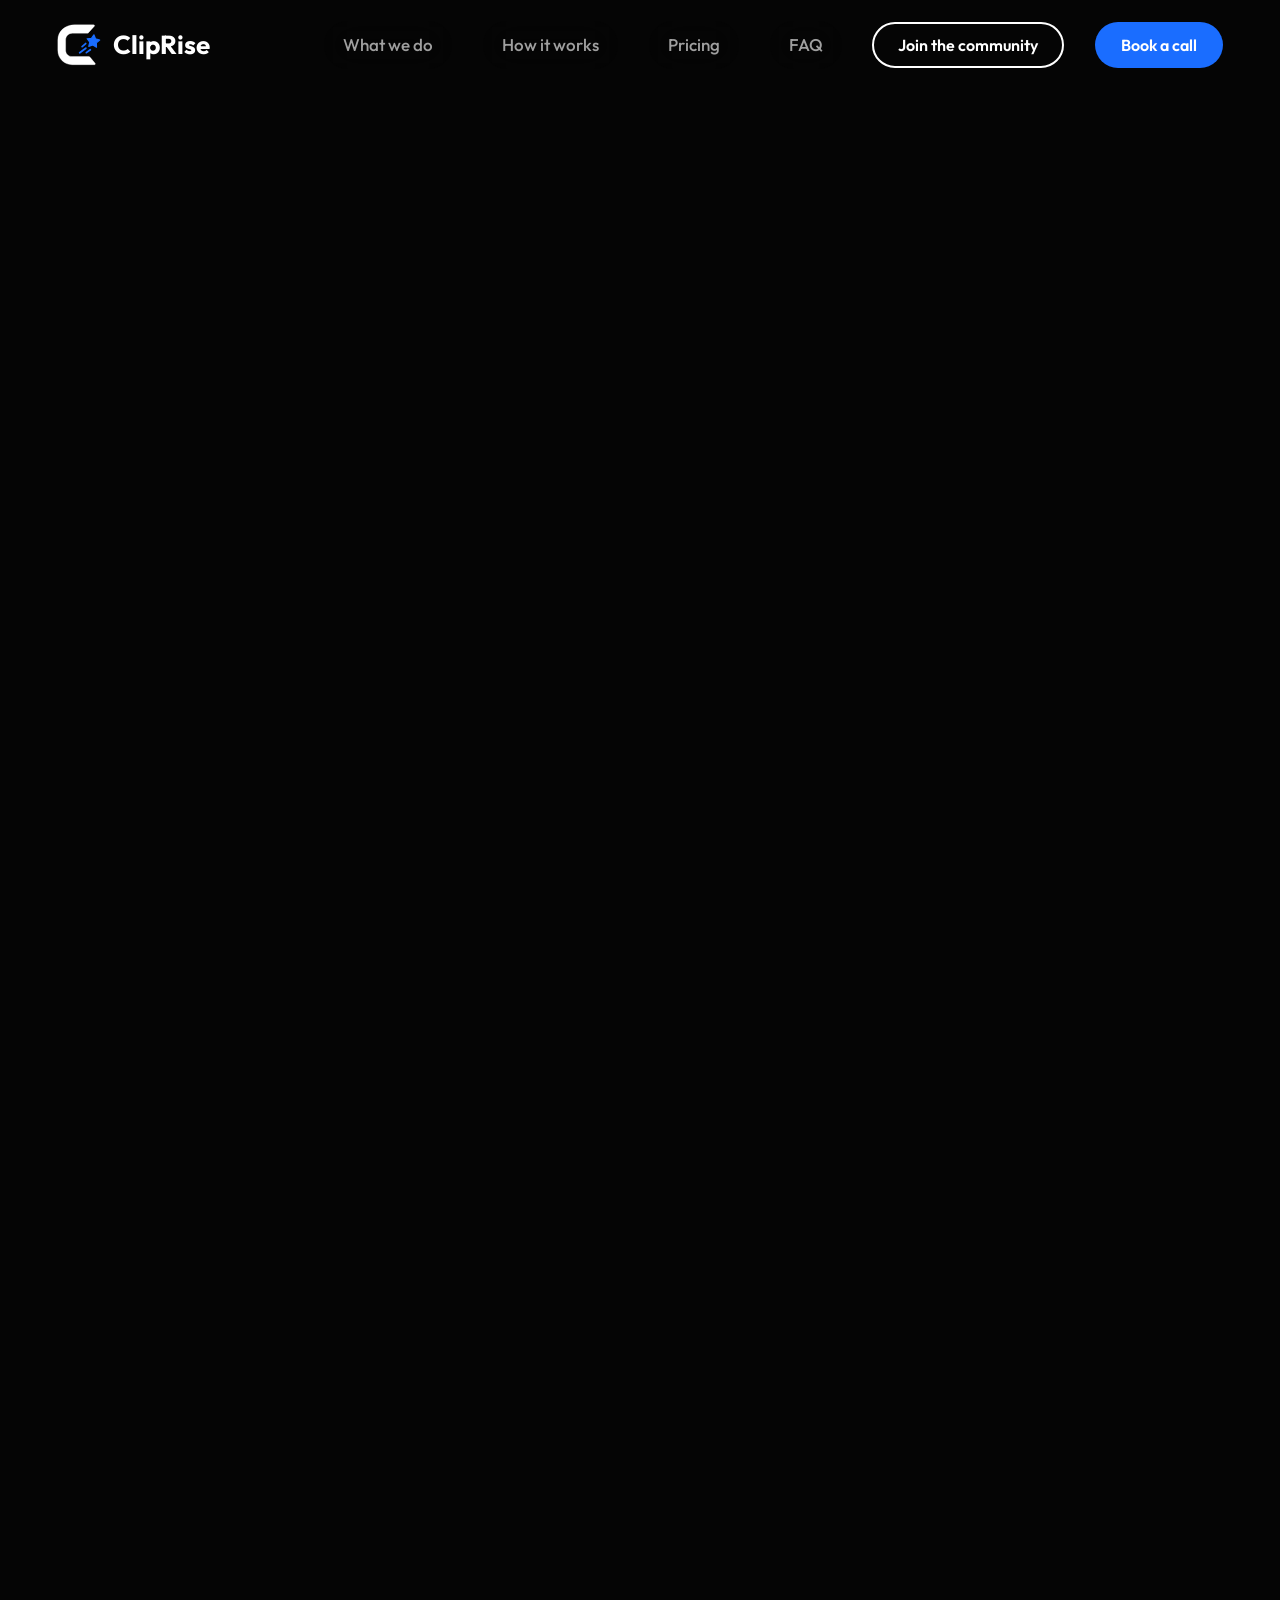
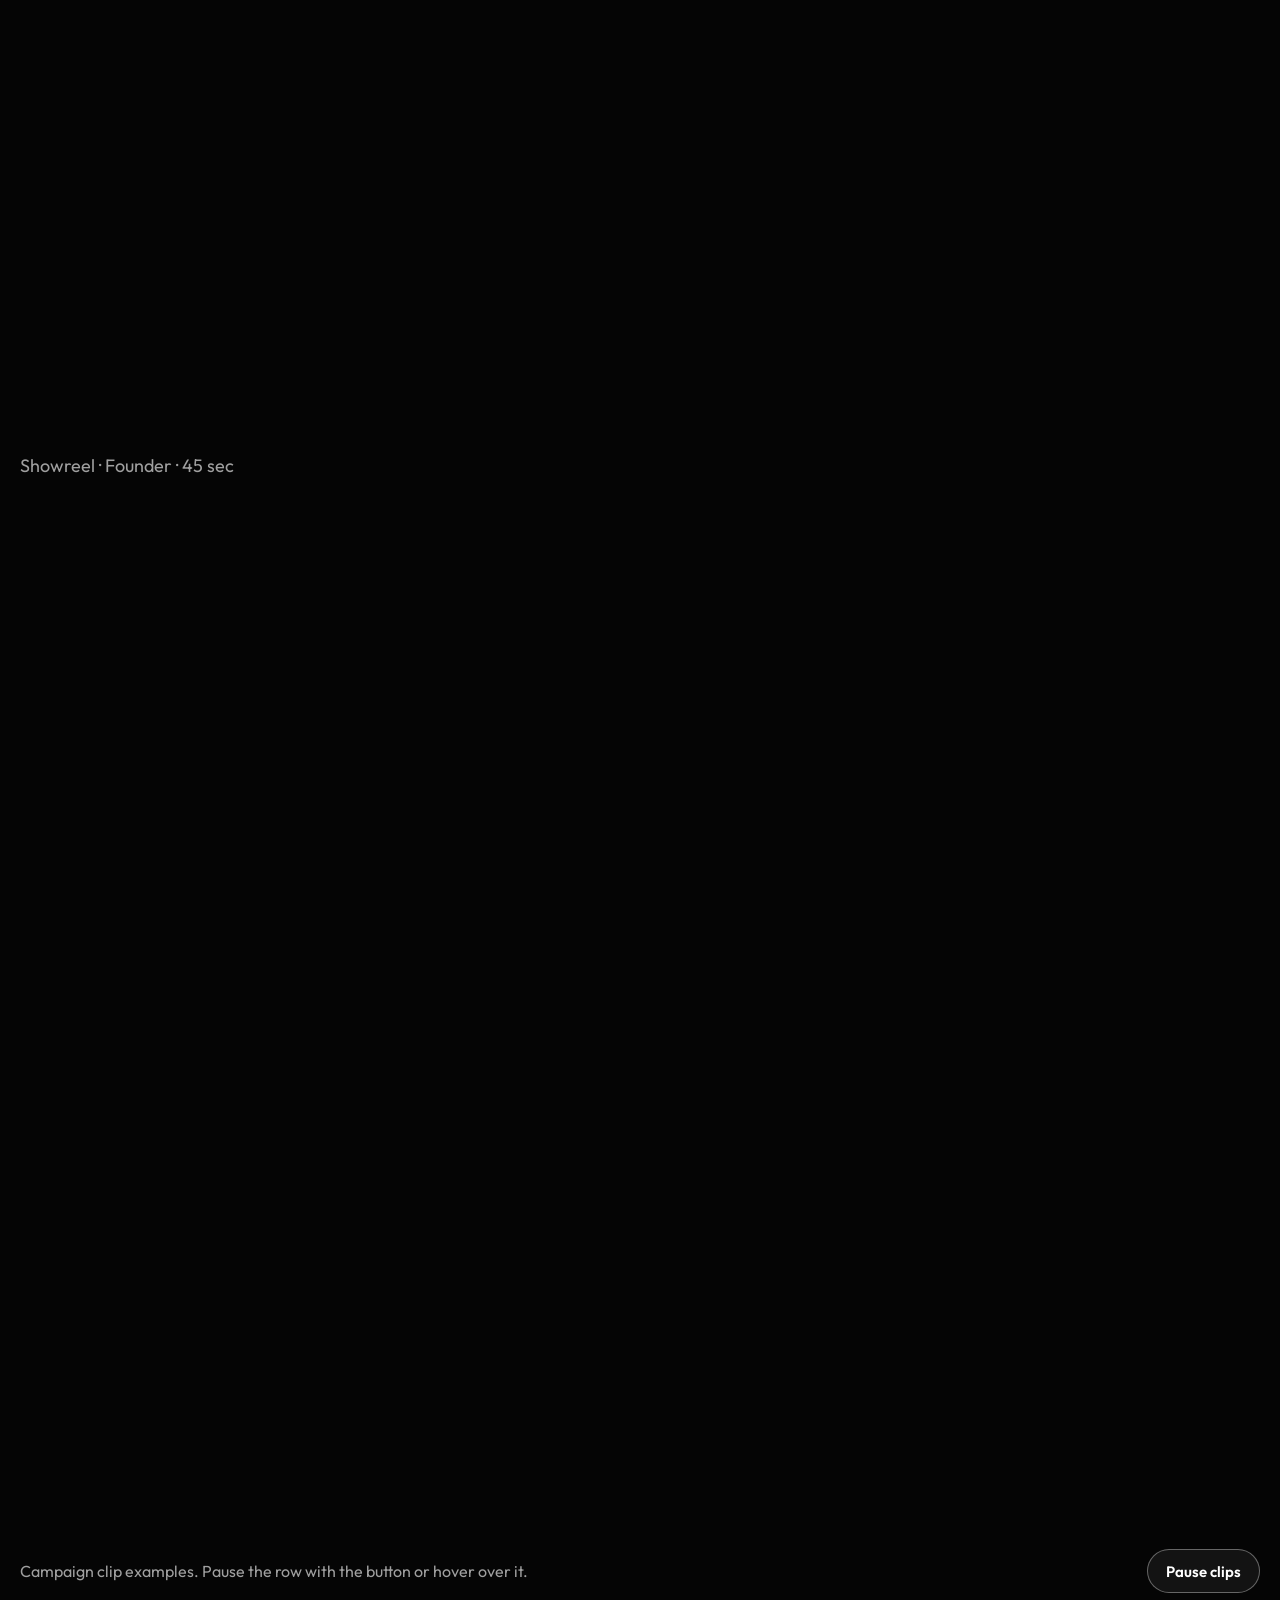
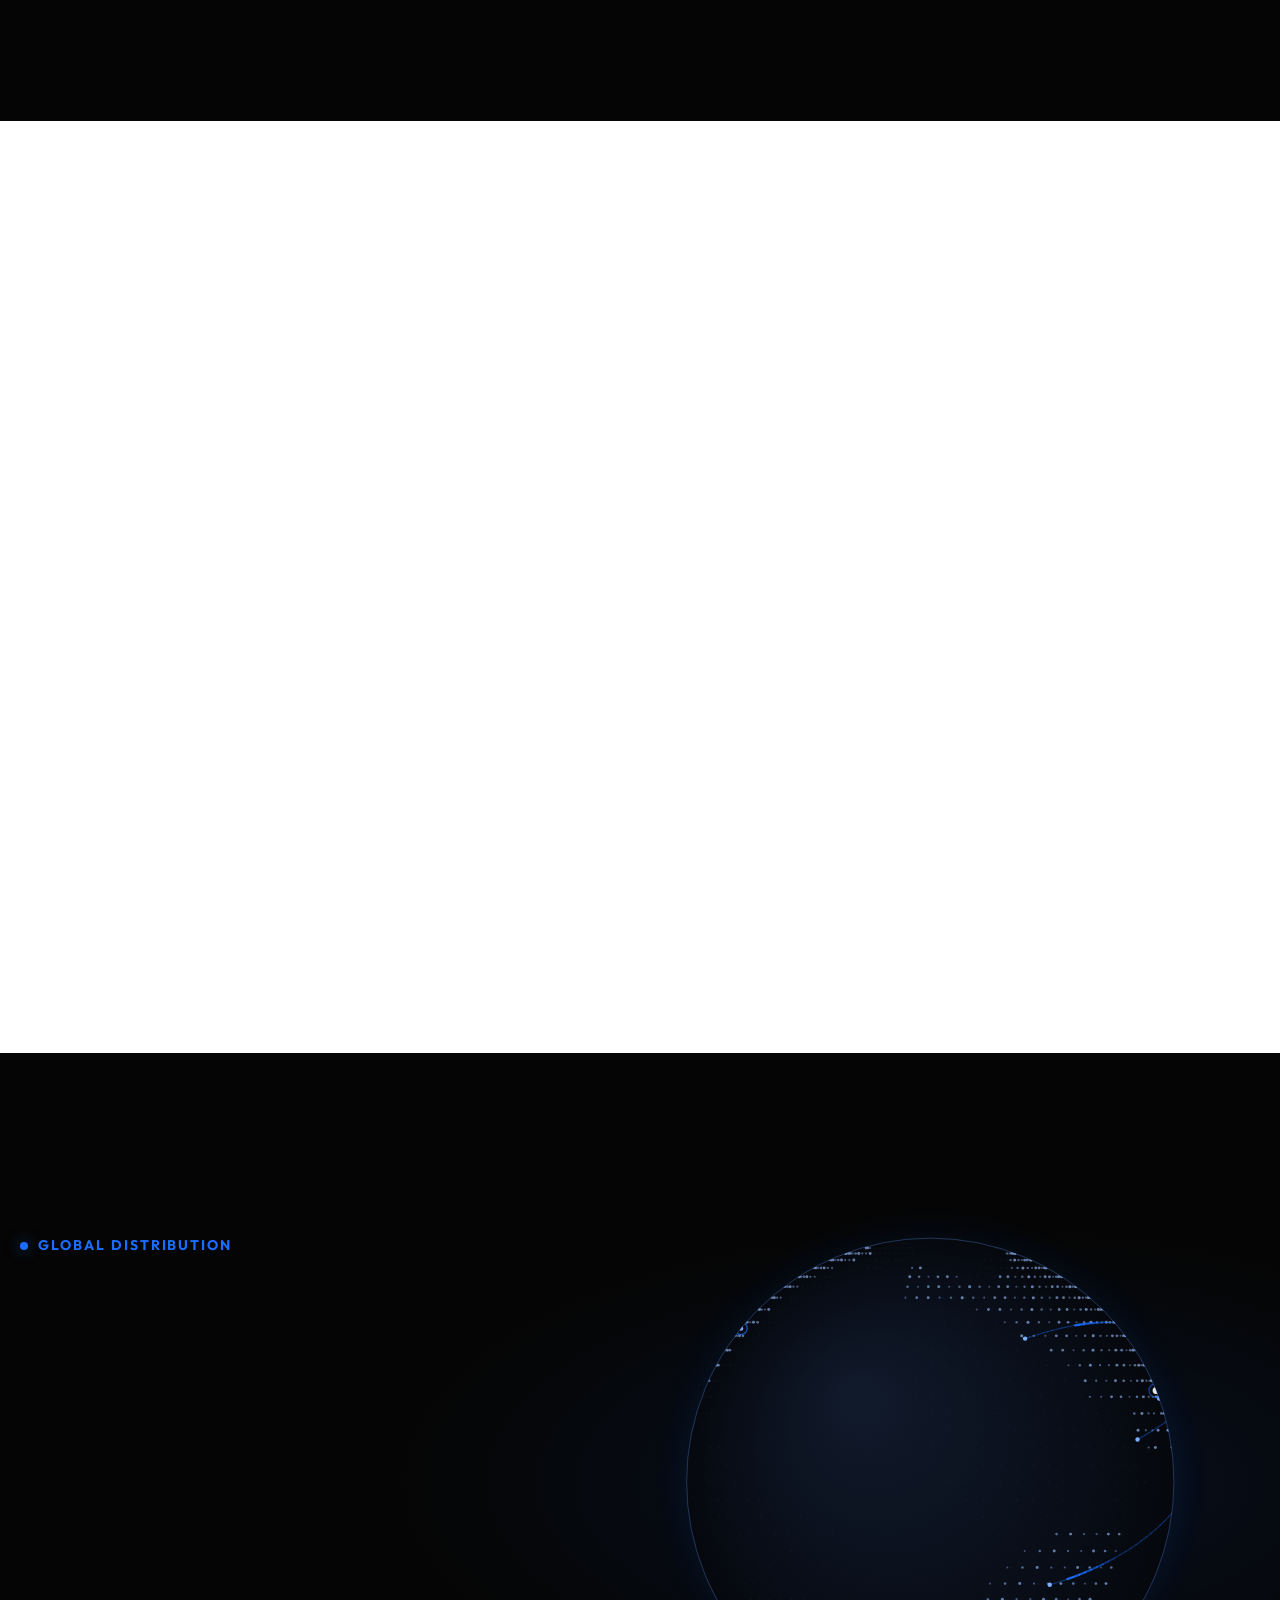
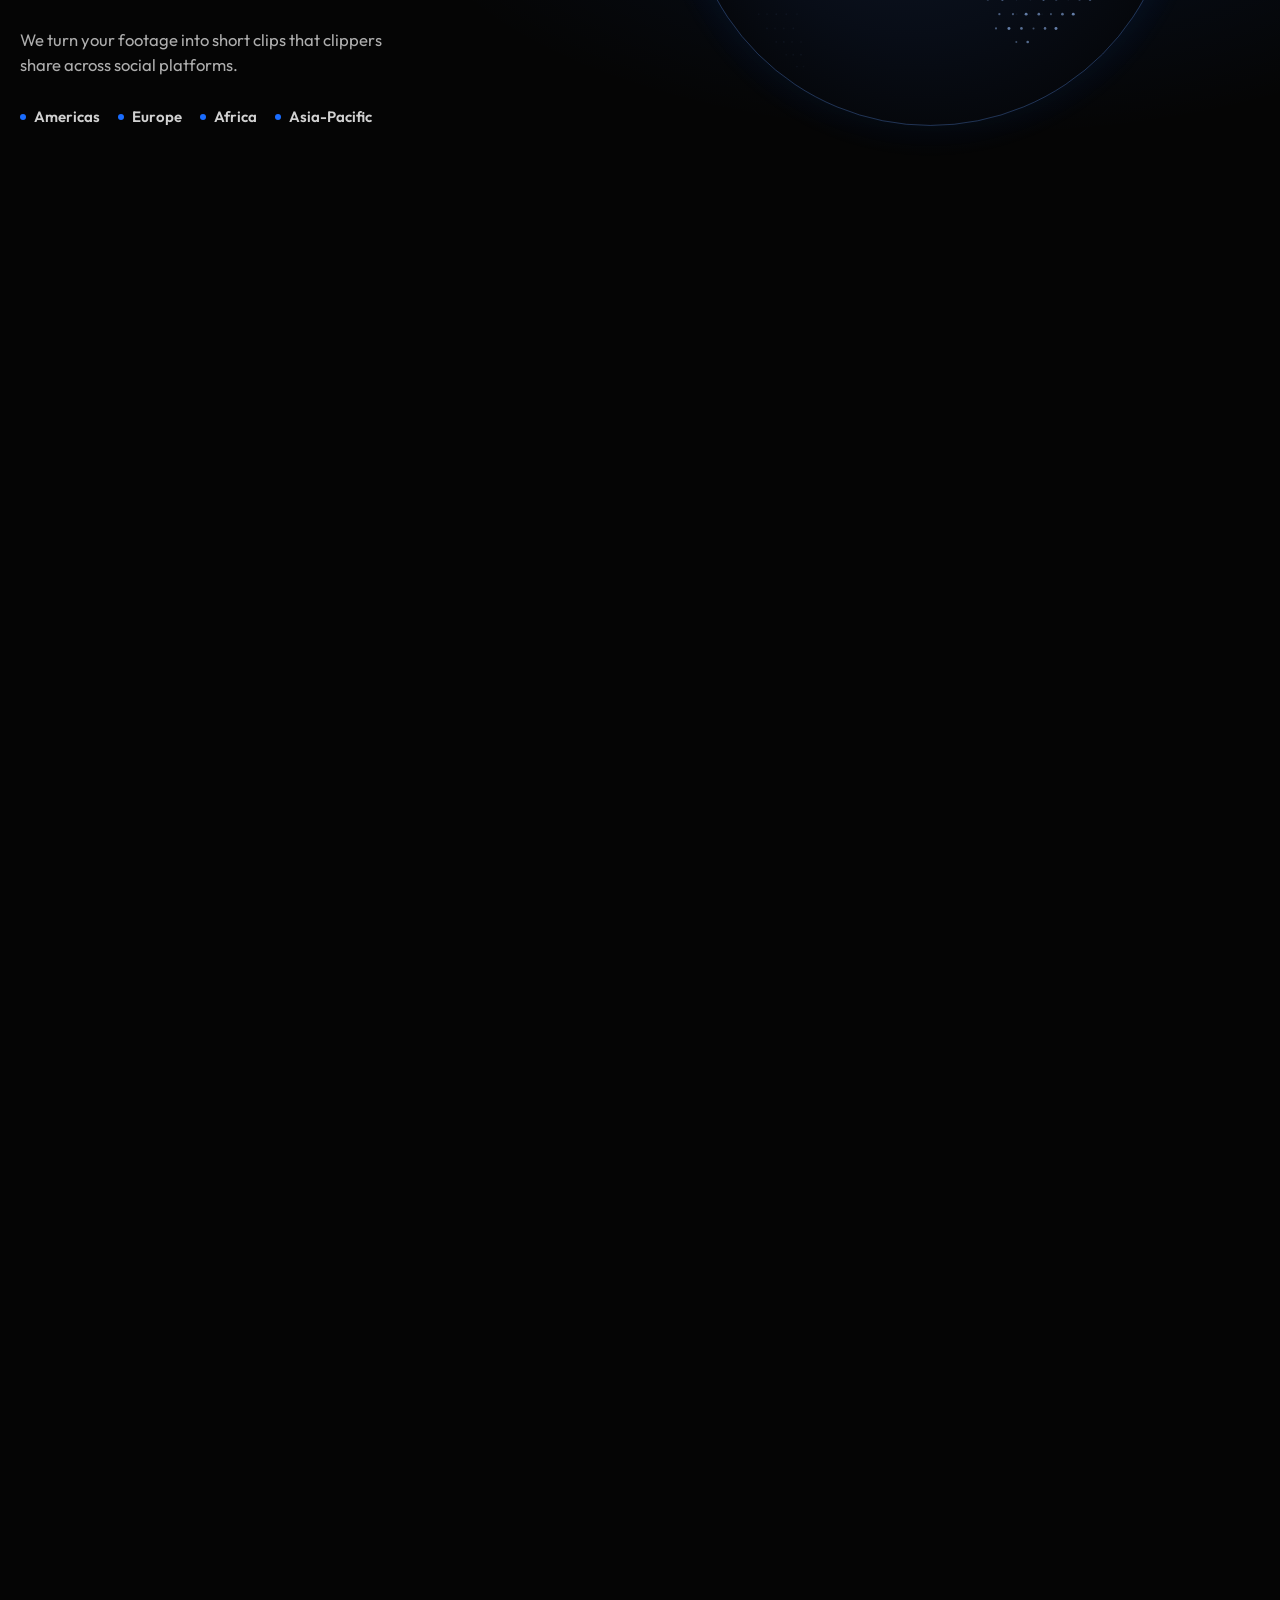
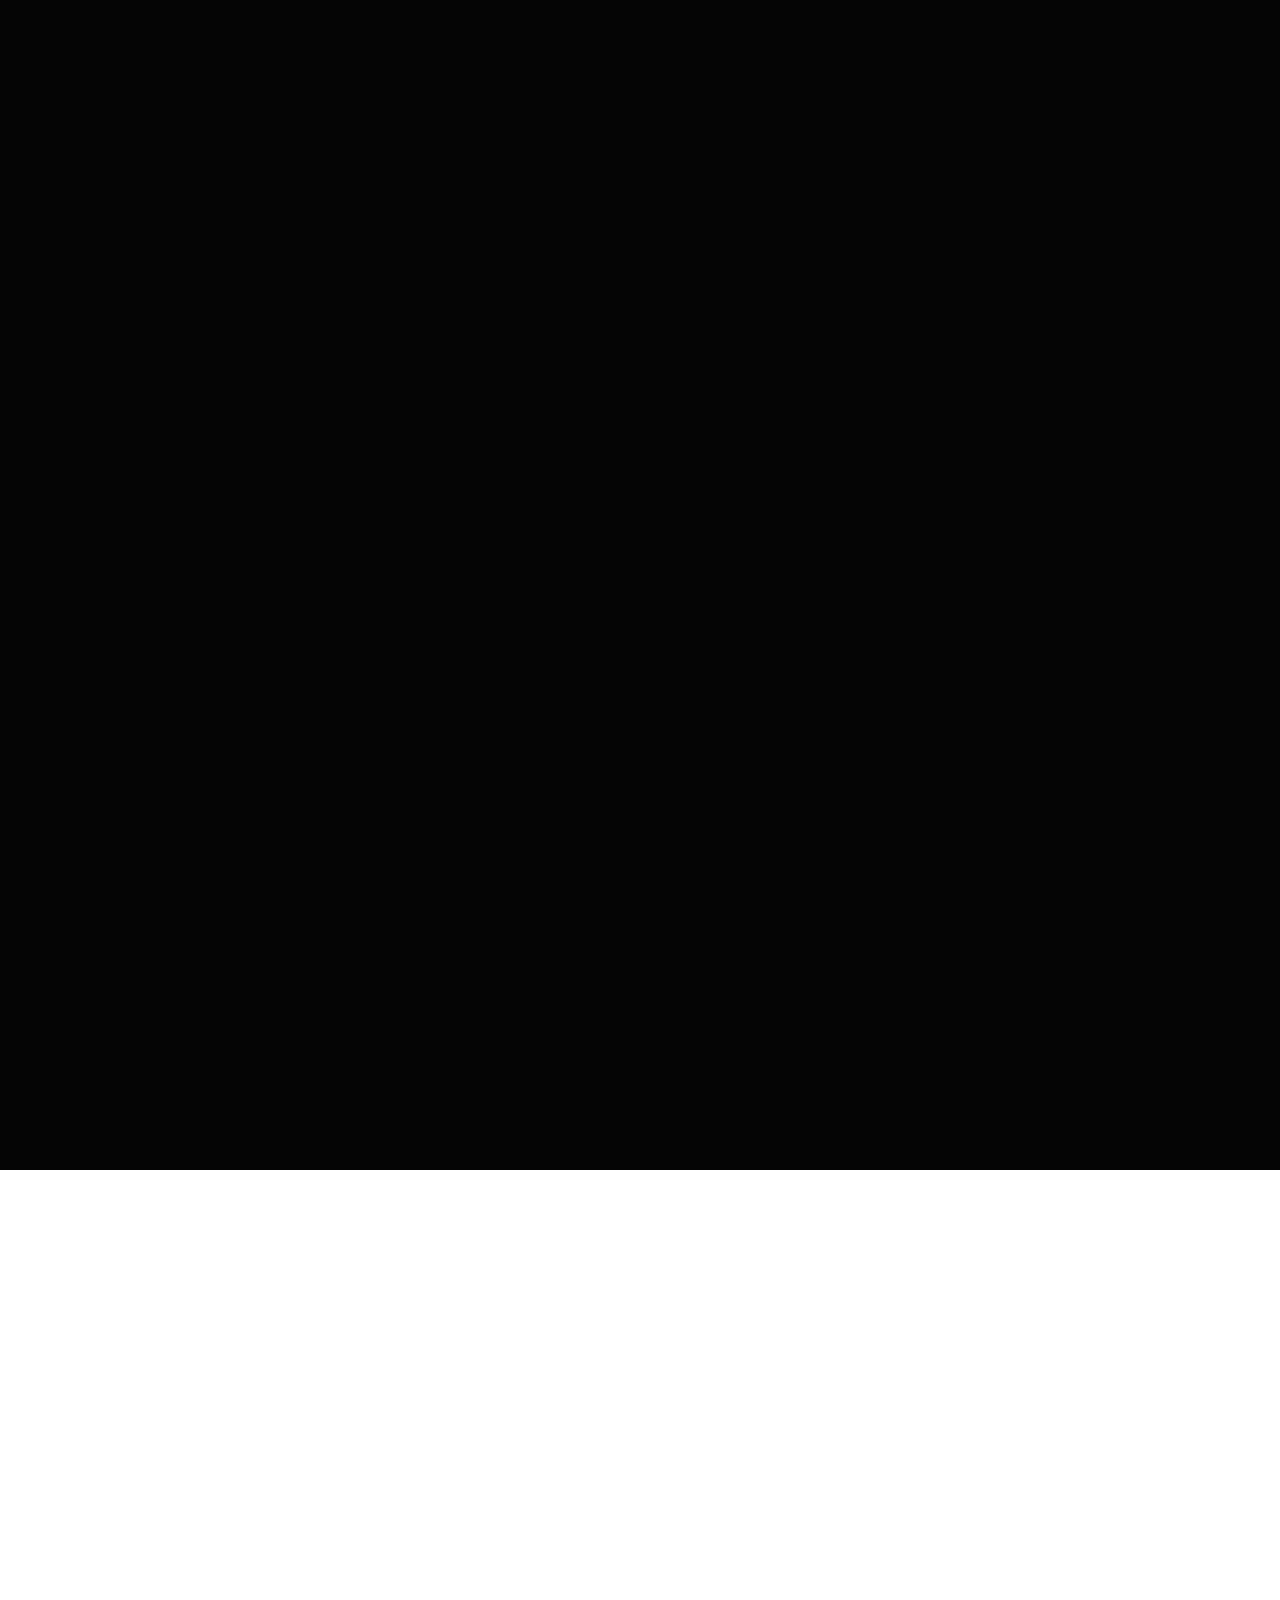
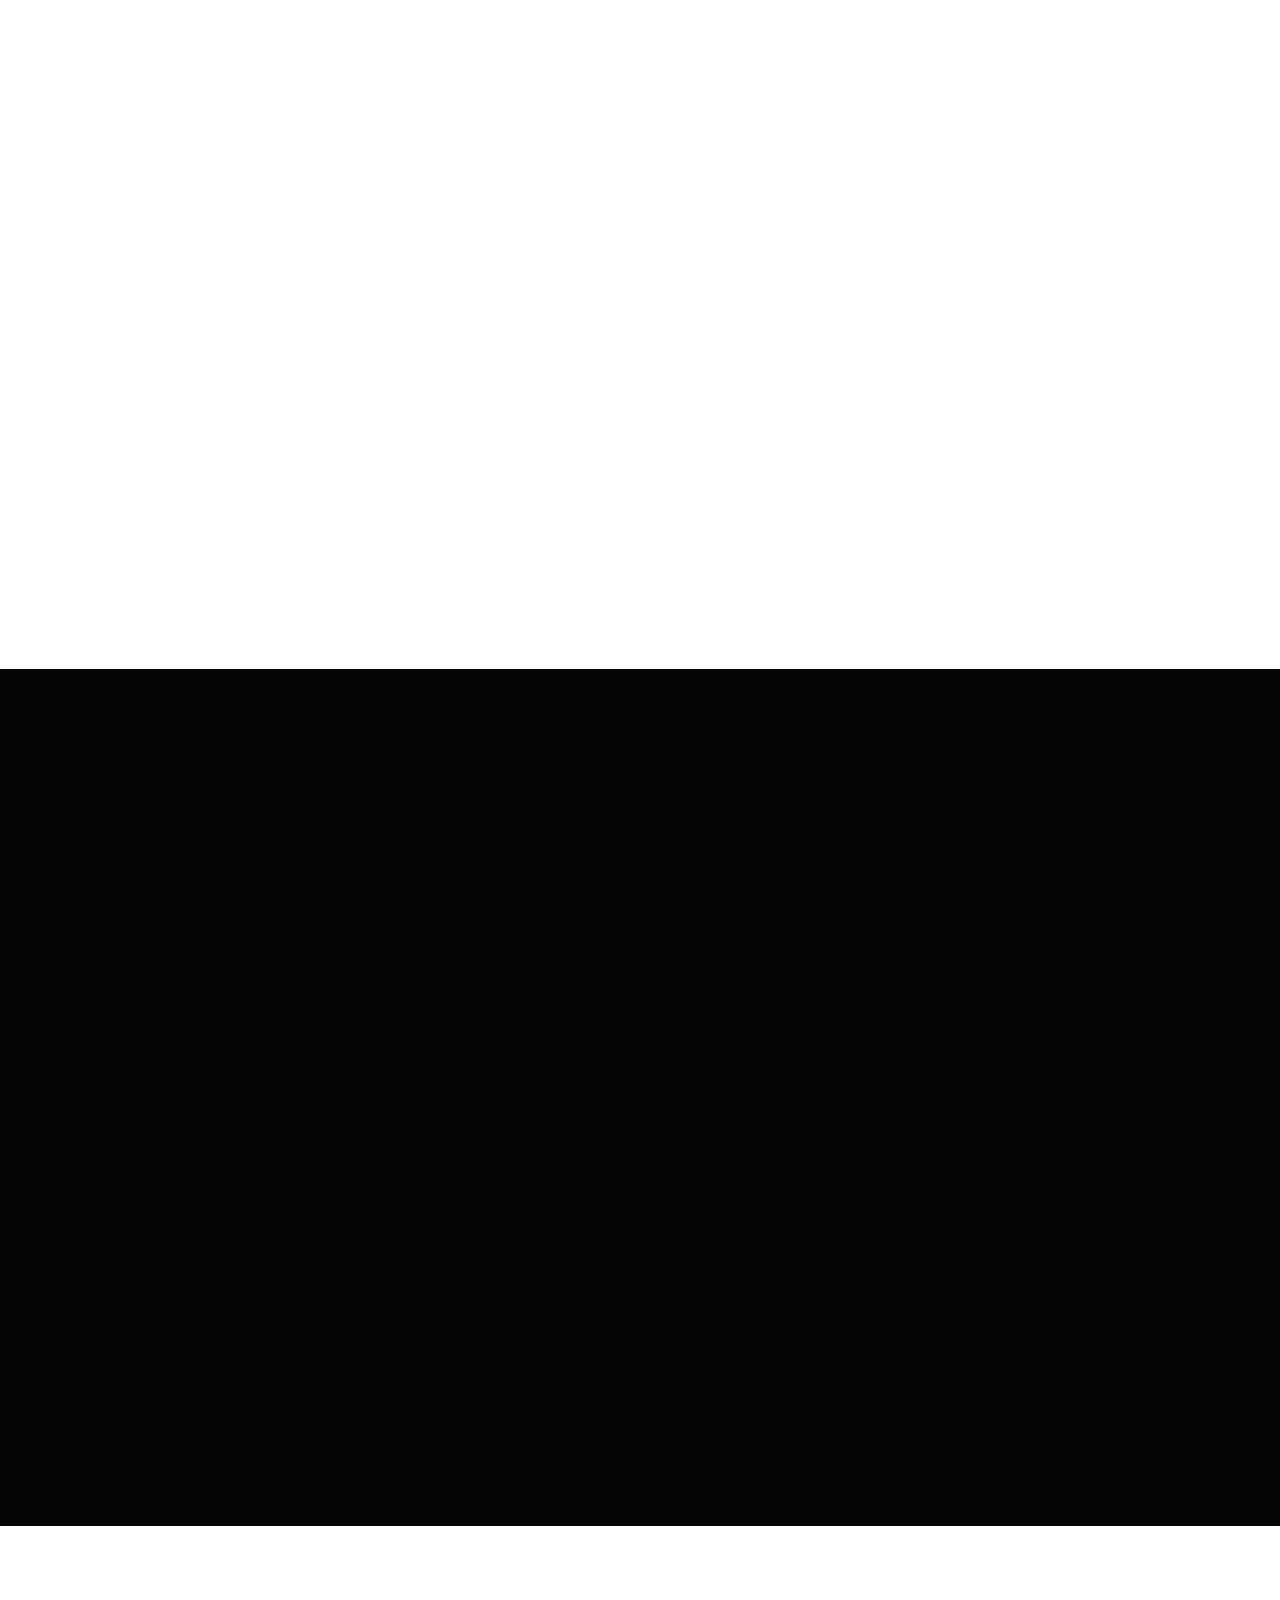
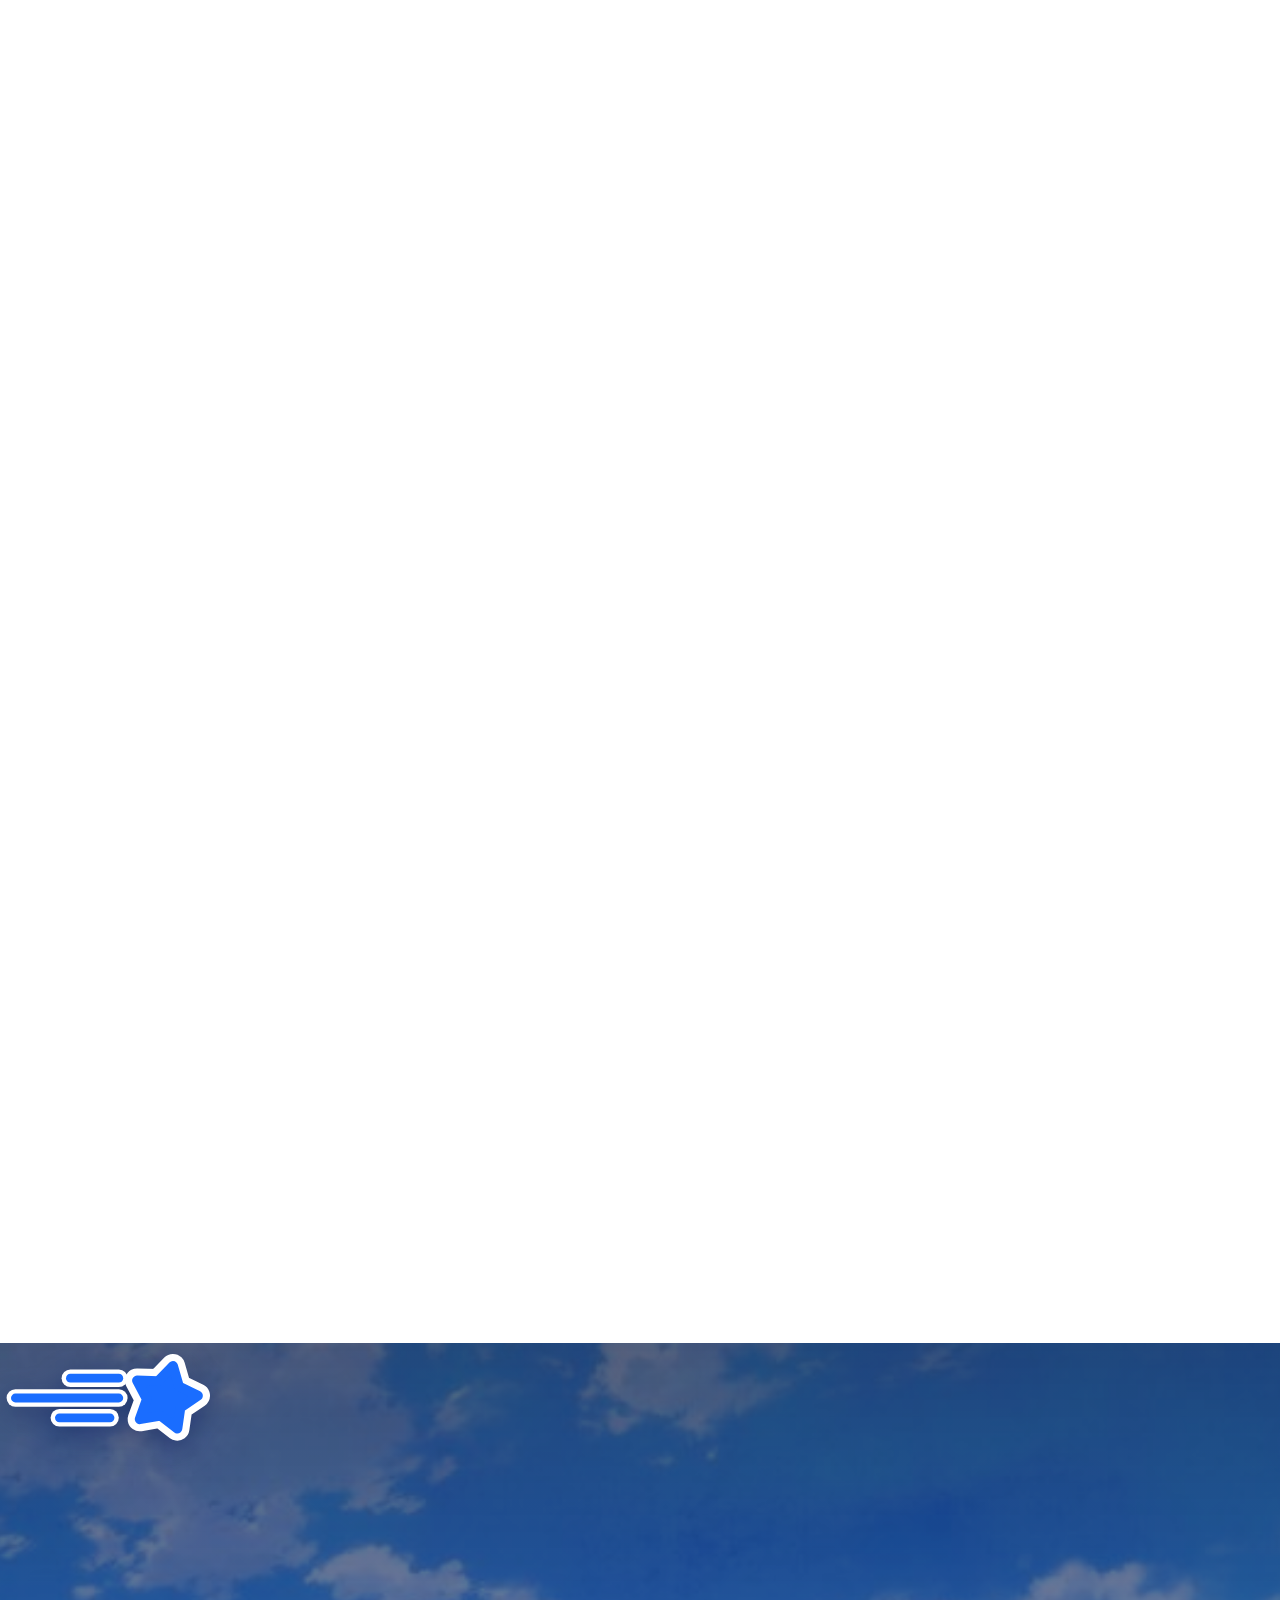
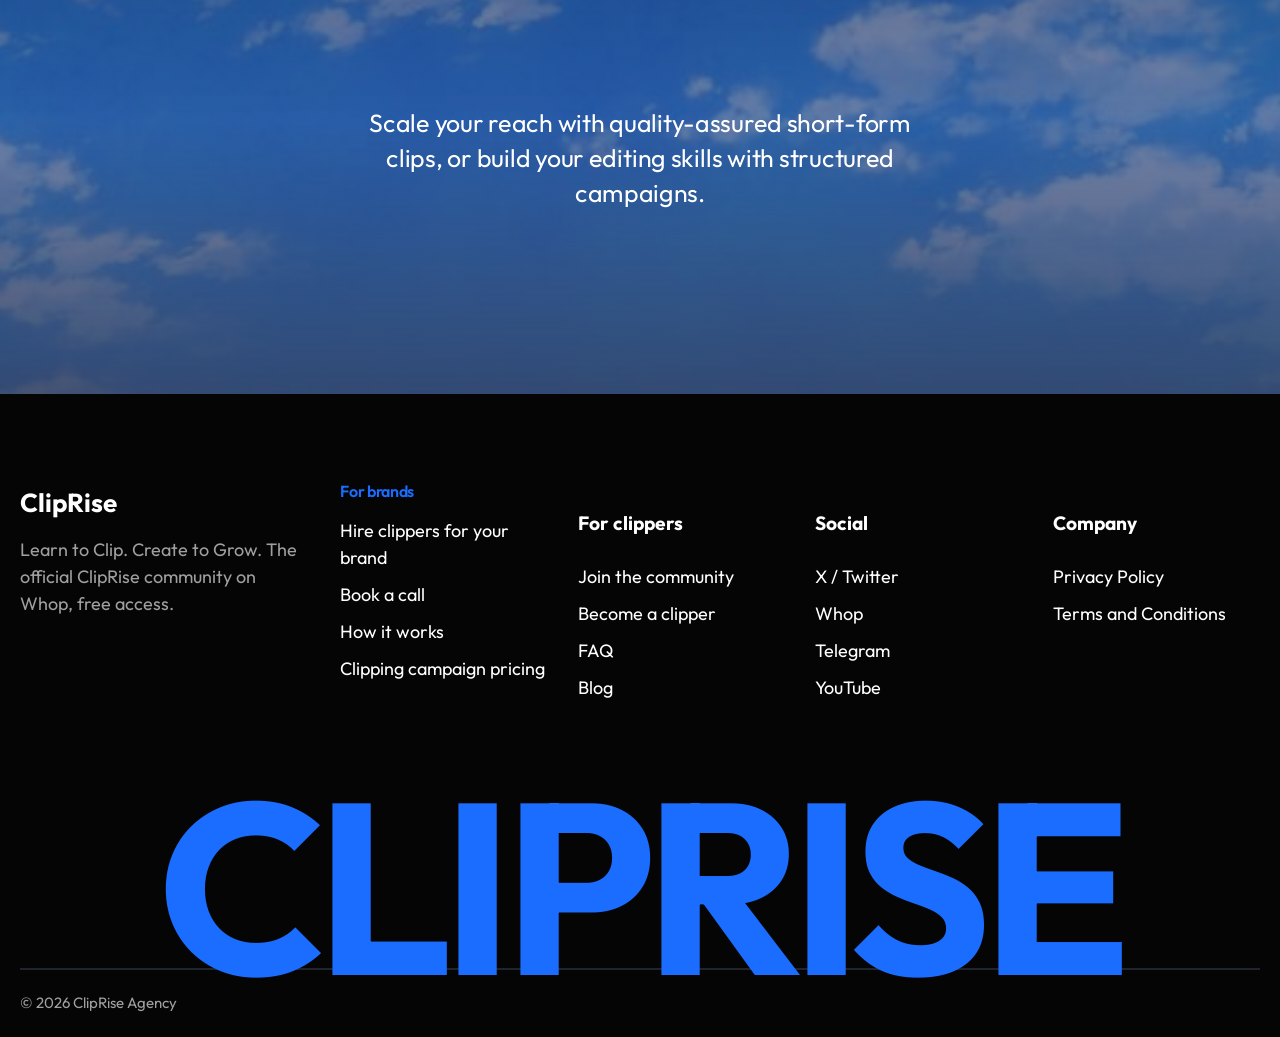
==== index.html @ 5222ac0c "Initial ClipRise site" ====
<!DOCTYPE html>
<html lang="en" class="intro-lock">
<head>
<meta charset="utf-8">
<script>if('scrollRestoration' in history)history.scrollRestoration='manual';</script>
<meta name="viewport" content="width=device-width, initial-scale=1, viewport-fit=cover">
<meta name="theme-color" content="#040508">
<title>ClipRise | Clipping Community and Agency for Brands</title>
<meta name="description" content="ClipRise is a clipping community. Launch campaigns free for now, get raw footage turned into short clips, and every view checked. From $0.75 per 1K views.">
<link rel="canonical" href="https://cliptorise.site/">
<link rel="icon" type="image/png" sizes="128x128" href="assets/logos/favicon.png">
<meta property="og:type" content="website">
<meta property="og:site_name" content="ClipRise">
<meta property="og:title" content="ClipRise | Clipping Community and Agency for Brands">
<meta property="og:description" content="ClipRise is a clipping community. Launch campaigns free for now, get raw footage turned into short clips, and every view checked. From $0.75 per 1K views.">
<meta property="og:url" content="https://cliptorise.site/"><meta property="og:image" content="https://cliptorise.site/assets/social/cliprise-og.jpg"><meta property="og:image:width" content="1200"><meta property="og:image:height" content="630"><meta property="og:image:alt" content="ClipRise managed clipping campaigns, view review, and campaign pricing."><meta name="twitter:card" content="summary_large_image">
<script type="application/ld+json">{"@context":"https://schema.org","@type":"Organization","name":"ClipRise","url":"https://cliptorise.site/","logo":"https://cliptorise.site/assets/logos/cliprise-mark-centered.png","description":"A managed clipping community for brands and creators. Structured briefs, short-form clips, and view review.","sameAs":["https://x.com/CliptoRise","https://t.me/ClipRiseAcademy","https://www.youtube.com/@CliptoRisee"]}</script>
<link rel="preload" href="assets/fonts/outfit-latin.woff2" as="font" type="font/woff2" crossorigin><link rel="preload" href="assets/fonts/instrument-serif-latin-italic.woff2" as="font" type="font/woff2" crossorigin><link rel="stylesheet" href="assets/css/site-fonts.css">
<style>
:root{--bg:#050505;--fg:#fff;--muted:rgba(255,255,255,.62);--blue:#1a6dff;--line:rgba(255,255,255,.14);
color-scheme:dark;box-sizing:border-box;padding-top:env(safe-area-inset-top,0px);padding-bottom:env(safe-area-inset-bottom,0px)}
html{scroll-padding-top:env(safe-area-inset-top,0px);background:var(--bg)}
html.intro-lock{overflow:hidden}
*,*::before,*::after{box-sizing:inherit}
body{margin:0;color:var(--fg);font-family:'Outfit',system-ui,-apple-system,'Segoe UI',sans-serif;min-height:100vh;min-height:100dvh;overflow-x:hidden}
@media(min-width:1600px){body{zoom:.85}}

/* ---------- Website ---------- */
html{scroll-behavior:smooth}
@media(prefers-reduced-motion:reduce){html{scroll-behavior:auto}html.intro-lock{overflow:auto;animation:none}html.intro-lock .site{opacity:1;animation:none}html.intro-lock #intro{display:none;animation:none}}
.site{opacity:1;transition:opacity .45s ease;font-size:clamp(18px,1.5vw,22px);line-height:1.5}
html.intro-lock .site{opacity:0;animation:intro-site-fallback 1ms linear 7s forwards}
@keyframes intro-site-fallback{to{opacity:1}}
html.intro-lock{animation:intro-scroll-fallback 1ms linear 7s forwards}
@keyframes intro-scroll-fallback{to{overflow:auto}}
html.intro-lock #intro{animation:intro-overlay-fallback 1ms linear 7s forwards}
@keyframes intro-overlay-fallback{to{visibility:hidden;opacity:0;pointer-events:none}}
.ready .site{opacity:1}html.intro-lock body.ready .site{opacity:1}
.wrap{width:min(1280px,100% - 40px);margin-inline:auto}
section{padding:clamp(72px,10vw,150px) 0}
.dk{background:var(--bg);color:#fff}.lt{background:#fff;color:#0a0a0b}.bl{background:#1968f2;color:#fff}.bl .sub{opacity:1}
.world-section{position:relative;isolation:isolate;overflow:hidden;padding-block:clamp(86px,10vw,148px);background:#050505;color:#fff}
.world-section::before{position:absolute;z-index:-1;inset:0;content:"";pointer-events:none;background:radial-gradient(ellipse at 76% 50%,rgb(26 109 255 / .11),transparent 42%)}
.world-layout{display:grid;grid-template-columns:minmax(290px,.88fr) minmax(0,1.12fr);align-items:center;gap:clamp(28px,5vw,80px)}
.world-copy{position:relative;z-index:1}
.world-eyebrow{display:flex;align-items:center;gap:10px;margin:0 0 20px;color:var(--blue);font-size:14px;font-weight:700;letter-spacing:.14em}
.world-eyebrow::before{width:8px;height:8px;border-radius:50%;content:"";background:var(--blue);box-shadow:0 0 14px rgb(26 109 255 / .55)}
.world-title{max-width:14ch;margin:0}
.world-title .focus{font-family:inherit;font-style:inherit;font-weight:inherit;font-size:inherit;line-height:inherit;letter-spacing:inherit;color:var(--blue)}
.world-description{max-width:36ch;margin:18px 0 0;color:rgba(255,255,255,.68);font-size:clamp(16px,1.3vw,18px);line-height:1.5}
.world-regions{display:flex;flex-wrap:wrap;gap:10px 18px;margin:28px 0 0;padding:0;list-style:none}
.world-regions li{display:flex;align-items:center;gap:8px;color:rgba(255,255,255,.82);font-size:15px;font-weight:600}
.world-regions li::before{width:6px;height:6px;border-radius:50%;content:"";background:var(--blue)}
.world-visual{position:relative;min-width:0;height:clamp(370px,47vw,620px);max-height:660px;touch-action:pan-y;user-select:none}
.world-visual::before{position:absolute;inset:9%;border-radius:50%;content:"";background:radial-gradient(circle,rgb(26 109 255 / .13),rgb(26 109 255 / .035) 44%,transparent 72%);filter:blur(22px);pointer-events:none}
.world-canvas{position:absolute;inset:0;width:100%;height:100%;cursor:grab;outline:none}
.world-canvas:active{cursor:grabbing}
.world-canvas:focus-visible{border-radius:20px;outline:2px solid var(--blue);outline-offset:2px}
.world-tip{position:absolute;z-index:2;display:none;max-width:180px;padding:8px 11px;border:1px solid rgb(255 255 255 / .12);border-radius:10px;background:rgb(9 12 18 / .88);color:#fff;font-size:13px;font-weight:700;line-height:1.3;box-shadow:0 8px 28px rgb(0 0 0 / .28);pointer-events:none;backdrop-filter:blur(12px)}
.world-tip.is-visible{display:block}
@media(max-width:760px){.world-layout{grid-template-columns:1fr;gap:18px}.world-title{max-width:14ch}.world-description{margin-top:18px}.world-regions{margin-top:22px}.world-visual{height:clamp(330px,92vw,500px);margin-inline:-10px}}
@media(prefers-reduced-motion:reduce){.world-eyebrow::before{box-shadow:none}}
h1,h2,h3,p{margin:0}
h1,h2,h3{font-weight:700;letter-spacing:-.03em;line-height:1.02}
h1{font-size:clamp(46px,9vw,132px)}
h2{font-size:clamp(38px,6.4vw,92px)}
h3{font-size:clamp(26px,2.6vw,36px);letter-spacing:-.02em;line-height:1.1}
.sub{font-size:clamp(19px,2vw,28px);line-height:1.4;max-width:36ch;margin-top:22px;opacity:.72}
.hl{display:inline-block;background:var(--blue);color:#fff;font-family:'Instrument Serif',Georgia,serif;font-style:italic;font-weight:400;padding:.02em .22em .08em;border-radius:.14em;letter-spacing:-.01em}
.hl.verified{filter:drop-shadow(0 0 9px rgba(26,109,255,.34)) drop-shadow(0 0 20px rgba(26,109,255,.14))}
.hl.verified .ph.on{text-shadow:0 0 8px rgba(255,255,255,.26),0 0 18px rgba(26,109,255,.46)}
.btn{display:inline-flex;align-items:center;justify-content:center;min-height:62px;padding:0 36px;border-radius:999px;font:inherit;font-weight:600;font-size:clamp(18px,1.5vw,21px);text-decoration:none;border:2px solid transparent;cursor:pointer;color:inherit;background:transparent}
.btn.pri{background:var(--blue);color:#fff}.btn.pri:hover{background:#0f56d6}
.btn.out{border-color:currentColor}.btn.out:hover{background:#fff;color:#0a0a0b;border-color:#fff}
.btn.community-btn{--wipe-x:50%;--wipe-y:50%;--wipe-radius:0px;isolation:isolate}
.btn.community-btn::before{content:"";position:absolute;top:0;right:0;bottom:0;left:0;inset:0;z-index:0;border-radius:inherit;background:#fff;clip-path:circle(0 at var(--wipe-x) var(--wipe-y));transition:clip-path .52s cubic-bezier(.2,.8,.2,1);pointer-events:none}
.btn.community-btn:hover::before,.btn.community-btn:focus-visible::before{clip-path:circle(var(--wipe-radius,150%) at var(--wipe-x) var(--wipe-y))}
.btn.out.community-btn:hover,.btn.out.community-btn:focus-visible{background:transparent;color:#0a0a0b;border-color:#fff;transition:transform .35s var(--e),color .18s ease .12s,border-color .2s,box-shadow .35s}
.btn.community-btn>span{position:relative;z-index:1}.btn.community-btn::after{z-index:2}
.btn.wht{background:#fff;color:#0a0a0b}.btn.wht:hover{background:#e8eefc}
.btn.sm{min-height:46px;padding:0 24px;font-size:16px}
.btn:focus-visible,summary:focus-visible,.tab:focus-visible{outline:3px solid var(--blue);outline-offset:3px}
.row{display:flex;flex-wrap:wrap;gap:14px}

nav{display:flex;align-items:center;justify-content:space-between;gap:16px;padding:20px clamp(20px,5vw,56px)}
.brand{display:flex;align-items:center;gap:12px;font-weight:700;font-size:26px;color:inherit;text-decoration:none}
#slot{display:block;width:44px;height:41.5px;aspect-ratio:530/500}#slot .logo-fallback{display:block;width:100%;height:100%;object-fit:contain}.intro-running #slot .logo-fallback{visibility:hidden}
.links{display:flex;align-items:center;gap:clamp(14px,2.4vw,34px);font-size:17px}
.links>a:not(.btn){color:var(--muted);text-decoration:none;font-weight:500}.links>a:not(.btn):hover{color:var(--blue)}
.mobile-nav-toggle{display:none;width:44px;height:44px;flex:none;align-items:center;justify-content:center;border:1px solid rgba(255,255,255,.22);border-radius:50%;background:rgba(255,255,255,.06);color:#fff;cursor:pointer;transition:background .2s,border-color .2s,transform .25s var(--e)}
.mobile-nav-toggle svg{display:block;width:21px;height:21px;fill:none;stroke:currentColor;stroke-width:1.8;stroke-linecap:round}
.mobile-nav-toggle:hover,.mobile-nav-toggle:focus-visible{background:rgba(26,109,255,.16);border-color:var(--blue);outline:none}
@media(max-width:1100px){.mobile-nav-toggle{display:flex}.links{display:none}.nv{position:relative}.dd{display:none}}
@media(max-width:1100px){#nav.menu-open .links{position:absolute;top:calc(100% + 8px);right:clamp(10px,4vw,28px);z-index:20;display:flex;flex-direction:column;align-items:stretch;gap:4px;width:min(290px,calc(100vw - 28px));padding:12px;border:1px solid rgba(255,255,255,.14);border-radius:20px;background:rgba(12,14,20,.97);box-shadow:0 20px 50px -24px #000;-webkit-backdrop-filter:blur(18px)}#nav.menu-open .links>a:not(.btn){display:flex;backdrop-filter:blur(18px)}#nav.menu-open .links>a:not(.btn){display:flex;padding:12px 14px;border:1px solid transparent}#nav.menu-open .links .btn{display:inline-flex;width:100%;min-height:46px;justify-content:center;padding:0 16px;font-size:15px}}

.hero{text-align:center;padding:clamp(36px,6vw,90px) 0 clamp(48px,6vw,90px)}
.hero h1{max-width:12ch;margin:0 auto}
.hero .sub{margin-inline:auto;max-width:40ch}
.hero .row{justify-content:center;margin-top:36px}
.trust{margin-top:22px;font-size:16px;color:var(--muted)}
.trust-link{display:inline-flex;align-items:center;gap:8px;min-height:32px;color:inherit;text-decoration:none;transition:color .25s,transform .3s var(--e)}
.trust-logo{display:block;width:78px;height:18px;flex:none;object-fit:contain}
.trust-arrow{display:grid;place-items:center;width:26px;height:26px;flex:none;border:1px solid rgba(255,255,255,.28);border-radius:50%;background:rgba(255,255,255,.05);color:#fff;transition:transform .3s var(--e),background .3s,border-color .3s,box-shadow .3s}
.trust-arrow svg{display:block;width:14px;height:14px;fill:none;stroke:currentColor;stroke-width:2;stroke-linecap:round;stroke-linejoin:round}
.trust-link:hover{color:#fff;transform:translateY(-1px)}
.trust-link:hover .trust-arrow{transform:translateY(-3px);background:var(--blue);border-color:var(--blue);box-shadow:0 4px 12px rgba(26,109,255,.28)}
.trust-link:focus-visible{outline:2px solid var(--blue);outline-offset:4px;border-radius:5px}
.trust-link:active{transform:scale(.97)}
@media(max-width:420px){.trust-link{gap:6px;font-size:14px}.trust-logo{width:68px;height:16px}.trust-arrow{width:24px;height:24px}}
.tick{overflow:hidden;border-block:2px solid #20242c;margin-top:clamp(40px,6vw,80px);padding:20px 0;font-size:clamp(20px,2vw,28px);font-weight:600}
.tick .track{animation-duration:30s;align-items:center}
.tick span{display:inline-flex;align-items:center;gap:48px;margin-right:56px;white-space:nowrap}
.tick-logo{display:block;width:28px;height:28px;flex:none;object-fit:contain;filter:drop-shadow(0 1px 2px rgba(0,0,0,.35))}
.tick-logo.whop{width:34px;height:28px}
.tick-logo.x-logo{fill:#fff}
@media(max-width:560px){.marq-controls{align-items:flex-start;flex-direction:column}.marq-toggle{align-self:flex-start}.tick span{gap:24px;margin-right:28px}.tick-logo{width:24px;height:24px}.tick-logo.whop{width:30px;height:24px}}

.slot{--ar:9/16;aspect-ratio:var(--ar);background:#11141a;border:2px solid #262b35;border-radius:22px;display:grid;place-items:center;overflow:hidden;position:relative;text-align:center;color:var(--muted);font-size:17px;line-height:1.3}
.slot video,.slot .static-video-poster{position:absolute;top:0;right:0;bottom:0;left:0;inset:0;width:100%;height:100%;object-fit:cover}
@supports not (aspect-ratio:1/1){.slot{height:0;padding-bottom:177.78%}.slot.wide{padding-bottom:56.25%}.slot video,.slot .static-video-poster{top:0;right:0;bottom:0;left:0}}
.video-play-fallback{position:absolute;z-index:3;left:50%;top:50%;display:none;place-items:center;width:68px;height:68px;padding:0;transform:translate(-50%,-50%);border:1px solid rgba(255,255,255,.44);border-radius:50%;background:rgba(26,109,255,.92);color:#fff;box-shadow:0 10px 30px -14px rgba(26,109,255,.85);cursor:pointer;-webkit-backdrop-filter:blur(12px)}

.video-play-fallback span{width:0;backdrop-filter:blur(12px)}

.video-play-fallback span{width:0;height:0;margin-left:5px;border-top:13px solid transparent;border-bottom:13px solid transparent;border-left:19px solid currentColor}
.slot.needs-play .video-play-fallback{display:grid}
.video-play-fallback:focus-visible{outline:3px solid #fff;outline-offset:4px}
.dashboard-sequence{isolation:isolate;background:#0d1118}
.dashboard-shot{position:absolute;top:0;right:0;bottom:0;left:0;inset:0;width:100%;height:100%;object-fit:contain;opacity:0;filter:blur(2px);transform:scale(1.018);transition:opacity .7s ease,filter .7s ease,transform 1s var(--e);pointer-events:none}
.dashboard-shot.active{opacity:1;filter:none;transform:scale(1)}
.dashboard-sequence.is-transitioning .dashboard-shot.active{opacity:.28;filter:blur(2px);transform:scale(1.015)}
.dashboard-shade,.dashboard-loader{position:absolute;top:0;right:0;bottom:0;left:0;inset:0;pointer-events:none;z-index:2}
.dashboard-shade{background:rgba(5,7,12,.62);opacity:0;transition:opacity .45s ease}
.dashboard-loader{display:grid;place-items:center;opacity:0;transition:opacity .3s ease}
.dashboard-loader svg{width:clamp(88px,12vw,136px);height:auto;overflow:visible;filter:drop-shadow(0 8px 26px rgba(26,109,255,.32))}
.dashboard-star{transform-box:fill-box;transform-origin:center;will-change:transform,opacity}
.dashboard-beam{opacity:0;stroke-dasharray:120;stroke-dashoffset:120;transform-box:view-box;transform-origin:center;will-change:transform,stroke-dashoffset,opacity}
.dashboard-sequence.is-transitioning .dashboard-shade,.dashboard-sequence.is-transitioning .dashboard-loader{opacity:1}
.dashboard-sequence.is-transitioning .dashboard-star{animation:dashboard-star-arrive .82s cubic-bezier(.2,.8,.2,1) .08s both}
.dashboard-sequence.is-transitioning .dashboard-beam{animation:dashboard-beam-draw .72s cubic-bezier(.2,.8,.2,1) calc(var(--beam-order)*.07s) both}
@keyframes dashboard-star-arrive{0%{opacity:0;transform:scale(.58) rotate(-10deg)}48%{opacity:1;transform:scale(1.04) rotate(2deg)}76%{transform:scale(.99) rotate(-.7deg)}100%{opacity:1;transform:scale(1) rotate(0)}}
@keyframes dashboard-beam-draw{0%{opacity:0;stroke-dashoffset:120;transform:translate(-10px,10px)}34%{opacity:1;stroke-dashoffset:0;transform:translate(0,0)}78%{opacity:.9;stroke-dashoffset:0;transform:translate(0,0)}100%{opacity:0;stroke-dashoffset:-36;transform:translate(9px,-9px)}}
@media(prefers-reduced-motion:reduce){.dashboard-shot,.dashboard-shade,.dashboard-loader{transition:none}.dashboard-sequence.is-transitioning .dashboard-star,.dashboard-sequence.is-transitioning .dashboard-beam{animation:none}}
.slot p{margin-top:14px;font-weight:600;color:#fff}.slot small{font-weight:400;color:var(--muted);font-size:15px}
.pl{display:block;margin:0 auto;width:76px;height:76px;border-radius:50%;background:var(--blue);position:relative}
.pl::after{content:"";position:absolute;left:31px;top:23px;border-left:24px solid #fff;border-block:15px solid transparent}
.wide{--ar:16/9}
.cap{margin-top:16px;font-size:18px;color:var(--muted)}
.showreel-controls{display:flex;justify-content:flex-end;align-items:center;gap:10px;margin-top:12px}
.showreel-controls button{display:inline-flex;align-items:center;justify-content:center;gap:8px;min-height:42px;padding:0 15px;border:1px solid rgba(255,255,255,.18);border-radius:999px;background:#101218;color:#fff;font:600 15px/1 'Outfit',sans-serif;cursor:pointer;transition:transform .3s var(--e),border-color .25s,background .25s,color .25s,box-shadow .3s}
.showreel-controls button:hover,.showreel-controls button:focus-visible{transform:translateY(-2px);border-color:var(--blue);background:rgba(26,109,255,.12);box-shadow:0 8px 22px -14px rgba(26,109,255,.75);outline:none}
.showreel-controls button:active{transform:scale(.97)}
.showreel-controls svg{display:block;width:17px;height:17px;fill:none;stroke:currentColor;stroke-width:1.8;stroke-linecap:round;stroke-linejoin:round}
.settings-wrap{position:relative}
.settings-menu{position:absolute;right:0;top:calc(100% + 8px);z-index:8;display:grid;gap:12px;width:min(260px,calc(100vw - 48px));padding:16px;border:1px solid rgba(255,255,255,.14);border-radius:16px;background:rgba(12,14,20,.97);box-shadow:0 18px 40px -20px #000;opacity:0;visibility:hidden;pointer-events:none;transform:translateY(-6px);transition:opacity .2s,transform .25s var(--e),visibility 0s .25s}
.settings-menu::before{content:"";position:absolute;top:-10px;right:0;left:0;inset:-10px 0 auto;height:10px}
.settings-wrap:hover .settings-menu,.settings-wrap:focus-within .settings-menu,.settings-wrap.open .settings-menu{opacity:1;visibility:visible;pointer-events:auto;transform:none;transition:opacity .2s,transform .25s var(--e),visibility 0s}
.settings-menu label{display:flex;align-items:center;justify-content:space-between;gap:12px;color:var(--muted);font-size:14px}
.settings-menu select{max-width:130px;padding:7px 9px;border:1px solid rgba(255,255,255,.18);border-radius:9px;background:#080a0f;color:#fff;font:500 14px 'Outfit',sans-serif;color-scheme:dark}
@media(max-width:560px){.showreel-controls{justify-content:center}.settings-menu{right:0}}

.marq{overflow:hidden;margin-top:clamp(36px,5vw,64px)}
.marq-controls{display:flex;align-items:center;justify-content:space-between;gap:16px}.marq-toggle{min-height:44px;padding:0 18px;border:1px solid rgba(255,255,255,.35);border-radius:999px;background:rgba(255,255,255,.06);color:#fff;font:600 15px Outfit,system-ui,sans-serif;cursor:pointer}.marq-toggle:hover{border-color:var(--blue);background:rgba(26,109,255,.15)}.marq-toggle:focus-visible{outline:3px solid #fff;outline-offset:3px}
.track{display:flex;width:max-content;animation:mv 42s linear infinite}
.marq .track{padding-block:12px}
@keyframes mv{to{transform:translateX(-50%)}}
.marq:hover .track,.marq:focus-within .track{animation-play-state:paused}
@media(prefers-reduced-motion:reduce){.track{animation:none}.marq{overflow-x:auto}}
.card{width:clamp(230px,23vw,330px);margin-right:22px;flex:none}
.card .slot{width:100%}
.card h3{margin-top:16px;font-size:clamp(17px,1.5vw,21px);font-weight:600;letter-spacing:-.01em;white-space:nowrap;overflow:hidden;text-overflow:ellipsis}.card h3 b{color:var(--blue);font-weight:inherit}
.hint{margin-top:22px;color:var(--muted);font-size:16px}.marq-controls .hint{margin:0}

.head{max-width:15ch}
.focus{position:relative;display:inline-block;max-width:100%;isolation:isolate;background:transparent;--focus-base:#fff}
.lt .focus{--focus-base:#0a0a0b}
.focus.static{color:var(--blue)}
.focus.done{color:transparent;-webkit-text-fill-color:transparent;background-color:transparent;background-repeat:no-repeat;
  background-image:var(--focus-fill-layers,none),var(--focus-base-layers,none);
  background-size:var(--focus-fill-sizes,0px 0px),var(--focus-base-sizes,0px 0px);
  background-position:var(--focus-fill-positions,0px 0px),var(--focus-fill-positions,0px 0px);
  -webkit-background-clip:text;background-clip:text}
.focus::after{content:attr(data-focus-text);position:absolute;z-index:3;top:0;right:0;bottom:0;left:0;inset:0;display:block;color:transparent;-webkit-text-fill-color:transparent;
  background-image:var(--focus-spark,none);background-repeat:no-repeat;background-size:var(--spark-width,0px) var(--spark-height,0px);
  background-position:var(--spark-left,0px) var(--spark-top,0px);-webkit-background-clip:text;background-clip:text;
  opacity:var(--spark-alpha,0);pointer-events:none;white-space:inherit}
.head+.sub{max-width:44ch}
.offers{margin-top:clamp(40px,6vw,80px);border-top:3px solid #0a0a0b}
.offer{display:grid;grid-template-columns:1fr 1.25fr;gap:clamp(16px,4vw,64px);padding:clamp(28px,4vw,52px) 0;border-bottom:3px solid #0a0a0b}
.offer p{color:#3b4350}
.offer b{display:block;margin-top:14px;color:var(--blue);font-size:1.05em}
.more{display:inline-block;margin-top:28px;font-size:clamp(20px,2vw,28px);font-weight:600;color:inherit;text-decoration:underline;text-decoration-color:rgba(10,10,11,.32);text-decoration-thickness:1px;text-underline-offset:.18em;transition:color .25s,text-decoration-color .25s,transform .3s var(--e)}
.more:hover{color:var(--blue);text-decoration-color:rgba(26,109,255,.55);transform:translateY(-1px)}
@media(max-width:760px){.offer{grid-template-columns:1fr}}

.steps{display:grid;grid-template-columns:repeat(auto-fit,minmax(260px,1fr));gap:22px;margin-top:clamp(40px,6vw,80px)}
.step{background:#11141a;border:2px solid #262b35;border-radius:22px;padding:clamp(26px,3vw,40px)}
.step i{display:grid;place-items:center;width:64px;height:64px;border-radius:50%;background:var(--blue);font:700 30px/1 'Outfit',sans-serif;font-style:normal;margin-bottom:28px}
.step p{margin-top:12px;color:var(--muted)}

.clips{display:grid;grid-template-columns:repeat(4,1fr);gap:20px;margin-top:20px}
@media(max-width:760px){.clips{grid-template-columns:repeat(2,1fr)}}
.tags{display:flex;flex-wrap:wrap;gap:8px;margin-top:12px}
.tags span{background:#fff;color:#0a0a0b;border-radius:999px;padding:6px 14px;font-weight:600;font-size:16px}
.down{margin:26px 0 6px;font-size:clamp(20px,2vw,28px);font-weight:600}
.pills{display:flex;flex-wrap:wrap;gap:14px;margin-top:clamp(28px,4vw,48px)}
.pill{border-radius:999px;padding:16px 30px;font-weight:600;font-size:clamp(18px,1.8vw,24px)}
.pill.ok{background:var(--blue)}.pill.no{border:2px solid #fff}

.stats{display:grid;grid-template-columns:repeat(auto-fit,minmax(240px,1fr));gap:22px;margin-top:clamp(40px,6vw,80px)}
.stat{border:3px solid #0a0a0b;border-radius:22px;padding:clamp(26px,3vw,40px)}
.stat.hi{background:var(--blue);border-color:var(--blue);color:#fff}
.stat strong{display:block;font-size:clamp(64px,8vw,120px);line-height:.95;letter-spacing:-.04em}
.stat span{display:block;margin-top:12px;font-size:clamp(18px,1.6vw,22px)}
.vs{margin-top:22px;border:3px solid #0a0a0b;border-radius:22px;padding:clamp(26px,3vw,40px)}
.vs h3{margin-bottom:26px}
.bar{display:grid;grid-template-columns:minmax(220px,270px) minmax(0,1fr) auto;align-items:center;gap:18px;margin-top:18px;font-weight:600;font-size:clamp(18px,1.8vw,24px)}
.bar-label{display:flex;align-items:center;gap:9px;min-width:0;white-space:nowrap}
.brand-mark{display:grid;place-items:center;width:38px;height:38px;flex:none;border-radius:50%;background:#050505;border:1px solid rgba(10,10,11,.2)}
.brand-mark img{display:block;width:33px;height:33px;object-fit:contain}
.platform-pricing-note{display:flex;align-items:center;gap:14px;margin-top:18px;color:#aeb4c0;font-size:16px}.platform-pricing-note strong{color:#fff}.platform-stack{display:inline-flex;align-items:center;height:38px;flex:none}
.platform-stack img{display:block;width:30px;height:30px;flex:none;object-fit:contain;border:2px solid #fff;border-radius:50%;background:#fff;box-shadow:0 2px 7px rgba(10,10,11,.16)}
.platform-stack img+img{margin-left:-9px}
.bar div{height:34px;background:#eef0f4;border-radius:999px;overflow:hidden}
.bar div i{display:block;height:100%;border-radius:999px;background:#9aa3b2}
.bar.me div i{background:var(--blue)}
.bar.me em{color:var(--blue)}
.bar em{font-style:normal}
.vs small{display:block;margin-top:24px;font-size:16px;color:#4a5260}
@media(max-width:760px){.bar{grid-template-columns:minmax(190px,230px) minmax(0,1fr) auto;gap:12px}}
@media(max-width:560px){.bar{grid-template-columns:minmax(0,1fr) auto;gap:10px}.bar div{grid-column:1/-1;order:3}}

.team{display:grid;grid-template-columns:repeat(auto-fit,minmax(300px,1fr));gap:22px;margin-top:clamp(40px,6vw,80px)}
.who{background:#11141a;border:2px solid #262b35;border-radius:22px;padding:clamp(26px,3vw,44px)}
.who .top{display:flex;align-items:center;gap:20px;margin-bottom:22px}
.av{display:block;width:96px;height:96px;border-radius:50%;border:3px solid var(--blue);object-fit:cover;object-position:center;flex:none}
.telegram-glass{display:inline-grid;place-items:center;width:50px;height:50px;flex:none;margin-top:20px;margin-right:10px;padding:0;border:1px solid rgba(255,255,255,.3);border-radius:50%;background:linear-gradient(145deg,rgba(255,255,255,.16),rgba(255,255,255,.045));box-shadow:inset 0 1px 0 rgba(255,255,255,.24),0 8px 26px -18px rgba(26,109,255,.55);-webkit-backdrop-filter:blur(16px);backdrop-filter:blur(16px);color:#fff;text-decoration:none;transition:background .25s,border-color .25s,transform .3s var(--e),box-shadow .3s}
.telegram-glass img{display:block;width:34px;height:34px;object-fit:contain}
.telegram-glass:hover{background:rgba(255,255,255,.2);border-color:rgba(255,255,255,.58);transform:translateY(-2px);box-shadow:inset 0 1px 0 rgba(255,255,255,.36),0 8px 26px -14px rgba(26,109,255,.75)}
.who h3{font-size:clamp(30px,3vw,42px)}.who h3 a{color:inherit;text-decoration:underline;text-decoration-color:rgba(255,255,255,.5);text-decoration-thickness:1px;text-underline-offset:.14em;transition:color .2s,text-decoration-color .2s}.who h3 a:hover{color:var(--blue);text-decoration-color:var(--blue)}.who h3 a:focus-visible{outline:2px solid var(--blue);outline-offset:4px;border-radius:2px}.who .top span{color:var(--muted);font-size:18px}
.who p{color:var(--muted)}

.tabs{display:inline-flex;gap:6px;padding:6px;margin:clamp(28px,4vw,48px) 0;border-radius:999px;background:#eef0f4;flex-wrap:wrap}
.tab{font:inherit;font-weight:600;font-size:clamp(16px,1.5vw,20px);padding:14px 28px;border-radius:999px;border:0;background:transparent;color:#0a0a0b;cursor:pointer}
.tab[aria-pressed=true]{background:#0a0a0b;color:#fff}
details{border-top:3px solid #0a0a0b;transition:border-color .3s var(--e)}details:last-child{border-bottom:3px solid #0a0a0b}details:hover{border-color:var(--blue)}
summary{cursor:pointer;list-style:none;padding:28px 0;font-size:clamp(22px,2.4vw,34px);font-weight:600;letter-spacing:-.02em;display:flex;justify-content:space-between;gap:20px;transition:color .3s var(--e),transform .3s var(--e)}
summary:hover,details[open] summary{color:var(--blue)}
summary::-webkit-details-marker{display:none}
summary::after{content:"+";color:var(--blue);font-size:1.3em;line-height:.9;transition:transform .3s var(--e),color .25s}
details[open] summary::after{content:"\2013";transform:rotate(180deg)}
details p{margin:0 0 30px;max-width:62ch;color:#3b4350}

.cta{text-align:center}
.cta h2{max-width:11ch;margin:0 auto}
.cta .sub{margin-inline:auto;opacity:.9}.bl.cta .sub{opacity:1;color:#fff}
.cta .row{justify-content:center;margin-top:36px}
.skyfx-anchor{position:relative;isolation:isolate}
.skyfx-anchor>.wrap{position:relative;z-index:4}
.skyfx-layer{position:absolute;inset:0;z-index:0;overflow:hidden;pointer-events:none;container-type:inline-size;isolation:isolate}
.skyfx-layer .skyfx-bg{position:absolute;inset:0 -20%;z-index:0;background:#1968f2 url('assets/skyfx/blue_sky.jpg') center/cover no-repeat;will-change:transform}
.skyfx-layer .skyfx-tint{position:absolute;inset:0;z-index:1;background:linear-gradient(180deg,rgba(4,20,62,.68),rgba(8,39,105,.59) 58%,rgba(4,18,62,.72))}
.skyfx-layer .skyfx-cloud{position:absolute;left:0;z-index:2;pointer-events:none;fill:#fff;filter:blur(2px);will-change:transform}
.skyfx-layer .skyfx-star{position:absolute;left:0;z-index:3;width:220px;pointer-events:none;will-change:transform;filter:drop-shadow(0 8px 14px rgba(0,20,90,.42))}
.skyfx-layer .skyfx-header-shield{position:absolute;z-index:4;left:0;top:0;width:0;height:0;border-radius:999px;background:#050505;pointer-events:none;opacity:0}
.skyfx-layer .skyfx-star svg{display:block;width:100%;overflow:visible}
.skyfx-layer .skyfx-trail{transform-origin:108px 50px}
.skyfx-layer .skyfx-spark,.skyfx-layer .skyfx-ring{position:absolute;z-index:3;pointer-events:none;will-change:transform,opacity}
.skyfx-layer .skyfx-spark{border-radius:50%}
.skyfx-layer .skyfx-spark.skyfx-spark-star{border-radius:0;clip-path:polygon(50% 0,61% 35%,98% 35%,68% 57%,79% 91%,50% 70%,21% 91%,32% 57%,2% 35%,39% 35%)}
.skyfx-layer .skyfx-ring{width:30px;height:30px;margin:-15px 0 0 -15px;border:3px solid #fff;border-radius:50%}
@media(max-width:639px){.skyfx-layer .skyfx-star{width:140px}}
@media(prefers-reduced-motion:reduce){.skyfx-layer .skyfx-bg,.skyfx-layer .skyfx-cloud,.skyfx-layer .skyfx-star{will-change:auto}}

footer{background:var(--bg);color:#fff;padding:clamp(56px,7vw,100px) 0 0;overflow:hidden}
.fg{display:grid;grid-template-columns:1.4fr repeat(4,1fr);gap:30px}
@media(max-width:860px){.fg{grid-template-columns:1fr 1fr}}
footer h3{margin:0 0 16px;font-size:16px;font-weight:600;color:var(--blue)}
footer a{display:block;color:#fff;text-decoration:none;margin-bottom:10px;font-size:18px}footer a:hover{color:var(--blue)}
footer .brand{margin-bottom:14px}footer .fine{color:var(--muted);font-size:18px;max-width:30ch}
.mark{font-size:clamp(72px,19vw,290px);font-weight:700;letter-spacing:-.04em;line-height:.8;color:var(--blue);text-align:center;margin:clamp(40px,6vw,80px) 0 -.06em;user-select:none}
.copy{padding:22px 0;border-top:2px solid #20242c;color:var(--muted);font-size:15px}

/* ---------- Intro ---------- */
#intro{--lw:min(48vw,260px);position:fixed;top:0;right:0;bottom:0;left:0;inset:0;z-index:100;display:grid;place-items:center;overflow:hidden}
.veil{position:absolute;top:0;right:0;bottom:0;left:0;inset:0;background:var(--bg)}
.lockup{position:relative;display:flex;flex-direction:column;align-items:center;gap:calc(var(--lw)*.16)}
#wrap{position:relative;width:var(--lw);height:245px;aspect-ratio:530/500}
#logo{position:relative;display:block;width:100%;height:100%;overflow:visible}
.glow{position:absolute;left:81.9%;top:41.4%;width:150%;height:150%;aspect-ratio:1;translate:-50% -50%;background:radial-gradient(circle,rgba(26,109,255,.6),transparent 62%);filter:blur(10px);opacity:0;pointer-events:none}
.foot{display:flex;flex-direction:column;align-items:center;gap:calc(var(--lw)*.07);text-align:center}
.word{font-size:calc(var(--lw)*.26);font-weight:600;line-height:1;opacity:0}
.tag{display:inline-block;font-size:calc(var(--lw)*.15);font-weight:500;line-height:1;opacity:0;color:inherit;text-decoration:none;transition:color .25s var(--e)}
.tag:hover{color:var(--blue)}
#skip{position:absolute;right:20px;bottom:calc(env(safe-area-inset-bottom,0px) + 18px);font:inherit;font-size:14px;color:var(--muted);background:none;border:0;padding:8px;cursor:pointer}
#skip:hover{color:var(--blue)}
/* ---------- Motion + upgrades ---------- */
:root{--e:cubic-bezier(.22,1,.36,1)}
html{scroll-behavior:auto}
[data-r]{opacity:0;transform:translateY(44px) scale(.975);transition:opacity 1s var(--e) var(--d,0s),transform 1s var(--e) var(--d,0s),translate .45s var(--e),box-shadow .45s var(--e),border-color .35s}
[data-r].in{opacity:1;transform:none}
@media(prefers-reduced-motion:reduce){[data-r]{opacity:1;transform:none;transition:none}}
.btn,.tab{position:relative;overflow:hidden;transition:transform .35s var(--e),background .3s,color .3s,border-color .3s,box-shadow .35s}
.btn:hover{transform:translateY(-3px);box-shadow:0 16px 36px -12px rgba(26,109,255,.75)}
.btn:active{transform:translateY(0) scale(.94);transition-duration:.12s}
.btn::after{content:"";position:absolute;top:0;right:0;bottom:0;left:0;inset:0;background:linear-gradient(110deg,transparent 35%,rgba(255,255,255,.35) 50%,transparent 65%);transform:translateX(-130%);pointer-events:none}
.btn:hover::after{transform:translateX(130%);transition:transform .8s ease}
.rip{position:absolute;border-radius:50%;background:rgba(255,255,255,.5);transform:scale(0);animation:rp .75s ease-out forwards;pointer-events:none}
@keyframes rp{to{transform:scale(3.2);opacity:0}}

/* hero rotating highlight */
.hero{padding-top:calc(clamp(36px,6vw,90px) + 74px)}
.hl{position:relative;white-space:nowrap;clip-path:inset(0 round .14em);transition:width .8s cubic-bezier(.65,0,.35,1),filter .35s ease}
#hl{display:block;width:max-content;max-width:100%;margin:.06em auto 0}
#hl::after{position:absolute;top:0;bottom:0;left:0;width:30%;content:"";opacity:0;pointer-events:none;background:linear-gradient(100deg,transparent,rgba(255,255,255,.22),transparent);transform:translateX(-150%) skewX(-18deg)}
#hl.is-swapping::after{animation:hl-sheen .82s ease-out both}
@keyframes hl-sheen{18%{opacity:.85}100%{opacity:0;transform:translateX(430%) skewX(-18deg)}}
.hl b{font-weight:inherit;visibility:hidden}
.hl .ph{position:absolute;z-index:1;left:.22em;top:.02em;color:#fff;opacity:0;transform:translateY(.18em);filter:blur(3px);transition:opacity .34s ease,transform .52s cubic-bezier(.2,.75,.3,1),filter .34s ease}
.hl .ph.on{opacity:1;transform:translateY(0);filter:none}
.hl .ph.out{opacity:0;transform:translateY(-.14em);filter:blur(3px)}
@media(prefers-reduced-motion:reduce){#hl::after{display:none}.hl .ph{transition:opacity .2s ease,filter .2s ease;transform:none}.hl .ph.out{transform:none}}

/* nav: full width at top, floating pill on scroll, hover menu */
nav{position:fixed;top:0;right:0;left:0;inset:0 0 auto;z-index:60;display:block;padding:env(safe-area-inset-top,0px) 0 0;pointer-events:none}
.nv{pointer-events:auto;display:flex;align-items:center;justify-content:space-between;gap:16px;width:100%;max-width:100%;margin:0 auto;padding:20px clamp(20px,5vw,56px);border:1px solid transparent;border-radius:0;transition:max-width .7s var(--e),margin .7s var(--e),padding .7s var(--e),border-radius .7s var(--e),background .5s,border-color .5s,box-shadow .6s}
.scrolled .nv{max-width:1120px;margin-top:12px;padding:9px 10px 9px 22px;border-radius:999px;background:rgba(12,14,20,.74);border-color:rgba(26,109,255,.2);box-shadow:0 20px 50px -20px #000;-webkit-backdrop-filter:blur(18px) saturate(1.4)}

.links>a:not(.btn){padding:10px 18px;backdrop-filter:blur(18px) saturate(1.4)}

.links>a:not(.btn){padding:10px 18px;border-radius:999px;border:1px solid transparent;transition:color .3s,background .3s,border-color .3s,transform .3s var(--e)}
.links>a:not(.btn):hover{transform:translateY(-2px);background:rgba(26,109,255,.1)}
.links>a.act{color:var(--blue);border-color:rgba(26,109,255,.36);background:rgba(26,109,255,.12)}
.dd{position:absolute;left:50%;top:100%;width:min(980px,100% - 24px);margin-top:12px;padding:30px 34px;border-radius:30px;background:rgba(12,14,20,.94);border:1px solid rgba(255,255,255,.14);box-shadow:0 40px 80px -30px #000;-webkit-backdrop-filter:blur(22px);backdrop-filter:blur(22px);opacity:0;visibility:hidden;pointer-events:none;transform:translate(-50%,-12px) scale(.98);transform-origin:50% 0;transition:opacity .35s,transform .5s var(--e),visibility 0s .5s}
.dd::before{content:"";position:absolute;top:-16px;right:0;left:0;inset:-16px 0 auto;height:16px}
.nav-open .dd{opacity:1;visibility:visible;pointer-events:auto;transform:translate(-50%,0);transition:opacity .35s,transform .5s var(--e),visibility 0s}
.pn{display:none;grid-template-columns:repeat(3,1fr);gap:34px}
.pn.on{display:grid;animation:pin .5s var(--e)}
@keyframes pin{from{opacity:0;transform:translateY(10px)}}
.dd h5{margin:0 0 12px;font-size:15px;font-weight:500;color:var(--muted)}
.dd a{display:flex;align-items:center;gap:14px;padding:9px 10px;margin:0 -10px;border-radius:14px;color:#fff;text-decoration:none;font-size:18px;font-weight:500;transition:background .25s,translate .3s var(--e)}
.dd a:hover{background:rgba(26,109,255,.18);translate:4px 0}
.dd a i{flex:none;width:38px;height:38px;border-radius:11px;border:1px solid rgba(255,255,255,.16);background:rgba(255,255,255,.04);display:grid;place-items:center}
.dd a i::before{content:"";width:16px;height:16px;background:var(--blue);clip-path:polygon(50% 0,62% 36%,100% 38%,70% 60%,80% 100%,50% 76%,20% 100%,30% 60%,0 38%,38% 36%)}
.pn.t a{flex-direction:column;align-items:flex-start;gap:6px;margin:0;padding:24px;border-radius:22px;background:rgba(255,255,255,.05);border:1px solid rgba(255,255,255,.12)}
.pn.t a:first-child{background:var(--blue);border-color:var(--blue)}
.pn.t strong{font-size:48px;line-height:1;letter-spacing:-.03em}
.pn.t span{font-size:16px;opacity:.8}
@media(max-width:900px){.dd{display:none}}

/* visual sections */
.card .slot{transition:translate .5s var(--e),border-color .35s,box-shadow .5s}
.card:hover .slot{translate:0 -6px;border-color:var(--blue);box-shadow:0 18px 34px -24px rgba(26,109,255,.4)}
.tiles{display:grid;grid-template-columns:repeat(auto-fit,minmax(240px,1fr));gap:22px;margin-top:clamp(40px,6vw,80px)}
.tile{background:#f1f5ff;border-radius:26px;padding:clamp(26px,3vw,38px)}
.tile:hover{translate:0 -8px;box-shadow:0 26px 50px -24px rgba(26,109,255,.55)}
.tile svg{display:block;width:76px;height:76px;padding:16px;border-radius:50%;background:var(--blue);color:#fff;fill:none;stroke:currentColor;stroke-width:3;stroke-linecap:round;stroke-linejoin:round;margin-bottom:26px;transition:transform .6s var(--e)}
.tile:hover svg{transform:rotate(-8deg) scale(1.1)}
.tile p{margin-top:10px;color:#3b4350}
.tile.hi{background:var(--blue);color:#fff}.tile.hi p{color:rgba(255,255,255,.88)}.tile.hi svg{background:#fff;color:var(--blue)}
.steps{grid-template-columns:repeat(3,1fr)}
@media(max-width:900px){.steps{grid-template-columns:1fr}.step::after{display:none}}
.step{position:relative}
.step:hover{translate:0 -8px;border-color:var(--blue)}
.step .art{border-radius:16px;background:radial-gradient(circle at 50% 0,rgba(26,109,255,.38),transparent 70%),#0b0e14;margin-bottom:26px;padding:14px}
.art svg{display:block;width:100%;height:auto}
.step i{width:48px;height:48px;font-size:24px;margin-bottom:18px}
.step:not(:last-child)::after{content:"";position:absolute;right:-22px;top:50%;width:22px;height:3px;background:var(--blue)}
.tl{position:relative;height:16px;margin-top:16px;border-radius:99px;background:#1a1f29;overflow:hidden}
.tl span{position:absolute;top:0;bottom:0;border-radius:99px;background:var(--blue);transform:scaleX(0);transform-origin:left;transition:transform .9s var(--e) calc(.3s + var(--k)*.18s)}
.tl.in span{transform:none}
.cuts{display:grid;grid-template-columns:repeat(4,1fr);gap:20px;height:clamp(36px,5vw,64px)}
.cuts span{justify-self:center;border-left:3px dashed var(--blue);transform:scaleY(0);transform-origin:top;transition:transform .7s var(--e) calc(.5s + var(--k)*.12s)}
.cuts.in span{transform:none}
.feed{display:flex;flex-wrap:wrap;gap:14px;margin-top:clamp(28px,4vw,48px)}
.vw{display:inline-flex;align-items:center;gap:10px;padding:14px 24px;border-radius:999px;font-weight:600;font-size:clamp(16px,1.7vw,22px)}
.vw.ok{background:var(--blue)}.vw.ok::before{content:"\2713"}
.vw.no{border:2px dashed rgba(255,255,255,.45);color:var(--muted);text-decoration:line-through}.vw.no::before{content:"\2715"}
.feed.in .vw.no{animation:rej 1s .9s var(--e) forwards}
@keyframes rej{to{opacity:.4;transform:translateY(8px) scale(.94)}}
.vs .bar i{transform:scaleX(0);transform-origin:left;transition:transform 1.5s var(--e) .35s}
.vs.in .bar i{transform:none}
.pan{animation:pin .5s var(--e)}

@media(max-width:760px){.team{grid-template-columns:repeat(auto-fit,minmax(min(300px,100%),1fr))}.clips{grid-template-columns:repeat(2,minmax(0,1fr))}.fg{grid-template-columns:repeat(2,minmax(0,1fr))}}
@media(max-width:560px){.wrap{width:calc(100% - 32px)}section{padding:clamp(62px,12vw,88px) 0}.hero{padding-top:40px}.hero h1{font-size:clamp(38px,11vw,58px)}h2{font-size:clamp(32px,8.5vw,58px)}.showreel-controls{flex-wrap:wrap;justify-content:center}.feed{gap:9px}.vw{padding:11px 16px}.vs{padding:20px}.bar.other .bar-label{gap:7px;font-size:15px}.bar.other .platform-stack{height:32px}.bar.other .platform-stack img{width:26px;height:26px}.fg{grid-template-columns:1fr}.who{padding:22px}.who .top{gap:14px}.av{width:78px;height:78px}}
@media(max-width:430px){.clips{grid-template-columns:1fr}.tags span{padding:6px 11px;font-size:14px}.bar{font-size:17px}.brand-mark{width:34px;height:34px}.brand-mark img{width:30px;height:30px}.trust-link{max-width:100%}}
@media(max-width:360px){.nv{padding:14px 14px}.brand{gap:8px;font-size:22px}#slot{width:38px}.mobile-nav-toggle{width:40px;height:40px}.hero h1{font-size:38px}.btn{min-height:52px;padding:0 20px}}
/* Mobile layout: keep the fixed header clear of content and controls usable */
@media(max-width:760px){
  nav{padding-top:max(env(safe-area-inset-top,0px),8px)}
  .nv{position:relative;width:calc(100% - 24px);min-height:62px;margin:8px auto 0;padding:9px 12px 9px 14px;gap:10px;border:1px solid rgba(26,109,255,.2);border-radius:999px;background:rgba(12,14,20,.9);box-shadow:0 12px 32px -24px #000;-webkit-backdrop-filter:blur(18px) saturate(1.3)}
  
  .brand{align-items:center;backdrop-filter:blur(18px) saturate(1.3)}
  
  .brand{align-items:center;gap:9px;font-size:23px;line-height:1}
  #slot{width:38px;flex:none}
  .scrolled .nv{width:calc(100% - 24px);max-width:1120px;margin:8px auto 0;padding:8px 11px 8px 13px;border-radius:999px}
  .hero{padding-top:calc(98px + env(safe-area-inset-top,0px))}
  .hero .row,.cta .row{display:grid;grid-template-columns:minmax(0,1fr);width:min(100%,360px);margin:28px auto 0;gap:12px}
  .hero .row>.btn,.cta .row>.btn{width:100%;min-height:54px;padding:0 18px;font-size:17px;line-height:1.2;text-align:center;white-space:normal}
  .tabs{display:grid;grid-template-columns:repeat(2,minmax(0,1fr));width:100%;padding:5px;gap:4px;border-radius:999px}
  .tab{min-width:0;padding:12px 8px;font-size:15px;line-height:1.2;white-space:normal}
  .actions .button{width:100%}
}
@media(max-width:420px){
  .brand{gap:8px;font-size:21px}
  #slot{width:36px}
  .hero{padding-top:calc(96px + env(safe-area-inset-top,0px))}
  .hero h1{font-size:clamp(36px,10.5vw,44px);line-height:1.06}
  .hero .sub{max-width:34ch;font-size:18px}
  .tab{padding:12px 6px;font-size:14px}
  summary{gap:12px;padding:22px 0;font-size:clamp(19px,5.8vw,24px)}
  .fg{gap:22px}
}.skip-link{position:fixed;top:8px;left:8px;z-index:200;transform:translateY(-160%);padding:12px 16px;border-radius:10px;background:#fff;color:#050505;font-size:16px;font-weight:700;text-decoration:none;transition:transform .2s}.skip-link:focus{transform:translateY(0);outline:3px solid var(--blue);outline-offset:3px}.noscript-note{padding:10px 16px;background:#11141a;color:#fff;text-align:center;font-size:15px}

@supports not (translate:0 0){.glow{transform:translate(-50%,-50%)}.dd a:hover{transform:translateX(4px)}.card:hover .slot{transform:translateY(-6px)}.tile:hover,.step:hover{transform:translateY(-8px)}}
@supports not (aspect-ratio:1/1){#wrap{height:245px}.glow{height:150%}.slot{height:0;padding-bottom:177.78%}.slot.wide{padding-bottom:56.25%}.slot video,.slot .static-video-poster{top:0;right:0;bottom:0;left:0}}
@media(max-width:540px){#wrap{height:45.28vw}}
@supports not (-webkit-backdrop-filter:blur(1px)){#nav.menu-open .links,.scrolled .nv,.dd,.video-play-fallback,.telegram-glass{background-color:#11141a}}
</style>
<noscript><style>#intro{display:none}.site{opacity:1}html.intro-lock{overflow:auto}.marq .track,.tick .track{animation:none}</style></noscript>
<link rel="manifest" href="site.webmanifest"></head>
<body>

<a class="skip-link" href="#main-content">Skip to main content</a>
<noscript><p class="noscript-note">ClipRise works without animation or video playback. Campaign details, links, founder photos, and video posters remain available.</p></noscript>

<div class="site">
<div class="dk">
  <nav id="nav"><div class="nv">
    <a class="brand" href="#"><span id="slot"><img class="logo-fallback" src="assets/logos/cliprise-mark-small.png" width="152" height="144" alt="" aria-hidden="true"></span>ClipRise</a>
    <button class="mobile-nav-toggle" type="button" aria-label="Open navigation menu" aria-expanded="false" aria-controls="primary-links"><svg viewBox="0 0 24 24" aria-hidden="true"><path d="M4 7h16M4 12h16M4 17h16"/></svg></button>
    <div class="links" id="primary-links"><a href="#offer" data-p="do">What we do</a><a href="#how" data-p="how">How it works</a><a href="#pricing" data-p="price">Pricing</a><a href="#faq">FAQ</a>
      <a class="btn out sm community-btn" href="https://whop.com/cliptorise" target="_blank" rel="noopener noreferrer"><span>Join the community</span></a>
      <a class="btn pri sm" href="https://cal.com/abir-ahmed-6wh8jy/cliprise-organization" target="_blank" rel="noopener noreferrer">Book a call</a></div></div>
    <div class="dd" aria-hidden="true">
      <div class="pn on" data-p="do">
        <div><h5>By content type</h5><a href="#clippers"><i></i>Podcasts</a><a href="#clippers"><i></i>Livestreams</a><a href="#clippers"><i></i>Gaming</a><a href="#clippers"><i></i>Interviews</a><a href="#clippers"><i></i>Courses</a></div>
        <div><h5>By platform</h5><a href="#clippers"><i></i>TikTok</a><a href="#clippers"><i></i>Instagram Reels</a><a href="#clippers"><i></i>YouTube Shorts</a><a href="#clippers"><i></i>Twitter / X</a><a href="#clippers"><i></i>Spotify Video</a></div>
        <div><h5>For brands</h5><a href="#offer"><i></i>What we offer</a><a href="https://cal.com/abir-ahmed-6wh8jy/cliprise-organization" target="_blank" rel="noopener noreferrer"><i></i>Book a call</a><a href="https://whop.com/cliptorise" target="_blank" rel="noopener noreferrer"><i></i>Join the community</a></div>
      </div>
      <div class="pn t" data-p="how"><a href="#how"><strong>1</strong><span>Brand drops the brief</span></a><a href="#how"><strong>2</strong><span>Clippers edit and post</span></a><a href="#how"><strong>3</strong><span>We approve the views</span></a></div>
      <div class="pn t" data-p="price"><a href="#pricing"><strong>$0</strong><span>To launch a campaign</span></a><a href="#pricing"><strong>$1k</strong><span>Minimum campaign</span></a><a href="#pricing"><strong>$0.75</strong><span>Per 1K views, from</span></a></div>
    </div>
  </nav>
  <main id="main-content">
  <header class="hero wrap">
    <h1>The Clipping Agency Creators Hire For <span class="hl" id="hl"><b>Organic Reach</b><span class="ph on">Organic Reach</span><span class="ph">Proven Views</span><span class="ph">Verified Growth</span><span class="ph">Real Views</span></span></h1>
    <p class="sub">A managed clipping community for podcasters, brands and creators. Structured briefs, frame-level 4-point QA and escrow payouts, all in one place.</p>
    <div class="row"><a class="btn pri" href="https://cal.com/abir-ahmed-6wh8jy/cliprise-organization" target="_blank" rel="noopener noreferrer">Book a call</a><a class="btn out community-btn" href="https://whop.com/cliptorise" target="_blank" rel="noopener noreferrer"><span>Join the community</span></a></div>
    <p class="trust"><a class="trust-link" href="https://whop.com/cliptorise" target="_blank" rel="noopener noreferrer" aria-label="Listed clipping community on Whop"><span>Listed clipping community on</span><img height="110" width="540" class="trust-logo" src="assets/logos/whop-lockup.png" alt=""><span class="trust-arrow" aria-hidden="true"><svg viewBox="0 0 24 24"><path d="M12 19V5M5 12l7-7 7 7"/></svg></span></a></p>
  </header>
  <div class="tick" aria-label="Platforms we post to"><div class="track"><span>TikTok<img height="32" width="32" class="tick-logo" src="assets/One long video. Many short clips/tiktok-svgrepo-com.svg" alt="" aria-hidden="true"></span><span>Instagram Reels<img height="48" width="48" class="tick-logo" src="assets/One long video. Many short clips/instagram.png" alt="" aria-hidden="true"></span><span>YouTube Shorts<img height="171" width="241" class="tick-logo" src="assets/logos/youtube-small.png" alt="" aria-hidden="true"></span><span>Twitter / X<svg class="tick-logo x-logo" viewBox="0 0 24 24" aria-hidden="true"><path d="M18.901 1.153h3.68L14.54 10.23 24 22.846h-7.406l-5.8-7.584-6.638 7.584H.474l8.6-9.831L0 1.153h7.594l5.243 6.932L18.9 1.153Zm-1.293 19.47h2.039L6.49 3.259H4.302z"/></svg></span><span>Spotify Video<img height="24" width="24" class="tick-logo" src="assets/One long video. Many short clips/spotify-svgrepo-com.svg" alt="" aria-hidden="true"></span><span>Whop Creator Network<img height="110" width="220" class="tick-logo whop" src="assets/logos/whop-mark.png" alt="" aria-hidden="true"></span></div></div>
  <section><div class="wrap">
    <div class="slot wide" data-v="showreel" data-l="Showreel · Founder · 45 sec"><noscript><img height="360" width="640" class="static-video-poster" src="media/posters/clips/showreel-1080.webp" alt="Showreel · Founder · 45 sec" loading="lazy" decoding="async"></noscript></div>
    <div class="showreel-controls" aria-label="Showreel controls">
      <button class="speed-button" type="button" data-speed-button aria-label="Cycle showreel playback speed"><span>Speed</span><strong data-speed-label>1×</strong></button>
      <div class="settings-wrap">
        <button class="settings-button" type="button" aria-expanded="false" aria-controls="showreel-settings"><svg viewBox="0 0 24 24"><circle cx="12" cy="12" r="3"/><path d="M19.4 15a1.7 1.7 0 0 0 .3 1.9l.1.1-1.7 2.9-.2-.1a1.7 1.7 0 0 0-1.9.1 1.7 1.7 0 0 0-.8 1.6v.2h-3.4v-.2a1.7 1.7 0 0 0-1.1-1.6 1.7 1.7 0 0 0-1.9.1l-.2.1-1.7-2.9.1-.1a1.7 1.7 0 0 0 .3-1.9 1.7 1.7 0 0 0-1.5-1H5.5v-3.4h.2a1.7 1.7 0 0 0 1.5-1 1.7 1.7 0 0 0-.3-1.9l-.1-.1 1.7-2.9.2.1a1.7 1.7 0 0 0 1.9-.1 1.7 1.7 0 0 0 .8-1.6V3h3.4v.2a1.7 1.7 0 0 0 1.1 1.6 1.7 1.7 0 0 0 1.9-.1l.2-.1 1.7 2.9-.1.1a1.7 1.7 0 0 0-.3 1.9 1.7 1.7 0 0 0 1.5 1h.2v3.4h-.2a1.7 1.7 0 0 0-1.5 1Z"/></svg><span>Settings</span></button>
        <div class="settings-menu" id="showreel-settings">
          <label>Quality<select data-quality><option value="1080" selected>1080p</option><option value="720">720p</option><option value="480">480p</option></select></label>
          <label>Playback speed<select data-speed-select><option value="1" selected>1×</option><option value="1.25">1.25×</option><option value="1.5">1.5×</option><option value="2">2×</option></select></label>
        </div>
      </div>
    </div>
    <p class="cap">Showreel · Founder · 45 sec</p>
  </div></section>
  <section id="clippers" style="padding-top:0"><div class="wrap">
    <h2 class="head" style="max-width:18ch">Our clippers turn your raw footage into <span class="focus">short-form content</span></h2>
  </div>
  <div class="marq"><div class="track">
    <div class="card"><div class="slot" data-v="c1" data-l="Vertical 9:16 clip"><noscript><img height="640" width="360" class="static-video-poster" src="media/posters/clips/Cruz0044k.webp" alt="Vertical 9:16 clip" loading="lazy" decoding="async"></noscript></div><h3><b>@</b>Cruz0044k</h3><p class="cap">Short-form campaign clip</p></div>
    <div class="card"><div class="slot" data-v="c2" data-l="Vertical 9:16 clip"><noscript><img height="640" width="360" class="static-video-poster" src="media/posters/clips/elmijinlara.webp" alt="Vertical 9:16 clip" loading="lazy" decoding="async"></noscript></div><h3><b>@</b>elmijinlara</h3><p class="cap">Short-form campaign clip</p></div>
    <div class="card"><div class="slot" data-v="c3" data-l="Vertical 9:16 clip"><noscript><img height="640" width="360" class="static-video-poster" src="media/posters/clips/girlkisser13.webp" alt="Vertical 9:16 clip" loading="lazy" decoding="async"></noscript></div><h3><b>@</b>girlkisser13</h3><p class="cap">Short-form campaign clip</p></div>
    <div class="card"><div class="slot" data-v="c4" data-l="Vertical 9:16 clip"><noscript><img height="640" width="361" class="static-video-poster" src="media/posters/clips/hs6027284e.webp" alt="Vertical 9:16 clip" loading="lazy" decoding="async"></noscript></div><h3><b>@</b>hs6027284e</h3><p class="cap">Short-form campaign clip</p></div>
    <div class="card"><div class="slot" data-v="c5" data-l="Vertical 9:16 clip"><noscript><img height="640" width="360" class="static-video-poster" src="media/posters/clips/ishowspeedofficial_fanpage.webp" alt="Vertical 9:16 clip" loading="lazy" decoding="async"></noscript></div><h3><b>@</b>ishowspeedofficial_fanpage</h3><p class="cap">Short-form campaign clip</p></div>
    <div class="card"><div class="slot" data-v="c6" data-l="Vertical 9:16 clip"><noscript><img height="640" width="360" class="static-video-poster" src="media/posters/clips/mahdihs1010.webp" alt="Vertical 9:16 clip" loading="lazy" decoding="async"></noscript></div><h3><b>@</b>mahdihs1010</h3><p class="cap">Short-form campaign clip</p></div>
    <div class="card"><div class="slot" data-v="c7" data-l="Vertical 9:16 clip"><noscript><img height="640" width="360" class="static-video-poster" src="media/posters/clips/mariana_beijinhonoombro.webp" alt="Vertical 9:16 clip" loading="lazy" decoding="async"></noscript></div><h3><b>@</b>mariana_beijinhonoombro</h3><p class="cap">Short-form campaign clip</p></div>
    <div class="card"><div class="slot" data-v="c8" data-l="Vertical 9:16 clip"><noscript><img height="640" width="360" class="static-video-poster" src="media/posters/clips/paybackmotion.webp" alt="Vertical 9:16 clip" loading="lazy" decoding="async"></noscript></div><h3><b>@</b>paybackmotion</h3><p class="cap">Short-form campaign clip</p></div>
    <div class="card"><div class="slot" data-v="c9" data-l="Vertical 9:16 clip"><noscript><img height="640" width="360" class="static-video-poster" src="media/posters/clips/r2i3p.webp" alt="Vertical 9:16 clip" loading="lazy" decoding="async"></noscript></div><h3><b>@</b>r2i3p</h3><p class="cap">Short-form campaign clip</p></div>
    <div class="card"><div class="slot" data-v="c10" data-l="Vertical 9:16 clip"><noscript><img height="640" width="360" class="static-video-poster" src="media/posters/clips/sellina_noami.webp" alt="Vertical 9:16 clip" loading="lazy" decoding="async"></noscript></div><h3><b>@</b>sellina_noami</h3><p class="cap">Short-form campaign clip</p></div>
  </div></div>
  <div class="wrap marq-controls"><p class="hint">Campaign clip examples. Pause the row with the button or hover over it.</p><button class="marq-toggle" type="button" aria-pressed="false">Pause clips</button></div></section>
</div>

<section class="lt" id="offer"><div class="wrap">
  <h2 class="head">What we offer <span class="focus">brands</span></h2>
  <p class="sub">You send long videos. We return short clips that carry your brand, with views we have checked.</p>
  <div class="tiles">
    <div class="tile"><svg viewBox="0 0 48 48" aria-hidden="true"><rect x="14" y="4" width="20" height="40" rx="5"/><path d="M21 19l9 5-9 5z"/></svg><h3>Short clips from your long videos</h3><p>Vertical 9:16, ready for TikTok, Reels and Shorts.</p></div>
    <div class="tile"><svg viewBox="0 0 48 48" aria-hidden="true"><path d="M18 8l-4 32M34 8l-4 32M8 18h32M8 30h32"/></svg><h3>Your brand on every clip</h3><p>Your style, audience, hashtags and mentions.</p></div>
    <div class="tile"><svg viewBox="0 0 48 48" aria-hidden="true"><path d="M24 5l15 6v12c0 10-7 17-15 20C16 40 9 33 9 23V11z"/><path d="M17 24l5 5 9-10"/></svg><h3>Real views, checked by us</h3><p>Real views approved. Botted views rejected.</p></div>
    <div class="tile hi"><svg viewBox="0 0 48 48" aria-hidden="true"><circle cx="24" cy="24" r="17"/><path d="M24 12v24M30 18c-1-3-11-3-11 2 0 6 12 3 12 9 0 5-11 5-12 1"/></svg><h3>Pay only for approved views</h3><p>$0 to launch. From $0.75 per 1K views.</p></div>
  </div>
  <a class="more" href="https://cal.com/abir-ahmed-6wh8jy/cliprise-organization" target="_blank" rel="noopener noreferrer">Need something else? You set the brief.</a>
</div></section>

<section class="world-section" id="global-reach" aria-labelledby="global-reach-title">
  <div class="wrap world-layout">
    <div class="world-copy">
      <p class="world-eyebrow">GLOBAL DISTRIBUTION</p>
      <h2 class="world-title" id="global-reach-title">We distribute your content <span class="focus">around the world.</span></h2>
      <p class="world-description">We turn your footage into short clips that clippers share across social platforms.</p>
      <ul class="world-regions" aria-label="Distribution regions"><li>Americas</li><li>Europe</li><li>Africa</li><li>Asia-Pacific</li></ul>
    </div>
    <div class="world-visual" data-world-globe>
      <canvas class="world-canvas" tabindex="0" role="img" aria-label="Animated globe showing content routes from ClipRise to audiences around the world">A globe with routes connecting audiences across the world.</canvas>
      <div class="world-tip" aria-hidden="true"></div>
    </div>
  </div>
</section>

<section class="dk" id="how"><div class="wrap">
  <h2 class="head" style="max-width:16ch">You send footage. <span class="focus">We handle the rest.</span></h2>
  <div class="steps">
    <div class="step"><div class="art"><svg viewBox="0 0 200 120" aria-hidden="true"><rect x="14" y="12" width="172" height="96" rx="14" fill="#fff" fill-opacity=".06" stroke="#fff" stroke-opacity=".2" stroke-width="2"/><rect x="28" y="26" width="70" height="44" rx="8" fill="#1a6dff"/><path d="M55 40l18 8-18 8z" fill="#fff"/><rect x="110" y="28" width="62" height="8" rx="4" fill="#fff" fill-opacity=".6"/><rect x="110" y="46" width="48" height="8" rx="4" fill="#fff" fill-opacity=".3"/><rect x="28" y="82" width="34" height="16" rx="8" fill="#fff"/><rect x="68" y="82" width="34" height="16" rx="8" fill="#fff" fill-opacity=".5"/><text x="45" y="94" font-size="12" font-weight="700" text-anchor="middle" fill="#0a0a0b">#</text><text x="85" y="94" font-size="12" font-weight="700" text-anchor="middle" fill="#fff">@</text></svg></div><i>1</i><h3>Brand drops the brief</h3><p>Raw video plus your guidelines.</p></div>
    <div class="step"><div class="art"><svg viewBox="0 0 200 120" aria-hidden="true"><rect x="24" y="14" width="46" height="92" rx="9" fill="#11141a" stroke="#1a6dff" stroke-width="3"/><path d="M39 52l16 8-16 8z" fill="#fff"/><rect x="77" y="14" width="46" height="92" rx="9" fill="#1a6dff" stroke="#1a6dff" stroke-width="3"/><path d="M92 52l16 8-16 8z" fill="#fff"/><rect x="130" y="14" width="46" height="92" rx="9" fill="#11141a" stroke="#1a6dff" stroke-width="3"/><path d="M145 52l16 8-16 8z" fill="#fff"/></svg></div><i>2</i><h3>Clippers edit and post</h3><p>Hooks, cuts and distribution.</p></div>
    <div class="step"><div class="art"><svg viewBox="0 0 200 120" aria-hidden="true"><rect x="20" y="22" width="160" height="30" rx="15" fill="#1a6dff"/><path d="M40 37l7 7 12-14" stroke="#fff" stroke-width="4" fill="none" stroke-linecap="round" stroke-linejoin="round"/><rect x="70" y="33" width="90" height="8" rx="4" fill="#fff" fill-opacity=".7"/><rect x="20" y="68" width="160" height="30" rx="15" fill="none" stroke="#fff" stroke-opacity=".4" stroke-width="2" stroke-dasharray="6 6"/><path d="M40 76l14 14M54 76L40 90" stroke="#fff" stroke-opacity=".6" stroke-width="4" stroke-linecap="round"/><rect x="70" y="79" width="90" height="8" rx="4" fill="#fff" fill-opacity=".25"/></svg></div><i>3</i><h3>We approve the views</h3><p>Real in. Botted out.</p></div>
  </div>
</div></section>

<section class="dk" style="padding-top:0"><div class="wrap">
  <h2 class="head" style="max-width:16ch">One long video. <span class="focus">Many short clips.</span></h2>
  <p class="sub">You upload. Clippers do the cutting.</p>
  <div style="margin-top:clamp(32px,5vw,64px)"><div class="slot wide" data-v="long" data-l="Long video (16:9) · Raw recording"><noscript><img height="360" width="640" class="static-video-poster" src="media/posters/campaigns/16-9-big-video.webp" alt="Long video (16:9) · Raw recording" loading="lazy" decoding="async"></noscript></div></div>
  <div class="tl"><span style="--k:0;left:3%;width:16%"></span><span style="--k:1;left:28%;width:14%"></span><span style="--k:2;left:52%;width:18%"></span><span style="--k:3;left:78%;width:15%"></span></div>
  <p class="down">Cut into clips that carry your brand</p>
  <div class="cuts"><span style="--k:0"></span><span style="--k:1"></span><span style="--k:2"></span><span style="--k:3"></span></div>
  <div class="clips">
    <div><div class="slot" data-v="clip1" data-l="Vertical clip 1"><noscript><img height="640" width="480" class="static-video-poster" src="media/posters/campaigns/short-video-1.webp" alt="Vertical clip 1" loading="lazy" decoding="async"></noscript></div><div class="tags"><span>#YourBrand</span><span>@YourBrand</span></div><p class="cap">Vertical short-form clip for the campaign</p></div>
    <div><div class="slot" data-v="clip2" data-l="Vertical clip 2"><noscript><img height="640" width="360" class="static-video-poster" src="media/posters/campaigns/short-video-2.webp" alt="Vertical clip 2" loading="lazy" decoding="async"></noscript></div><div class="tags"><span>#YourBrand</span><span>@YourBrand</span></div><p class="cap">Vertical short-form clip for the campaign</p></div>
    <div><div class="slot" data-v="clip3" data-l="Vertical clip 3"><noscript><img height="640" width="360" class="static-video-poster" src="media/posters/campaigns/short-video-3.webp" alt="Vertical clip 3" loading="lazy" decoding="async"></noscript></div><div class="tags"><span>#YourBrand</span><span>@YourBrand</span></div><p class="cap">Vertical short-form clip for the campaign</p></div>
    <div><div class="slot" data-v="clip4" data-l="Vertical clip 4"><noscript><img height="640" width="360" class="static-video-poster" src="media/posters/campaigns/short-video-4.webp" alt="Vertical clip 4" loading="lazy" decoding="async"></noscript></div><div class="tags"><span>#YourBrand</span><span>@YourBrand</span></div><p class="cap">Vertical short-form clip for the campaign</p></div>
  </div>
</div></section>

<section class="dk" style="padding-top:0"><div class="wrap">
  <h2 class="head" style="max-width:14ch">We check <span class="focus">every view</span></h2>
  <p class="sub">Real views are approved. Botted views are rejected.</p>
  <div class="feed"><span class="vw ok">Real view</span><span class="vw no">Botted view</span><span class="vw ok">Real view</span><span class="vw ok">Real view</span><span class="vw no">Botted view</span><span class="vw ok">Real view</span></div>
  <div style="margin-top:clamp(28px,4vw,48px)"><div class="slot wide" data-v="dashboard" data-l="Dashboard recording · Real-time analytics and view verification"><noscript><img class="static-video-poster" src="assets/Verification%20bots/21321312312.avif" width="1452" height="816" alt="Sample campaign analytics dashboard screenshot" loading="lazy" decoding="async"></noscript></div></div>
</div></section>

<section class="lt" id="pricing"><div class="wrap">
  <h2 class="head" style="max-width:14ch"><span class="focus">Free to launch.</span> Low cost per view.</h2>
  <div class="stats">
    <div class="stat hi"><strong>$0</strong><span>To launch a campaign</span></div>
    <div class="stat"><strong>$1k</strong><span>Minimum campaign</span></div>
    <div class="stat"><strong>$0.75</strong><span>Per 1K views, from</span></div>
  </div>
  <div class="vs"><h3>Cost per 1,000 views</h3>
    <div class="bar me"><span class="bar-label"><span class="brand-mark" aria-hidden="true"><img width="38" height="38" src="assets/logos/cliprise-mark-small.png" alt=""></span><span>ClipRise</span></span><div><i style="width:6.25%"></i></div><em>$0.75</em></div>
    <div class="platform-pricing-note"><span class="platform-stack" role="img" aria-label="YouTube, TikTok, and Meta"><img height="171" width="241" src="assets/logos/youtube-small.png" alt=""><img height="474" width="474" src="assets/logos/tiktok-small.png" alt=""><img height="243" width="361" src="assets/logos/meta-small.png" alt=""></span><span><strong>Other platform rates vary.</strong> Check each campaign’s current terms before comparing.</span></div>
    <small>Launch pricing. Campaign rates may change and are shown before launch.</small></div>
  <a class="more" href="pricing/index.html">View clipping campaign pricing</a>
</div></section>

<section class="dk"><div class="wrap">
  <h2 id="founders">Meet the founders</h2>
  <div class="team">
    <div class="who"><div class="top"><picture><source srcset="assets/founders/abir.webp" type="image/webp"><img height="675" width="900" class="av" src="assets/founders/abir.png" alt="Abir, ClipRise co-founder" loading="lazy" decoding="async"></picture><div><h3><a class="founder-name-link" href="about/abir/index.html">Abir</a></h3><span>Co-founder</span></div></div><p>Abir co-founded ClipRise after working at an editing and marketing agency, where he ran campaigns for 80+ brands. That experience built his skill in marketing and in turning content into reach. At ClipRise, he brings the same hands-on approach to every campaign, so brands get organic reach they can see and trust.</p><a class="telegram-glass" href="https://t.me/Ghostfinds" target="_blank" rel="noopener noreferrer" aria-label="Message Abir on Telegram" title="Message Abir on Telegram"><img height="256" width="256" src="assets/logos/telegram-icon.svg" alt=""></a></div>
    <div class="who"><div class="top"><picture><source srcset="assets/founders/sakib.webp" type="image/webp"><img height="834" width="900" class="av" src="assets/founders/sakib.jpg" alt="Sakib, ClipRise co-founder" loading="lazy" decoding="async"></picture><div><h3><a class="founder-name-link" href="about/sakib/index.html">Sakib</a></h3><span>Co-founder</span></div></div><p>Sakib co-founded ClipRise as a former clipper, SEO expert and content strategist. He has worked with 900+ clients around the world and knows how a clip is made, how it gets found, and what gets a video seen.</p><a class="telegram-glass" href="https://t.me/sakib_co_founder" target="_blank" rel="noopener noreferrer" aria-label="Message Sakib on Telegram" title="Message Sakib on Telegram"><img height="256" width="256" src="assets/logos/telegram-icon.svg" alt=""></a></div>
  </div>
</div></section>

<section class="lt" id="faq"><div class="wrap" style="max-width:980px">
  <h2>Frequently asked questions</h2>
  <div class="tabs"><button class="tab" data-t="c" aria-pressed="true">Clients and brands</button><button class="tab" data-t="e" aria-pressed="false">Clippers and editors</button></div>
  <div class="pan" data-t="c">
    <details open><summary>ClipRise is new. Why should I trust it?</summary><p>Honest answer: we are new and haven’t run campaigns for external clients yet. What we can offer is transparency: a public rate card, a documented 4-point QA standard, and an escrow-based payment model, so money only moves when work is approved. You can inspect our free Whop community before spending anything. We think that’s a more trustworthy starting point than unverifiable case studies.</p></details>
    <details><summary>How does ClipRise verify clip quality?</summary><p>Every clip goes through our documented 4-point QA. Real views are approved and botted views are rejected before any payout.</p></details>
    <details><summary>What is the turnaround time?</summary><p>Book a call and we will confirm the turnaround for your campaign.</p></details>
    <details><summary>Who owns the copyright of the content?</summary><p>Book a call and we will confirm ownership terms before a campaign starts.</p></details>
    <details><summary>What is the minimum budget?</summary><p>$1k per campaign. Launching is $0 and views start from $0.75 per 1K.</p></details>
    <details><summary>Can marketing agencies work with ClipRise?</summary><p>Book a call and tell us how many clients you manage. We will set it up with you.</p></details>
    <details><summary>How do I get started?</summary><p>Book a call, or join the free Whop community to look around first.</p></details>
  </div>
  <div class="pan" data-t="e" hidden>
    <details open><summary>How do I join?</summary><p>Join the free ClipRise community on Whop.</p></details>
    <details><summary>How do I get paid?</summary><p>Payouts run through escrow. Money moves when your work is approved.</p></details>
    <details><summary>Which platforms do clips go to?</summary><p>TikTok, Instagram Reels, YouTube Shorts, Twitter / X and Spotify Video.</p></details>
  </div>
</div></section>

<section class="bl cta skyfx-anchor"><div class="wrap">
  <h2>Turn content into growth.</h2>
  <p class="sub">Scale your reach with quality-assured short-form clips, or build your editing skills with structured campaigns.</p>
  <div class="row"><a class="btn wht" href="https://cal.com/abir-ahmed-6wh8jy/cliprise-organization" target="_blank" rel="noopener noreferrer">Book a call</a><a class="btn out community-btn" href="https://whop.com/cliptorise" target="_blank" rel="noopener noreferrer"><span>Join the community</span></a></div>
</div><div class="skyfx-layer" aria-hidden="true"><div class="skyfx-bg"></div><div class="skyfx-tint"></div><div class="skyfx-star"><div class="skyfx-bob"><svg viewBox="0 0 200 100" aria-hidden="true"><defs><g id="skyfx-trail-lines" stroke-linecap="round" fill="none"><line x1="64" y1="32" x2="108" y2="32"/><line x1="14" y1="50" x2="108" y2="50"/><line x1="54" y1="68" x2="100" y2="68"/></g><polygon id="skyfx-star-shape" stroke-linejoin="round" points="0,-30 9.7,-13.35 28.53,-9.27 15.69,5.1 17.63,24.27 0,16.5 -17.63,24.27 -15.69,5.1 -28.53,-9.27 -9.7,-13.35"/></defs><g class="skyfx-stretch"><g class="skyfx-trail"><use href="#skyfx-trail-lines" stroke="#fff" stroke-width="16"/><use href="#skyfx-trail-lines" stroke="#1a6dff" stroke-width="8"/></g></g><g transform="translate(150 50) rotate(14)"><use href="#skyfx-star-shape" fill="#fff" stroke="#fff" stroke-width="22"/><use href="#skyfx-star-shape" fill="#1a6dff" stroke="#1a6dff" stroke-width="9"/></g></svg></div></div></div></section>

</main>
<footer><div class="wrap">
  <div class="fg">
    <div><div class="brand">ClipRise</div><p class="fine">Learn to Clip. Create to Grow. The official ClipRise community on Whop, free access.</p></div>
    <div><h3>For brands</h3><a href="brands/index.html">Hire clippers for your brand</a><a href="https://cal.com/abir-ahmed-6wh8jy/cliprise-organization" target="_blank" rel="noopener noreferrer">Book a call</a><a href="#how">How it works</a><a href="pricing/index.html">Clipping campaign pricing</a></div>
    <div><h4>For clippers</h3><a href="https://whop.com/cliptorise" target="_blank" rel="noopener noreferrer">Join the community</a><a href="clippers/index.html">Become a clipper</a><a href="#faq">FAQ</a><a href="blog/index.html">Blog</a></div>
    <div><h4>Social</h3><a href="https://x.com/CliptoRise" target="_blank" rel="noopener noreferrer">X / Twitter</a><a href="https://whop.com/cliptorise" target="_blank" rel="noopener noreferrer">Whop</a><a href="https://t.me/ClipRiseAcademy" target="_blank" rel="noopener noreferrer">Telegram</a><a href="https://www.youtube.com/@CliptoRisee" target="_blank" rel="noopener noreferrer">YouTube</a></div>
    <div><h4>Company</h3><a href="privacy.html">Privacy Policy</a><a href="terms.html">Terms and Conditions</a></div>
  </div>
  <div class="mark" aria-hidden="true">CLIPRISE</div>
  <div class="copy">© 2026 ClipRise Agency</div>
</div></footer>
</div>

<div id="intro" role="presentation">
  <div class="veil"></div>
  <div class="lockup" id="lockup">
    <div id="wrap">
      <div class="glow"></div>
      <svg id="logo" viewBox="366 373 530 500" role="img" aria-label="ClipRise logo">
        <defs><filter id="mb" x="-150%" y="-150%" width="400%" height="400%"><feGaussianBlur id="mbB" stdDeviation="0"/></filter></defs>
        <circle id="ring" cx="802" cy="583" r="70" fill="none" stroke="#1a6dff" stroke-opacity=".4" stroke-width="3" opacity="0"/>
        <path id="fillC" fill="#fff" fill-opacity="0" d="M578 383H806C818 383 823 392 816 400L746 477C743 481 739 484 733 484H553C505 484 470 520 470 566V688C470 733 505 765 548 765H749C756 765 759 768 763 772L825 846C831 854 827 863 817 863H548C451 863 376 787 376 690V565C376 461 463 383 578 383Z"/>
        <g fill="none" stroke="#fff" stroke-width="4" stroke-linejoin="round">
          <path id="oA" pathLength="1" stroke-dasharray="1 2" stroke-dashoffset="1" d="M816 400C823 392 818 383 806 383H578C463 383 376 461 376 565V690C376 787 451 863 548 863H817C827 863 831 854 825 846"/>
          <path id="oB" pathLength="1" stroke-dasharray="1 2" stroke-dashoffset="1" d="M816 400L746 477C743 481 739 484 733 484H553C505 484 470 520 470 566V688C470 733 505 765 548 765H749C756 765 759 768 763 772L825 846"/>
        </g>
        <g fill="none" stroke="#1a6dff" stroke-width="22" stroke-linecap="round">
          <path class="dash" pathLength="1" stroke-dasharray="1 2" stroke-dashoffset="1" d="M711 609L669 645"/>
          <path class="dash" pathLength="1" stroke-dasharray="1 2" stroke-dashoffset="1" d="M713 664L640 720"/>
          <path class="dash" pathLength="1" stroke-dasharray="1 2" stroke-dashoffset="1" d="M767 684L720 718"/>
        </g>
        <g id="trail" fill="none" stroke="#1a6dff" stroke-linecap="round"></g>
        <g id="flyG" filter="url(#mb)"><g id="starG" opacity="0"><polygon id="star" fill="#1a6dff" stroke="#1a6dff" stroke-width="14" stroke-linejoin="round"/></g></g>
      </svg>
    </div>
    <div class="foot"><div class="word">ClipRise</div><a class="tag" href="https://whop.com/cliptorise" target="_blank" rel="noopener noreferrer" aria-label="Visit the ClipRise Whop community">whop.com/cliptorise</a></div>
  </div>
  <button id="skip" type="button">Skip</button>
</div>

<script>
/* ===== Add your videos here: paste a video URL between the quotes ===== */
const VIDEOS={showreel:'media/optimized/clips/showreel-1080p.mp4',c1:'media/optimized/marquee/Cruz0044k-720.mp4',c2:'media/optimized/marquee/elmijinlara-720.mp4',c3:'media/optimized/marquee/girlkisser13-720.mp4',c4:'media/optimized/marquee/hs6027284e-720.mp4',c5:'media/optimized/marquee/ishowspeedofficial_fanpage-720.mp4',c6:'media/optimized/marquee/mahdihs1010-720.mp4',c7:'media/optimized/marquee/mariana_beijinhonoombro-720.mp4',c8:'media/optimized/marquee/paybackmotion-720.mp4',c9:'media/optimized/marquee/r2i3p-720.mp4',c10:'media/optimized/marquee/sellina_noami-720.mp4',long:'media/optimized/campaigns/16-9-big-video.mp4',clip1:'assets/The%20one%20long%20Video/short%20video%201.mp4',clip2:'assets/The%20one%20long%20Video/short%20video%202.mp4',clip3:'assets/The%20one%20long%20Video/short%20video%203.mp4',clip4:'assets/The%20one%20long%20Video/short%20video%204.mp4',dashboard:''};
const VIDEO_POSTERS={showreel:'media/posters/clips/showreel-1080.webp',c1:'media/posters/clips/Cruz0044k.webp',c2:'media/posters/clips/elmijinlara.webp',c3:'media/posters/clips/girlkisser13.webp',c4:'media/posters/clips/hs6027284e.webp',c5:'media/posters/clips/ishowspeedofficial_fanpage.webp',c6:'media/posters/clips/mahdihs1010.webp',c7:'media/posters/clips/mariana_beijinhonoombro.webp',c8:'media/posters/clips/paybackmotion.webp',c9:'media/posters/clips/r2i3p.webp',c10:'media/posters/clips/sellina_noami.webp',long:'media/posters/campaigns/16-9-big-video.webp',clip1:'media/posters/campaigns/short-video-1.webp',clip2:'media/posters/campaigns/short-video-2.webp',clip3:'media/posters/campaigns/short-video-3.webp',clip4:'media/posters/campaigns/short-video-4.webp'};
const connection=navigator.connection||navigator.mozConnection||navigator.webkitConnection;
const dataSaver=!!(connection&&(connection.saveData||/2g|3g/.test(connection.effectiveType||'')));
const reducedMotion=matchMedia('(prefers-reduced-motion: reduce)').matches;
const allowAutoPlay=!dataSaver&&!reducedMotion;
const DASHBOARD_SHOTS=['assets/Verification%20bots/21321312312.avif','assets/Verification%20bots/321321321.avif','assets/Verification%20bots/carvana-dashboard%20%281%29.avif','assets/Verification%20bots/carvana-dashboard.avif'];
function initDashboardSequence(slot){
  const points=Array.from({length:10},(_,i)=>{const a=(-84+i*36)*Math.PI/180,R=i%2?42:80;
    return (802+R*Math.cos(a)).toFixed(1)+','+(583+R*Math.sin(a)).toFixed(1)}).join(' ');
  slot.classList.add('dashboard-sequence');
  slot.setAttribute('role','img');slot.setAttribute('aria-label',slot.dataset.l||'Dashboard analytics screenshots');
  slot.innerHTML=DASHBOARD_SHOTS.map((src,i)=>'<img class="dashboard-shot'+(i===0?' active':'')+'" src="'+src+'" alt="" aria-hidden="true" loading="lazy" decoding="async" draggable="false">').join('')+
    '<div class="dashboard-shade" aria-hidden="true"></div><div class="dashboard-loader" aria-hidden="true"><svg viewBox="620 470 300 300" focusable="false"><g fill="none" stroke="#1a6dff" stroke-width="22" stroke-linecap="round"><path class="dashboard-beam" style="--beam-order:0" d="M711 609L669 645"/><path class="dashboard-beam" style="--beam-order:1" d="M713 664L640 720"/><path class="dashboard-beam" style="--beam-order:2" d="M767 684L720 718"/></g><polygon class="dashboard-star" points="'+points+'" fill="#1a6dff" stroke="#1a6dff" stroke-width="14" stroke-linejoin="round"/></svg></div>';
  const frames=[...slot.querySelectorAll('.dashboard-shot')];let current=0,timer=0;
  const nextFrame=()=>{
    if(document.hidden||slot.classList.contains('is-transitioning'))return;
    const next=(current+1)%frames.length;slot.classList.add('is-transitioning');
    setTimeout(()=>{frames[current].classList.remove('active');current=next;frames[current].classList.add('active')},620);
    setTimeout(()=>slot.classList.remove('is-transitioning'),1320);
  };
  if(reducedMotion||dataSaver||!('IntersectionObserver' in window))return;
  const observer=new IntersectionObserver(entries=>entries.forEach(entry=>{
    if(entry.isIntersecting&&!timer)timer=setInterval(nextFrame,5200);
    else if(!entry.isIntersecting&&timer){clearInterval(timer);timer=0}
  }),{threshold:.2});
  observer.observe(slot);
}
function initSite(){
  document.querySelectorAll('.slot').forEach(s=>{
    if(s.dataset.v==='dashboard'){initDashboardSequence(s);return}
    const src=VIDEOS[s.dataset.v];
    const poster=VIDEO_POSTERS[s.dataset.v]||'';
    s.innerHTML=src?'<video data-src="'+src+'" poster="'+poster+'" muted loop playsinline '+(allowAutoPlay?'autoplay ':'')+'preload="none" aria-label="'+(s.dataset.l||'ClipRise campaign video')+'"></video><button class="video-play-fallback" type="button" aria-label="Play video"><span></span></button>':'<div><i class="pl"></i><p>Video goes here<br><small>'+s.dataset.l+'</small></p></div>';
    const video=s.querySelector('video');if(video){video.loop=true;video.playsInline=true;video.preload='none';video.muted=true;video.autoplay=allowAutoPlay;if(!allowAutoPlay)s.classList.add('needs-play');video.addEventListener('playing',()=>s.classList.remove('needs-play'));video.addEventListener('error',()=>s.classList.add('needs-play'));const fallback=s.querySelector('.video-play-fallback');fallback.addEventListener('click',()=>{video.dataset.userRequested='1';if(!video.src&&video.dataset.src){video.src=video.dataset.src;video.load()}video.play().catch(()=>s.classList.add('needs-play'))})}
  });
  document.querySelectorAll('.track').forEach(t=>{t.innerHTML+=t.innerHTML});
  document.querySelectorAll('.tab').forEach(b=>b.onclick=()=>{
    document.querySelectorAll('.tab').forEach(x=>x.setAttribute('aria-pressed',x===b));
    document.querySelectorAll('.pan').forEach(p=>p.hidden=p.dataset.t!==b.dataset.t)});
}

(()=>{
const $=s=>document.querySelector(s),NS='http://www.w3.org/2000/svg';
const intro=$('#intro'),lockup=$('#lockup'),wrap=$('#wrap'),logo=$('#logo'),veil=$('.veil'),glow=$('.glow'),foot=$('.foot'),
      word=$('.word'),tag=$('.tag'),slot=$('#slot'),flyG=$('#flyG'),starG=$('#starG'),starEl=$('#star'),ring=$('#ring'),
      fillC=$('#fillC'),oA=$('#oA'),oB=$('#oB'),mbB=$('#mbB'),trail=$('#trail'),skipBtn=$('#skip'),
      dashes=[...document.querySelectorAll('.dash')];
let introSeen=false,canRememberIntro=false;try{introSeen=sessionStorage.getItem('cliprise-intro-seen')==='1';sessionStorage.setItem('cliprise-intro-seen','1');canRememberIntro=true}catch(e){}
let skip=matchMedia('(prefers-reduced-motion: reduce)').matches||introSeen||!canRememberIntro;

/* star (final logo shape) */
const CX=802,CY=583;
starEl.setAttribute('points',Array.from({length:10},(_,i)=>{const a=(-84+i*36)*Math.PI/180,R=i%2?42:80;
  return (CX+R*Math.cos(a)).toFixed(1)+','+(CY+R*Math.sin(a)).toFixed(1)}).join(' '));

/* shooting-star trail: 9 dashes that follow the star along its curve */
const N=9,OFF=[],LEN=[],W=[],trailEls=[];
for(let i=0;i<N;i++){OFF.push(.035+i*.062);LEN.push(.05*(1-i*.07));W.push(14*(1-i*.05));
  const p=document.createElementNS(NS,'path');p.setAttribute('opacity',0);trail.appendChild(p);trailEls.push(p)}

/* flight path: from the top-left corner of the screen to the star's place in the logo */
let P0,C1,C2;const P1=[CX,CY];
const bez=u=>{const v=1-u,a=v*v*v,b=3*v*v*u,c=3*v*u*u,d=u*u*u;
  return [a*P0[0]+b*C1[0]+c*C2[0]+d*P1[0],a*P0[1]+b*C1[1]+c*C2[1]+d*P1[1]]};
function prep(){
  const r=wrap.getBoundingClientRect(),k=r.width/530;
  P0=[366+(-30-r.left)/k,373+(-30-r.top)/k];
  const dx=P1[0]-P0[0],dy=P1[1]-P0[1];
  C1=[P0[0]+dx*.22,P0[1]+dy*.75];
  C2=[P1[0]-dx*.45,P1[1]];
}
function drawTrail(t,a){
  trailEls.forEach((el,i)=>{
    let u1=t-OFF[i],u2=u1+LEN[i];
    u1+=(1-u1)*a;u2+=(1-u2)*a;
    if(u2<=.001){el.setAttribute('opacity',0);return}
    const p=bez(Math.max(0,u1)),q=bez(Math.min(1,u2));
    el.setAttribute('d','M'+p[0].toFixed(1)+' '+p[1].toFixed(1)+'L'+q[0].toFixed(1)+' '+q[1].toFixed(1));
    el.setAttribute('stroke-width',W[i]);
    el.setAttribute('opacity',(1-i*.08)*(1-a));
  });
}
const fly=t=>{
  const p=bez(t);
  flyG.setAttribute('transform','translate('+(p[0]-CX).toFixed(1)+' '+(p[1]-CY).toFixed(1)+')');
  starG.setAttribute('transform','rotate('+(-540*(1-t)).toFixed(1)+' '+CX+' '+CY+')');
  mbB.setAttribute('stdDeviation',(7*(1-t)*(1-t)).toFixed(2));
  starG.setAttribute('opacity',1);
  drawTrail(t,0);
};
const c1=[26,109,255],c2=[150,196,255];
const supportsIndividualTranslate=!!(window.CSS&&CSS.supports&&CSS.supports('translate','0px 0px'));
const supportsIndividualScale=!!(window.CSS&&CSS.supports&&CSS.supports('scale','1'));
const setY=(el,y)=>{if(supportsIndividualTranslate)el.style.translate='0 '+y+'px';else el.style.transform='translateY('+y+'px)'};
const bloom=t=>{
  const I=Math.sin(Math.PI*t),c='rgb('+c1.map((v,i)=>Math.round(v+(c2[i]-v)*I)).join()+')';
  starEl.setAttribute('fill',c);starEl.setAttribute('stroke',c);
  glow.style.opacity=.18*(1-t)+.82*I;const z=.85+.45*I;if(supportsIndividualScale)glow.style.scale=String(z);else glow.style.transform=(supportsIndividualTranslate?'':'translate(-50%,-50%) ')+'scale('+z+')';ring.setAttribute('opacity',1-t);
};

/* helpers */
const ease={lin:t=>t,out:t=>1-Math.pow(1-t,3),inOut:t=>t<.5?4*t*t*t:1-Math.pow(-2*t+2,3)/2};
const MOTION_SCALE=2.25;
const tween=(ms,fn,e=ease.inOut,delay=0)=>new Promise(res=>setTimeout(()=>{
  const s=performance.now();
  const f=n=>{const t=skip?1:Math.min(1,(n-s)/(ms*MOTION_SCALE));fn(e(t));t<1?requestAnimationFrame(f):res()};
  f(s);
},skip?0:delay*MOTION_SCALE));
const wait=ms=>new Promise(r=>setTimeout(r,skip?0:ms*MOTION_SCALE));
const A=(el,kf,o)=>el.animate(kf,{fill:'forwards',...o,duration:skip?1:o.duration,delay:skip?0:(o.delay||0)});

async function run(){
  await Promise.race([document.fonts.ready,new Promise(r=>setTimeout(r,180))]);
  /* the lockup is centred as a group; start with the logo alone at screen centre */
  const shift=(foot.offsetHeight+parseFloat(getComputedStyle(lockup).rowGap))/2;
  lockup.style.transform='translateY('+shift+'px)';
  prep();

  /* 1. shooting star sweeps in from the top-left, trailing dashes; a ring forms as it lands */
  tween(320,t=>{ring.setAttribute('r',70+26*t);ring.setAttribute('opacity',t)},ease.out,180);
  tween(420,t=>glow.style.opacity=.18*t,ease.out,180);
  await tween(340,fly,ease.out,40);
  flyG.removeAttribute('filter');

  /* 2. trail dissolves into the star while the three logo dashes draw out */
  await Promise.all([
    tween(230,t=>drawTrail(1,t),ease.inOut),
    ...dashes.map((d,k)=>tween(200,t=>d.style.strokeDashoffset=1-t,ease.out,25+k*22))
  ]);
  await wait(35);

  /* 3. the C is drawn as a thin outline from its top tip, then fills to solid white */
  await tween(230,t=>{oA.style.strokeDashoffset=oB.style.strokeDashoffset=1-t},ease.inOut);
  await tween(140,t=>fillC.setAttribute('fill-opacity',t),ease.inOut);
  await wait(80);

  /* 4. blue bloom around the star */
  await tween(220,bloom,ease.lin);

  /* 5. ClipRise and the link fade in, the logo lifts to make room */
  await Promise.all([
    tween(240,t=>lockup.style.transform='translateY('+shift*(1-t)+'px)',ease.inOut),
    tween(220,t=>{word.style.opacity=t;setY(word,8*(1-t))},ease.out,60),
    tween(220,t=>{tag.style.opacity=t;setY(tag,8*(1-t))},ease.out,80)
  ]);
  await wait(80);
  await exit();
}

/* 6. logo flies into the navbar while the site fades in underneath */
async function exit(){
  skipBtn.style.display='none';
  A(foot,[{opacity:1,transform:'none'},{opacity:0,transform:'translateY(14px)'}],{duration:130,easing:'ease'});
  const a=logo.getBoundingClientRect(),b=slot.getBoundingClientRect();
  setTimeout(()=>{document.body.classList.add('ready');window.revealStart&&revealStart()},skip?0:100);
  A(veil,[{opacity:1},{opacity:0}],{duration:440,delay:30,easing:'ease'});
  /* Move the SVG itself in viewport coordinates. Animating its parent and then
     reparenting the SVG made the last frame jump when its sizing context changed. */
  Object.assign(logo.style,{position:'fixed',left:a.left+'px',top:a.top+'px',width:a.width+'px',height:a.height+'px',
    zIndex:'101',pointerEvents:'none',transform:'none'});
  document.documentElement.appendChild(logo);
  const travel=logo.animate([
    {left:a.left+'px',top:a.top+'px',width:a.width+'px',height:a.height+'px'},
    {left:b.left+'px',top:b.top+'px',width:b.width+'px',height:b.height+'px'}
  ],{duration:skip?1:440*MOTION_SCALE,delay:skip?0:20*MOTION_SCALE,easing:'cubic-bezier(.65,0,.35,1)',fill:'forwards'});
  await travel.finished;
  travel.cancel();
  Object.assign(logo.style,{position:'',left:'',top:'',width:'',height:'',zIndex:'',pointerEvents:'',transform:''});
  slot.querySelector('.logo-fallback')?.remove();
  slot.appendChild(logo);
  intro.remove();
  document.documentElement.classList.remove('intro-lock','intro-running');
}

let failSafe=0;
const revealPage=()=>{document.body.classList.add('ready');window.revealStart&&window.revealStart();document.documentElement.classList.remove('intro-lock','intro-running');if(logo&&logo.parentNode===document.documentElement)logo.remove();intro&&intro.remove();clearTimeout(failSafe)};
skipBtn.addEventListener('click',()=>{skip=true;try{intro.getAnimations({subtree:true}).forEach(a=>{try{a.finish()}catch(e){}})}catch(e){revealPage()}});
intro.addEventListener('pointerdown',e=>{if(e.target!==skipBtn)skipBtn.click()});
window.addEventListener('keydown',e=>{if(e.key==='Escape'&&intro.isConnected)skipBtn.click()});
if(skip){skipBtn.style.display='none';revealPage()}
initSite();
window.scrollTo(0,0);
if(!skip){document.documentElement.classList.add('intro-running');failSafe=setTimeout(revealPage,7000);run().catch(revealPage)}
})();
</script>
<script>
(()=>{
const $=(s,r=document)=>r.querySelector(s),$$=(s,r=document)=>[...r.querySelectorAll(s)];
const root=document.documentElement,calm=reducedMotion;

/* FAQ accordion: keep one answer open per tab and animate its height on close/open */
(()=>{
  document.querySelectorAll('.pan').forEach(pan=>{
    const animateAnswer=(details,open)=>{
      const answer=$('p',details);if(!answer){details.open=open;return}
      const wasOpen=details.open,token=(Number(details.dataset.faqToken)||0)+1;details.dataset.faqToken=String(token);
      clearTimeout(details._faqTimer);if(open&&!wasOpen)details.open=true;
      if(calm){details.open=open;return}
      const from=wasOpen?answer.getBoundingClientRect().height:0,baseMargin=Number(answer.dataset.faqMargin)||parseFloat(getComputedStyle(answer).marginBottom)||0;
      answer.dataset.faqMargin=String(baseMargin);answer.style.animation='none';answer.style.transition='none';answer.style.height=from+'px';
      answer.style.marginBottom=(wasOpen?parseFloat(getComputedStyle(answer).marginBottom)||0:0)+'px';answer.style.opacity=wasOpen?'1':'0';answer.style.overflow='hidden';
      void answer.offsetHeight;
      requestAnimationFrame(()=>{if(details.dataset.faqToken!==String(token))return;
        answer.style.transition='height .36s var(--e),opacity .28s ease,margin-bottom .36s var(--e)';answer.style.height=open?answer.scrollHeight+'px':'0px';
        answer.style.marginBottom=open?baseMargin+'px':'0px';answer.style.opacity=open?'1':'0'});
      details._faqTimer=setTimeout(()=>{if(details.dataset.faqToken!==String(token))return;
        if(!open)details.open=false;answer.style.height='';answer.style.marginBottom='';answer.style.opacity='';answer.style.overflow='';answer.style.transition='';answer.style.animation='';delete details.dataset.faqMargin;delete details.dataset.faqClosing},420);
      if(!open)details.dataset.faqClosing='true';else delete details.dataset.faqClosing;
    };
    pan.addEventListener('click',event=>{
      const summary=event.target.closest('summary');if(!summary||!pan.contains(summary))return;
      event.preventDefault();const details=summary.parentElement;
      if(details.open&&!details.dataset.faqClosing){animateAnswer(details,false);return}
      pan.querySelectorAll('details[open]').forEach(other=>{if(other!==details)animateAnswer(other,false)});
      animateAnswer(details,true);
    });
  });
})();

/* showreel speed and quality controls */
(()=>{
  const video=$('[data-v="showreel"] video'),controls=$('.showreel-controls');
  if(!video||!controls)return;
  const speedButton=$('[data-speed-button]',controls),speedLabel=$('[data-speed-label]',controls),speedSelect=$('[data-speed-select]',controls),qualitySelect=$('[data-quality]',controls),settings=$('.settings-wrap',controls),settingsButton=$('.settings-button',controls);
  const rates=[1,1.25,1.5,2],sources={'1080':'media/optimized/clips/showreel-1080p.mp4','720':'media/optimized/clips/showreel-720p.mp4','480':'clips/showreel-480.mp4'};
  let rate=1;
  const setRate=value=>{rate=Number(value)||1;video.playbackRate=rate;video.defaultPlaybackRate=rate;if(speedSelect)speedSelect.value=String(rate);if(speedLabel)speedLabel.textContent=rate+'×';speedButton.setAttribute('aria-label','Cycle playback speed; current speed '+rate+' times')};
  const connection=navigator.connection||navigator.mozConnection||navigator.webkitConnection;
  const slowNetwork=!!(connection&&(connection.saveData||/2g|3g/.test(connection.effectiveType||'')));
  const initialQuality=slowNetwork?'480':matchMedia('(max-width:760px)').matches?'720':'1080';
  video.dataset.quality=initialQuality;video.dataset.src=sources[initialQuality];if(qualitySelect)qualitySelect.value=initialQuality;setRate(1);
  speedButton.addEventListener('click',()=>setRate(rates[(rates.indexOf(rate)+1)%rates.length]));
  speedSelect.addEventListener('change',()=>setRate(speedSelect.value));
  qualitySelect.addEventListener('change',()=>{
    const quality=qualitySelect.value,src=sources[quality];if(!src||video.dataset.quality===quality)return;
    const time=video.currentTime,resume=!video.paused&&!video.ended;video.dataset.quality=quality;
    video.addEventListener('loadedmetadata',()=>{if(Number.isFinite(time))video.currentTime=Math.min(time,Math.max(0,video.duration-.05));video.playbackRate=rate;if(resume)video.play().catch(()=>{})},{once:true});
    video.dataset.src=src;video.src=src;video.load();
  });
  settingsButton.addEventListener('click',()=>{const open=settings.classList.toggle('open');settingsButton.setAttribute('aria-expanded',String(open))});
  document.addEventListener('pointerdown',e=>{if(!settings.contains(e.target)){settings.classList.remove('open');settingsButton.setAttribute('aria-expanded','false')}});
  document.addEventListener('keydown',e=>{if(e.key==='Escape'){settings.classList.remove('open');settingsButton.setAttribute('aria-expanded','false')}});
})();

/* key phrases: the logo star flies through the letters (the text is its mask) and the blue fill follows */
(()=>{
  if(matchMedia('(prefers-reduced-motion: reduce)').matches){$$('.focus').forEach(el=>el.classList.add('static'));return}
  const pts=Array.from({length:10},(_,i)=>{const a=(-90+i*36)*Math.PI/180,R=i%2?24:46;return (R*Math.cos(a)).toFixed(1)+','+(R*Math.sin(a)).toFixed(1)}).join(' ');
  const sparkSvg='<svg xmlns="http://www.w3.org/2000/svg" viewBox="-140 -55 200 110"><g fill="none" stroke="#1a6dff" stroke-width="10" stroke-linecap="round"><path d="M-60 -20H-104"/><path d="M-60 0H-130" opacity=".8"/><path d="M-60 20H-98" opacity=".6"/></g><polygon points="'+pts+'" fill="#1a6dff" stroke="#1a6dff" stroke-width="9" stroke-linejoin="round"/></svg>';
  const sparkImage='url("data:image/svg+xml,'+encodeURIComponent(sparkSvg)+'")';
  const ease=t=>-(Math.cos(Math.PI*t)-1)/2,clamp=(v,a,b)=>Math.max(a,Math.min(b,v));
  const lines=el=>{const eb=el.getBoundingClientRect(),sx=eb.width/el.offsetWidth||1,sy=eb.height/el.offsetHeight||1,w=document.createTreeWalker(el,NodeFilter.SHOW_TEXT),rows=[];
    for(let n;n=w.nextNode();){if(!n.nodeValue.trim())continue;const r=document.createRange();r.selectNodeContents(n);
      for(const q of r.getClientRects()){if(q.width<2)continue;
        const L=(q.left-eb.left)/sx,R=(q.right-eb.left)/sx,T=(q.top-eb.top)/sy,B=(q.bottom-eb.top)/sy,row=rows.find(o=>Math.abs((o.t+o.b)/2-(T+B)/2)<(B-T)*.4);
        if(row){row.l=Math.min(row.l,L);row.r=Math.max(row.r,R);row.t=Math.min(row.t,T);row.b=Math.max(row.b,B)}else rows.push({l:L,r:R,t:T,b:B})}}
    return rows.sort((a,b)=>a.t-b.t)};
  const run=el=>{
    const fs=parseFloat(getComputedStyle(el).fontSize),rows=lines(el);if(!rows.length)return;el.classList.add('done');
    const A=.2*fs,sc=fs/100,P=[],S=[],E=[];let d=0;
    const add=(x,y)=>{if(P.length){const q=P[P.length-1];d+=Math.hypot(x-q.x,y-q.y)}P.push({x,y,d})};
    rows.forEach((r,i)=>{const yc=(r.t+r.b)/2+.03*fs,len=r.r-r.l,m=Math.max(8,Math.ceil(len/6));
      for(let j=0;j<=m;j++){const t=j/m;add(r.l+len*t,yc-A*Math.sin(3*Math.PI*t));if(!j)S.push(d)}
      E.push(d);const nx=rows[i+1];
      if(nx){const y2=(nx.t+nx.b)/2+.03*fs,c=.9*fs;
        for(let j=1;j<=24;j++){const t=j/24,u=1-t;add(u*u*u*r.r+3*u*u*t*(r.r+c)+3*u*t*t*(nx.l-c)+t*t*t*nx.l,u*u*u*yc+3*u*u*t*yc+3*u*t*t*y2+t*t*t*y2)}}});
    const Lt=d,end=P[P.length-1];let k=0;
    const at=x=>{while(k<P.length-2&&P[k+1].d<x)k++;const a=P[k],b=P[k+1],t=b.d>a.d?(x-a.d)/(b.d-a.d):0;return{x:a.x+(b.x-a.x)*t,y:a.y+(b.y-a.y)*t}};
    const Dfly=520+320*rows.length,Dland=260,D=Dfly+Dland,N=Math.ceil(D/16),frames=[];
    for(let j=0;j<=N;j++){const T=j*D/N,off=j/N;let x,y,s,o,dd,q;
      if(T<=Dfly){const kk=T/Dfly;dd=ease(kk)*Lt;const p=at(dd);x=p.x;y=p.y;s=sc*(.55+.45*Math.min(1,kk*10));o=Math.min(1,kk*14);
        const z=clamp((kk-.72)/.28,0,1);q=z*z*(3-2*z)}
      else{const z=(T-Dfly)/Dland;x=end.x;y=end.y;s=sc*(1-.9*z);o=1-z;dd=Lt;q=1}
      frames.push({x,y,s,o,fills:rows.map((r,i)=>clamp((dd-.9*fs*(1-q)-S[i])/(E[i]-S[i]),0,1)*(r.r-r.l+6))})}
    el.setAttribute('data-focus-text',el.textContent.trim());el.style.setProperty('--focus-spark',sparkImage);
    el.style.setProperty('--focus-fill-layers',rows.map(()=> 'linear-gradient(var(--blue),var(--blue))').join(','));
    el.style.setProperty('--focus-base-layers',rows.map(()=> 'linear-gradient(var(--focus-base),var(--focus-base))').join(','));
    el.style.setProperty('--focus-fill-positions',rows.map(r=>(r.l-3)+'px '+(r.t-.06*fs)+'px').join(','));
    el.style.setProperty('--focus-base-sizes',rows.map(r=>(r.r-r.l+6)+'px '+(r.b-r.t+.12*fs)+'px').join(','));
    const start=performance.now(),lerp=(a,b,t)=>a+(b-a)*t;
    const moveSpark=now=>{const progress=Math.min(1,(now-start)/D),step=progress*N,index=Math.min(N-1,Math.floor(step)),t=step-index,a=frames[index],b=frames[index+1],size=lerp(a.s,b.s,t);
      el.style.setProperty('--focus-fill-sizes',rows.map((r,i)=>lerp(a.fills[i],b.fills[i],t)+'px '+(r.b-r.t+.12*fs)+'px').join(','));
      el.style.setProperty('--spark-left',(lerp(a.x,b.x,t)-140*size)+'px');el.style.setProperty('--spark-top',(lerp(a.y,b.y,t)-55*size)+'px');
      el.style.setProperty('--spark-width',(200*size)+'px');el.style.setProperty('--spark-height',(110*size)+'px');el.style.setProperty('--spark-alpha',lerp(a.o,b.o,t));
      if(progress<1)requestAnimationFrame(moveSpark);else el.style.setProperty('--spark-alpha','0')};
    moveSpark(start);
  };
  if(!('IntersectionObserver' in window)){const arm=()=>{if(!document.body.classList.contains('ready'))return setTimeout(arm,200);$$('.focus').forEach(el=>setTimeout(()=>run(el),250))};arm();return}
  const io=new IntersectionObserver(es=>es.forEach(e=>{if(!e.isIntersecting)return;io.unobserve(e.target);setTimeout(()=>run(e.target),250)}),{threshold:.6});
  const arm=()=>{if(!document.body.classList.contains('ready'))return setTimeout(arm,200);$$('.focus').forEach(el=>io.observe(el))};arm();
  let rt;addEventListener('resize',()=>{clearTimeout(rt);rt=setTimeout(()=>$$('.focus.done').forEach(el=>{
    const fs=parseFloat(getComputedStyle(el).fontSize),rows=lines(el);el.style.setProperty('--focus-fill-layers',rows.map(()=> 'linear-gradient(var(--blue),var(--blue))').join(','));
    el.style.setProperty('--focus-base-layers',rows.map(()=> 'linear-gradient(var(--focus-base),var(--focus-base))').join(','));
    el.style.setProperty('--focus-fill-positions',rows.map(r=>(r.l-3)+'px '+(r.t-.06*fs)+'px').join(','));
    el.style.setProperty('--focus-base-sizes',rows.map(r=>(r.r-r.l+6)+'px '+(r.b-r.t+.12*fs)+'px').join(','));
    el.style.setProperty('--focus-fill-sizes',rows.map(r=>(r.r-r.l+6)+'px '+(r.b-r.t+.12*fs)+'px').join(','));el.style.setProperty('--spark-alpha','0')}),200)});
})();

/* rotating hero highlight: text swaps, the blue pill resizes to fit */
(()=>{const hl=$('#hl');if(!hl)return;const ph=$$('.ph',hl);let i=0;
  const fit=()=>{const pad=parseFloat(getComputedStyle(hl).paddingLeft)*2;hl.style.width=Math.max(...ph.map(word=>word.offsetWidth))+pad+'px'};
  const setVerified=()=>hl.classList.toggle('verified',ph[i].textContent.trim()==='Verified Growth');setVerified();
  document.fonts.ready.then(fit);addEventListener('resize',fit,{passive:true});
  const swap=()=>{const o=ph[i];i=(i+1)%ph.length;o.classList.remove('on');o.classList.add('out');
    ph[i].classList.remove('out');ph[i].classList.add('on');hl.classList.remove('is-swapping');void hl.offsetWidth;hl.classList.add('is-swapping');setVerified();fit();setTimeout(()=>{o.classList.remove('out');hl.classList.remove('is-swapping')},900)};
  const cycle=calm?4600:2600;setTimeout(()=>{swap();setInterval(swap,cycle)},calm?2400:1500);
})();

/* in-view reveals, staggered by position among siblings */
$$('.hero h1,.hero .sub,.hero .row,.hero .trust,.tick,.marq,section h2,section .sub,.slot.wide,.showreel-controls,.tl,.down,.cuts,.clips>div,.feed,.tile,.more,.step,.stat,.vs,.who,.tabs,details,.cta .row').forEach(el=>{
  el.setAttribute('data-r','');
  const k=[...el.parentNode.children].filter(c=>c.hasAttribute('data-r')).indexOf(el);
  const stagger=el.matches('.clips>div') ? .24 : .09;
  el.style.setProperty('--d',Math.min(k,5)*stagger+'s')});
let started=false;
window.revealStart=()=>{if(started)return;started=true;
  if(!('IntersectionObserver' in window)){$$('[data-r]').forEach(el=>el.classList.add('in'));return}
  const io=new IntersectionObserver(es=>es.forEach(e=>{if(e.isIntersecting){e.target.classList.add('in');io.unobserve(e.target)}}),{threshold:.12,rootMargin:'0px 0px -6% 0px'});
  $$('[data-r]').forEach(el=>io.observe(el))};
if(document.body.classList.contains('ready'))revealStart();else setTimeout(revealStart,12000);

/* nav: pill on scroll + hover menu */
const nav=$('#nav'),nv=$('.nv'),dd=$('.dd'),trig=$$('.links>a[data-p]'),mobileToggle=$('.mobile-nav-toggle');let tm;
const closeMobileMenu=()=>{nav.classList.remove('menu-open');if(mobileToggle){mobileToggle.setAttribute('aria-expanded','false');mobileToggle.setAttribute('aria-label','Open navigation menu')}};
mobileToggle?.addEventListener('click',()=>{const open=nav.classList.toggle('menu-open');mobileToggle.setAttribute('aria-expanded',String(open));mobileToggle.setAttribute('aria-label',open?'Close navigation menu':'Open navigation menu')});
addEventListener('pointerdown',e=>{if(!nav.contains(e.target))closeMobileMenu()});
addEventListener('resize',()=>{if(innerWidth>1100)closeMobileMenu()},{passive:true});
const onScroll=()=>nav.classList.toggle('scrolled',scrollY>40);
addEventListener('scroll',onScroll,{passive:true});onScroll();
const open=p=>{clearTimeout(tm);$$('.pn').forEach(x=>x.classList.toggle('on',x.dataset.p===p));
  trig.forEach(a=>a.classList.toggle('act',a.dataset.p===p));nav.classList.add('nav-open');dd.setAttribute('aria-hidden','false')};
const shut=()=>{clearTimeout(tm);tm=setTimeout(()=>{nav.classList.remove('nav-open');trig.forEach(a=>a.classList.remove('act'));dd.setAttribute('aria-hidden','true')},200)};
nav.addEventListener('mouseover',e=>{const a=e.target.closest('a[data-p]');
  if(a)open(a.dataset.p);else if(e.target.closest('.dd'))clearTimeout(tm);else shut()});
[nv,dd].forEach(el=>el.addEventListener('mouseleave',shut));
trig.forEach(a=>a.addEventListener('focus',()=>open(a.dataset.p)));
addEventListener('keydown',e=>{if(e.key==='Escape'){shut();closeMobileMenu()}});

/* smooth scrolling: eased wheel + eased anchor jumps (no snapping) */
let y=0,t=0,raf=0;const max=()=>root.scrollHeight-innerHeight;
const loop=()=>{y+=(t-y)*.09;if(Math.abs(t-y)<.5){y=t;raf=0}else raf=requestAnimationFrame(loop);scrollTo(0,y)};
const go=p=>{p=Math.max(0,Math.min(max(),p));
  if(calm){scrollTo(0,p);return}
  if(!raf)y=scrollY;t=p;if(!raf)raf=requestAnimationFrame(loop)};
if(!calm&&!matchMedia('(pointer:coarse)').matches){
  addEventListener('wheel',e=>{if(e.ctrlKey||root.classList.contains('intro-lock')||Math.abs(e.deltaX)>Math.abs(e.deltaY))return;
    e.preventDefault();if(!raf)y=t=scrollY;
    t=Math.max(0,Math.min(max(),t+e.deltaY*(e.deltaMode===1?32:1)));if(!raf)raf=requestAnimationFrame(loop)},{passive:false});
  addEventListener('scroll',()=>{if(!raf)y=t=scrollY},{passive:true});
}else window.go=p=>scrollTo({top:p,behavior:calm?'auto':'smooth'});
const jump=calm||!matchMedia('(pointer:coarse)').matches?go:window.go;
document.addEventListener('click',e=>{const a=e.target.closest('a[href^="#"]');if(!a)return;
  const id=a.getAttribute('href');
  if(id==='#'){e.preventDefault();jump(0)}
  else{const el=$(id);if(!el)return;e.preventDefault();jump(el.getBoundingClientRect().top+scrollY-84)}
  nav.classList.remove('nav-open');trig.forEach(x=>x.classList.remove('act'));closeMobileMenu()});

/* button press ripple */
const placeCommunityWipe=(button,clientX,clientY)=>{const r=button.getBoundingClientRect(),w=button.offsetWidth||r.width,h=button.offsetHeight||r.height;
  const sx=r.width/w||1,sy=r.height/h||1,px=Math.max(0,Math.min(w,(clientX-r.left)/sx)),py=Math.max(0,Math.min(h,(clientY-r.top)/sy));
  button.style.setProperty('--wipe-x',px+'px');button.style.setProperty('--wipe-y',py+'px');
  button.style.setProperty('--wipe-radius',(Math.hypot(Math.max(px,w-px),Math.max(py,h-py))*1.16+2)+'px')};
$$('.community-btn').forEach(button=>{
  button.addEventListener('pointerenter',event=>{const r=button.getBoundingClientRect(),center=event.pointerType!=='mouse'&&event.pointerType!=='pen';
    placeCommunityWipe(button,center?r.left+r.width/2:event.clientX,center?r.top+r.height/2:event.clientY)});
  button.addEventListener('focus',()=>{const r=button.getBoundingClientRect();placeCommunityWipe(button,r.left+r.width/2,r.top+r.height/2)});
});
document.addEventListener('pointerdown',e=>{const b=e.target.closest('.btn,.tab');if(!b)return;
  const r=b.getBoundingClientRect(),s=Math.max(r.width,r.height),d=document.createElement('span');d.className='rip';
  d.style.cssText='width:'+s+'px;height:'+s+'px;left:'+(e.clientX-r.left-s/2)+'px;top:'+(e.clientY-r.top-s/2)+'px';
  b.appendChild(d);setTimeout(()=>d.remove(),800)});

/* load video bytes only near the viewport; retain a light poster until then */
if('IntersectionObserver' in window){
 const vio=new IntersectionObserver(es=>es.forEach(e=>{const v=e.target;v.dataset.vis=e.isIntersecting?'1':'';
  if(!e.isIntersecting){v.pause();return}
  if(!v.src&&v.dataset.src&&allowAutoPlay){v.src=v.dataset.src;v.load()}
  const play=()=>{if(allowAutoPlay&&v.dataset.vis==='1'&&!v.closest('.marq:hover'))v.play().catch(()=>v.closest('.slot')?.classList.add('needs-play'))};
  if(v.readyState>=2)play();else v.addEventListener('canplay',play,{once:true})}),{threshold:.1,rootMargin:'0px'});
 $$('video[data-src]').forEach(v=>vio.observe(v));
}else $$('video[data-src]').forEach(v=>{v.dataset.vis='1';if(allowAutoPlay){v.src=v.dataset.src;v.load();v.play().catch(()=>v.closest('.slot')?.classList.add('needs-play'))}});

/* Clip row: pause on hover or with a persistent keyboard/touch control. */
$$('.marq').forEach(m=>{const tr=$('.track',m),button=m.parentElement.querySelector('.marq-toggle');if(!tr||!button)return;tr.style.animation='none';
  let x=0,v=0,w=0,last=performance.now(),hoverPause=false,userPaused=!allowAutoPlay,manualVideoIntent=false,animFrame=0,goal=userPaused?0:1;
  const vids=()=>$$('video',m);
  const playVisibleVideos=()=>vids().forEach(q=>{if(q.dataset.vis==='1'){if(!q.src&&q.dataset.src){q.src=q.dataset.src;q.load()}q.play().catch(()=>q.closest('.slot')?.classList.add('needs-play'))}});
  const pauseVideos=()=>vids().forEach(q=>q.pause());
  const setButton=()=>{button.setAttribute('aria-pressed',String(userPaused));button.textContent=userPaused?'Play clips':'Pause clips'};
  button.addEventListener('click',()=>{userPaused=!userPaused;if(!userPaused){manualVideoIntent=true;if(!hoverPause){goal=1;playVisibleVideos()}}else{goal=0;pauseVideos()}setButton()});
  m.addEventListener('mouseenter',()=>{hoverPause=true;goal=0;pauseVideos()});
  m.addEventListener('mouseleave',()=>{hoverPause=false;if(!userPaused){goal=1;ensureFrame();if(manualVideoIntent||allowAutoPlay)playVisibleVideos()}});
  if(!allowAutoPlay){userPaused=true;pauseVideos()}setButton();
  if('ResizeObserver' in window)new ResizeObserver(()=>w=tr.scrollWidth/2).observe(tr);else{const measure=()=>w=tr.scrollWidth/2;measure();addEventListener('resize',measure,{passive:true})}
  const frame=n=>{const dt=Math.min(50,n-last);last=n;v+=(goal-v)*.09;x-=v*52*dt/1000;if(w&&-x>=w)x+=w;tr.style.transform='translateX('+x.toFixed(2)+'px)';if(goal>0.002||v>0.002){animFrame=requestAnimationFrame(frame)}else{animFrame=0}};
  const ensureFrame=()=>{if(!animFrame)animFrame=requestAnimationFrame(frame)};
  m.addEventListener('mouseenter',ensureFrame);if(!userPaused)ensureFrame();
});
})();
</script>
<script>
/* Lightweight, dependency-free route globe for the global distribution section. */
(()=>{
  const host=document.querySelector('[data-world-globe]');
  const canvas=host?.querySelector('canvas');
  const tip=host?.querySelector('.world-tip');
  const ctx=canvas?.getContext('2d');
  if(!host||!canvas||!ctx)return;

  const land=[
    [[-168,72],[-150,70],[-137,60],[-128,53],[-124,43],[-117,32],[-106,23],[-98,18],[-91,19],[-84,9],[-78,8],[-80,24],[-74,34],[-66,45],[-53,51],[-59,59],[-77,66],[-98,72],[-126,74]],
    [[-81,12],[-70,10],[-62,5],[-51,-2],[-46,-8],[-35,-10],[-40,-22],[-50,-30],[-55,-40],[-67,-55],[-74,-48],[-70,-35],[-75,-20],[-81,-5]],
    [[-11,36],[-10,53],[-5,60],[7,58],[16,65],[27,70],[44,68],[59,75],[92,72],[115,67],[132,59],[146,54],[160,59],[180,64],[180,46],[161,49],[147,42],[139,35],[130,32],[124,20],[112,20],[105,8],[97,6],[91,20],[81,8],[73,8],[68,25],[58,25],[53,35],[44,40],[34,36],[29,45],[19,42],[14,35],[4,35],[-11,36]],
    [[-17,36],[-3,37],[10,34],[25,30],[35,20],[42,12],[50,0],[41,-15],[32,-28],[20,-35],[10,-34],[5,-20],[-5,-5],[-15,10],[-17,25]],
    [[112,-11],[130,-10],[145,-15],[154,-25],[148,-39],[137,-43],[122,-35],[113,-24]],
    [[-53,82],[-34,78],[-22,69],[-30,60],[-44,59],[-54,65]]
  ];
  const destinations=[
    {name:'North America',lon:-104,lat:39},{name:'Latin America',lon:-61,lat:-12},
    {name:'Europe',lon:12,lat:50},{name:'West Africa',lon:-2,lat:10},
    {name:'Southern Africa',lon:26,lat:-25},{name:'South Asia',lon:79,lat:20},
    {name:'Southeast Asia',lon:108,lat:10},{name:'East Asia',lon:139,lat:36},
    {name:'Australia',lon:135,lat:-25}
  ];
  const hub={name:'ClipRise campaign',lon:79,lat:22};
  const rad=Math.PI/180, clamp=(n,a,b)=>Math.max(a,Math.min(b,n));
  const vec=(lon,lat)=>{const p=lat*rad,l=lon*rad,c=Math.cos(p);return [c*Math.cos(l),Math.sin(p),c*Math.sin(l)]};
  const dot3=(a,b)=>a[0]*b[0]+a[1]*b[1]+a[2]*b[2];
  const mixArc=(a,b,t)=>{const omega=Math.acos(clamp(dot3(a,b),-1,1)),s=Math.sin(omega);if(s<1e-5)return a.map((v,i)=>v*(1-t)+b[i]*t);const m=Math.sin((1-t)*omega)/s,n=Math.sin(t*omega)/s;return a.map((v,i)=>v*m+b[i]*n)};
  const inside=(x,y,poly)=>{let c=false;for(let i=0,j=poly.length-1;i<poly.length;j=i++){const [xi,yi]=poly[i],[xj,yj]=poly[j];if(((yi>y)!==(yj>y))&&(x<(xj-xi)*(y-yi)/(yj-yi)+xi))c=!c}return c};
  const dots=[];for(let lat=-78;lat<=78;lat+=4.1)for(let lon=-180;lon<180;lon+=4.1)if(land.some(poly=>inside(lon,lat,poly)))dots.push({v:vec(lon,lat),n:(Math.sin((lon+lat)*17.3)+1)/2});
  const routeData=destinations.map((p,i)=>({p,v:vec(p.lon,p.lat),offset:i/destinations.length}));
  const H=vec(hub.lon,hub.lat), prefersReduced=matchMedia('(prefers-reduced-motion: reduce)').matches;
  const state={yaw:-hub.lon*rad,tilt:0,drag:false,x:0,y:0,vx:0,vy:0,idle:0,last:0};
  let width=0,height=0,dpr=1,raf=0,visible=!('IntersectionObserver'in window),alive=true;
  let endpoints=[];
  const resize=()=>{const r=host.getBoundingClientRect();width=r.width;height=r.height;dpr=Math.min(devicePixelRatio||1,2);canvas.width=Math.round(width*dpr);canvas.height=Math.round(height*dpr);draw(performance.now())};
  const project=(v,lift,r,cx,cy)=>{const cyaw=Math.cos(state.yaw),syaw=Math.sin(state.yaw),ct=Math.cos(state.tilt),st=Math.sin(state.tilt);const x=v[0]*cyaw-v[2]*syaw,z0=v[0]*syaw+v[2]*cyaw,y=v[1]*ct-z0*st,z=v[1]*st+z0*ct;return{x:cx+x*r*lift,y:cy-y*r*lift,z}};
  const draw=(now)=>{
    if(!width||!height)return;
    ctx.setTransform(dpr,0,0,dpr,0,0);ctx.clearRect(0,0,width,height);
    const r=Math.min(width,height)*.405,cx=width/2,cy=height/2;
    const halo=ctx.createRadialGradient(cx,cy,r*.56,cx,cy,r*1.13);halo.addColorStop(0,'rgba(26,109,255,.035)');halo.addColorStop(.72,'rgba(26,109,255,.055)');halo.addColorStop(1,'rgba(26,109,255,0)');ctx.fillStyle=halo;ctx.beginPath();ctx.arc(cx,cy,r*1.13,0,Math.PI*2);ctx.fill();
    const globe=ctx.createRadialGradient(cx-r*.3,cy-r*.35,r*.05,cx,cy,r*1.03);globe.addColorStop(0,'#111a2b');globe.addColorStop(.7,'#080d17');globe.addColorStop(1,'#05070b');ctx.fillStyle=globe;ctx.beginPath();ctx.arc(cx,cy,r,0,Math.PI*2);ctx.fill();
    const t=now/1000;ctx.save();ctx.beginPath();ctx.arc(cx,cy,r,0,Math.PI*2);ctx.clip();
    for(const q of dots){const p=project(q.v,1,r,cx,cy);ctx.globalAlpha=p.z>0?.48+q.n*.36:.075+q.n*.04;ctx.fillStyle=p.z>0?'#7896c7':'#49618a';const size=p.z>0?1.02+q.n*.48:.85;ctx.beginPath();ctx.arc(p.x,p.y,size,0,Math.PI*2);ctx.fill()}
    endpoints=[];
    for(const route of routeData){
      const ang=Math.acos(clamp(dot3(H,route.v),-1,1)),lift=.07+ang*.11,points=[];
      for(let k=0;k<=56;k++){const u=k/56;points.push(project(mixArc(H,route.v,u),1+Math.sin(Math.PI*u)*lift,r,cx,cy))}
      ctx.lineWidth=1.15;ctx.strokeStyle='#1a6dff';ctx.lineCap='round';
      for(let k=0;k<56;k++){const a=points[k],b=points[k+1];if(a.z<-.03&&b.z<-.03)continue;ctx.globalAlpha=a.z<0||b.z<0?.1:.34;ctx.beginPath();ctx.moveTo(a.x,a.y);ctx.lineTo(b.x,b.y);ctx.stroke()}
      const phase=(t/6.2+route.offset)%1,progress=clamp(phase/.76,0,1),head=Math.floor(progress*56),end=points[56];
      if(phase<.76){for(let k=Math.max(0,head-7);k<=head&&k<56;k++){const a=points[k],b=points[k+1];if(a.z<-.04&&b.z<-.04)continue;ctx.globalAlpha=(1-(head-k)/8)*.9;ctx.lineWidth=2.2;ctx.beginPath();ctx.moveTo(a.x,a.y);ctx.lineTo(b.x,b.y);ctx.stroke()}}
      if(end.z>0){endpoints.push({...route.p,x:end.x,y:end.y});ctx.globalAlpha=1;ctx.fillStyle='#7eafff';ctx.beginPath();ctx.arc(end.x,end.y,2.2,0,Math.PI*2);ctx.fill();if(phase>.76){const pulse=(phase-.76)/.24;ctx.globalAlpha=1-pulse;ctx.strokeStyle='#1a6dff';ctx.lineWidth=1.35;ctx.beginPath();ctx.arc(end.x,end.y,3+pulse*11,0,Math.PI*2);ctx.stroke()}}
    }
    const origin=project(H,1,r,cx,cy);if(origin.z>0){ctx.globalAlpha=.9;ctx.fillStyle='#fff';ctx.beginPath();ctx.arc(origin.x,origin.y,3.5,0,Math.PI*2);ctx.fill();ctx.globalAlpha=.52;ctx.strokeStyle='#1a6dff';ctx.lineWidth=1.4;ctx.beginPath();ctx.arc(origin.x,origin.y,8+Math.sin(t*2)*1.2,0,Math.PI*2);ctx.stroke()}
    ctx.restore();ctx.globalAlpha=1;ctx.strokeStyle='rgba(94,145,235,.32)';ctx.lineWidth=1;ctx.beginPath();ctx.arc(cx,cy,r,0,Math.PI*2);ctx.stroke();
  };
  const tick=now=>{raf=0;if(!alive||!visible||document.hidden)return;const dt=state.last?Math.min(.05,(now-state.last)/1000):.016;state.last=now;if(!state.drag){state.yaw+=state.vx*dt;state.tilt=clamp(state.tilt+state.vy*dt,-.8,.8);state.vx*=Math.pow(.055,dt);state.vy*=Math.pow(.055,dt);if(now-state.idle>1800)state.yaw+=dt*.055}draw(now);raf=requestAnimationFrame(tick)};
  const start=()=>{if(prefersReduced){draw(performance.now());return}if(visible&&!document.hidden&&!raf){state.last=0;raf=requestAnimationFrame(tick)}};
  const down=e=>{state.drag=true;state.x=e.clientX;state.y=e.clientY;state.vx=state.vy=0;state.idle=performance.now();canvas.setPointerCapture?.(e.pointerId);host.dataset.dragging='';tip.classList.remove('is-visible')};
  const move=e=>{if(state.drag){const scale=Math.max(100,Math.min(width,height)*.405),dx=e.clientX-state.x,dy=e.clientY-state.y;state.x=e.clientX;state.y=e.clientY;state.yaw-=dx/scale;state.tilt=clamp(state.tilt+dy/scale,-.8,.8);state.vx=-dx/scale*3;state.vy=dy/scale*3;state.idle=performance.now();draw(performance.now());return}const box=canvas.getBoundingClientRect(),x=e.clientX-box.left,y=e.clientY-box.top,near=endpoints.map(p=>({...p,d:Math.hypot(p.x-x,p.y-y)})).sort((a,b)=>a.d-b.d)[0];if(near&&near.d<22){tip.textContent=near.name;tip.style.left=clamp(near.x+12,8,width-120)+'px';tip.style.top=clamp(near.y-28,8,height-38)+'px';tip.classList.add('is-visible')}else tip.classList.remove('is-visible')};
  const up=()=>{state.drag=false;state.idle=performance.now();delete host.dataset.dragging};
  const leave=()=>{if(!state.drag)tip.classList.remove('is-visible')};
  const visibility=()=>{if(document.hidden){cancelAnimationFrame(raf);raf=0}else start()};
  canvas.addEventListener('pointerdown',down);canvas.addEventListener('pointermove',move);canvas.addEventListener('pointerup',up);canvas.addEventListener('pointercancel',up);canvas.addEventListener('pointerleave',leave);document.addEventListener('visibilitychange',visibility);
  const ro=new ResizeObserver(resize);ro.observe(host);
  const io='IntersectionObserver'in window?new IntersectionObserver(entries=>{visible=entries[0].isIntersecting;if(visible)start();else{cancelAnimationFrame(raf);raf=0}},{threshold:.05}):null;if(io)io.observe(host);
  resize();start();
  addEventListener('pagehide',()=>{alive=false;cancelAnimationFrame(raf);ro.disconnect();io?.disconnect();document.removeEventListener('visibilitychange',visibility)},{once:true});
})();
</script>
<script src="assets/skyfx/skyfx.js" defer></script>
</body>
</html>
---- assets/css/site-fonts.css ----
@font-face{font-family:'Outfit';font-style:normal;font-weight:400;font-display:swap;src:url('../fonts/outfit-latin.woff2') format('woff2');unicode-range:U+0000-00FF,U+0131,U+0152-0153,U+02BB-02BC,U+02C6,U+02DA,U+02DC,U+0304,U+0308,U+0329,U+2000-206F,U+20AC,U+2122,U+2191,U+2193,U+2212,U+2215,U+FEFF,U+FFFD}
@font-face{font-family:'Outfit';font-style:normal;font-weight:500;font-display:swap;src:url('../fonts/outfit-latin.woff2') format('woff2');unicode-range:U+0000-00FF,U+0131,U+0152-0153,U+02BB-02BC,U+02C6,U+02DA,U+02DC,U+0304,U+0308,U+0329,U+2000-206F,U+20AC,U+2122,U+2191,U+2193,U+2212,U+2215,U+FEFF,U+FFFD}
@font-face{font-family:'Outfit';font-style:normal;font-weight:600;font-display:swap;src:url('../fonts/outfit-latin.woff2') format('woff2');unicode-range:U+0000-00FF,U+0131,U+0152-0153,U+02BB-02BC,U+02C6,U+02DA,U+02DC,U+0304,U+0308,U+0329,U+2000-206F,U+20AC,U+2122,U+2191,U+2193,U+2212,U+2215,U+FEFF,U+FFFD}
@font-face{font-family:'Outfit';font-style:normal;font-weight:700;font-display:swap;src:url('../fonts/outfit-latin.woff2') format('woff2');unicode-range:U+0000-00FF,U+0131,U+0152-0153,U+02BB-02BC,U+02C6,U+02DA,U+02DC,U+0304,U+0308,U+0329,U+2000-206F,U+20AC,U+2122,U+2191,U+2193,U+2212,U+2215,U+FEFF,U+FFFD}
@font-face{font-family:'Instrument Serif';font-style:italic;font-weight:400;font-display:swap;src:url('../fonts/instrument-serif-latin-italic.woff2') format('woff2');unicode-range:U+0000-00FF,U+0131,U+0152-0153,U+02BB-02BC,U+02C6,U+02DA,U+02DC,U+0304,U+0308,U+0329,U+2000-206F,U+20AC,U+2122,U+2191,U+2193,U+2212,U+2215,U+FEFF,U+FFFD}
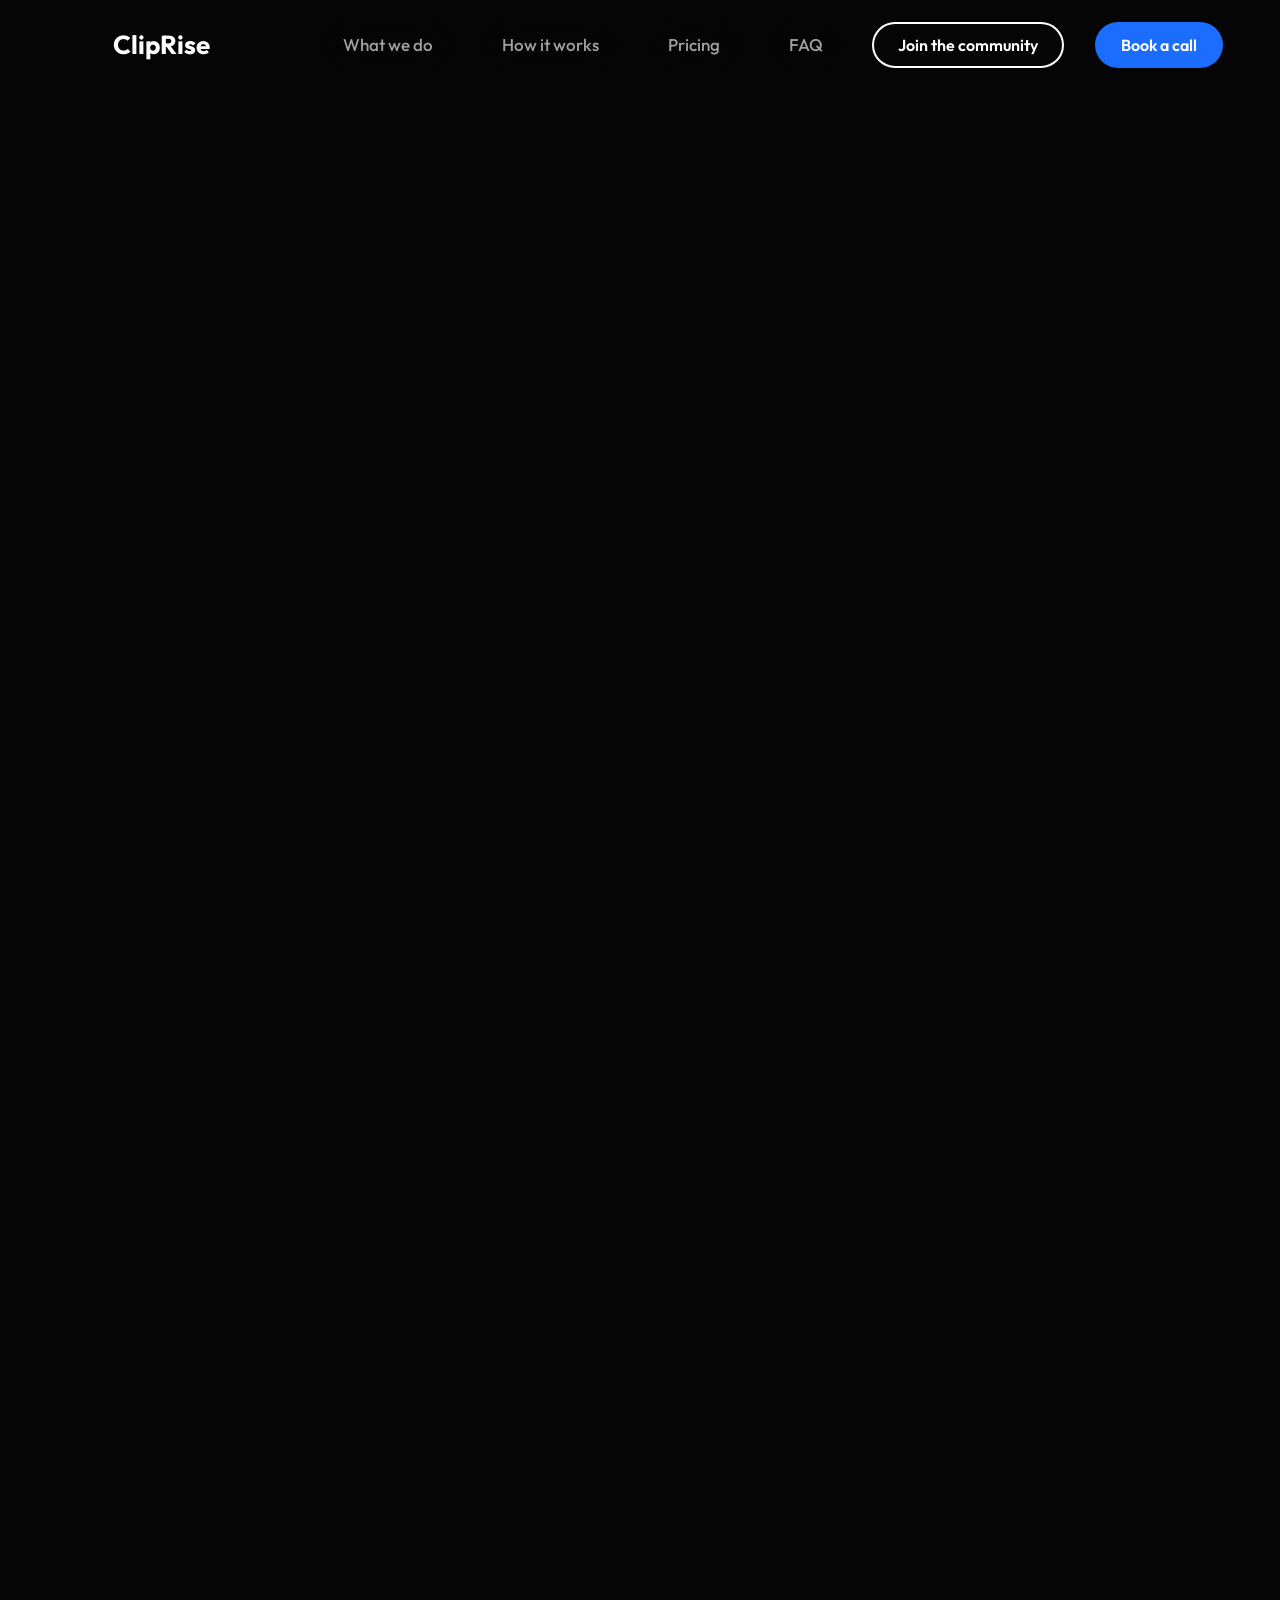
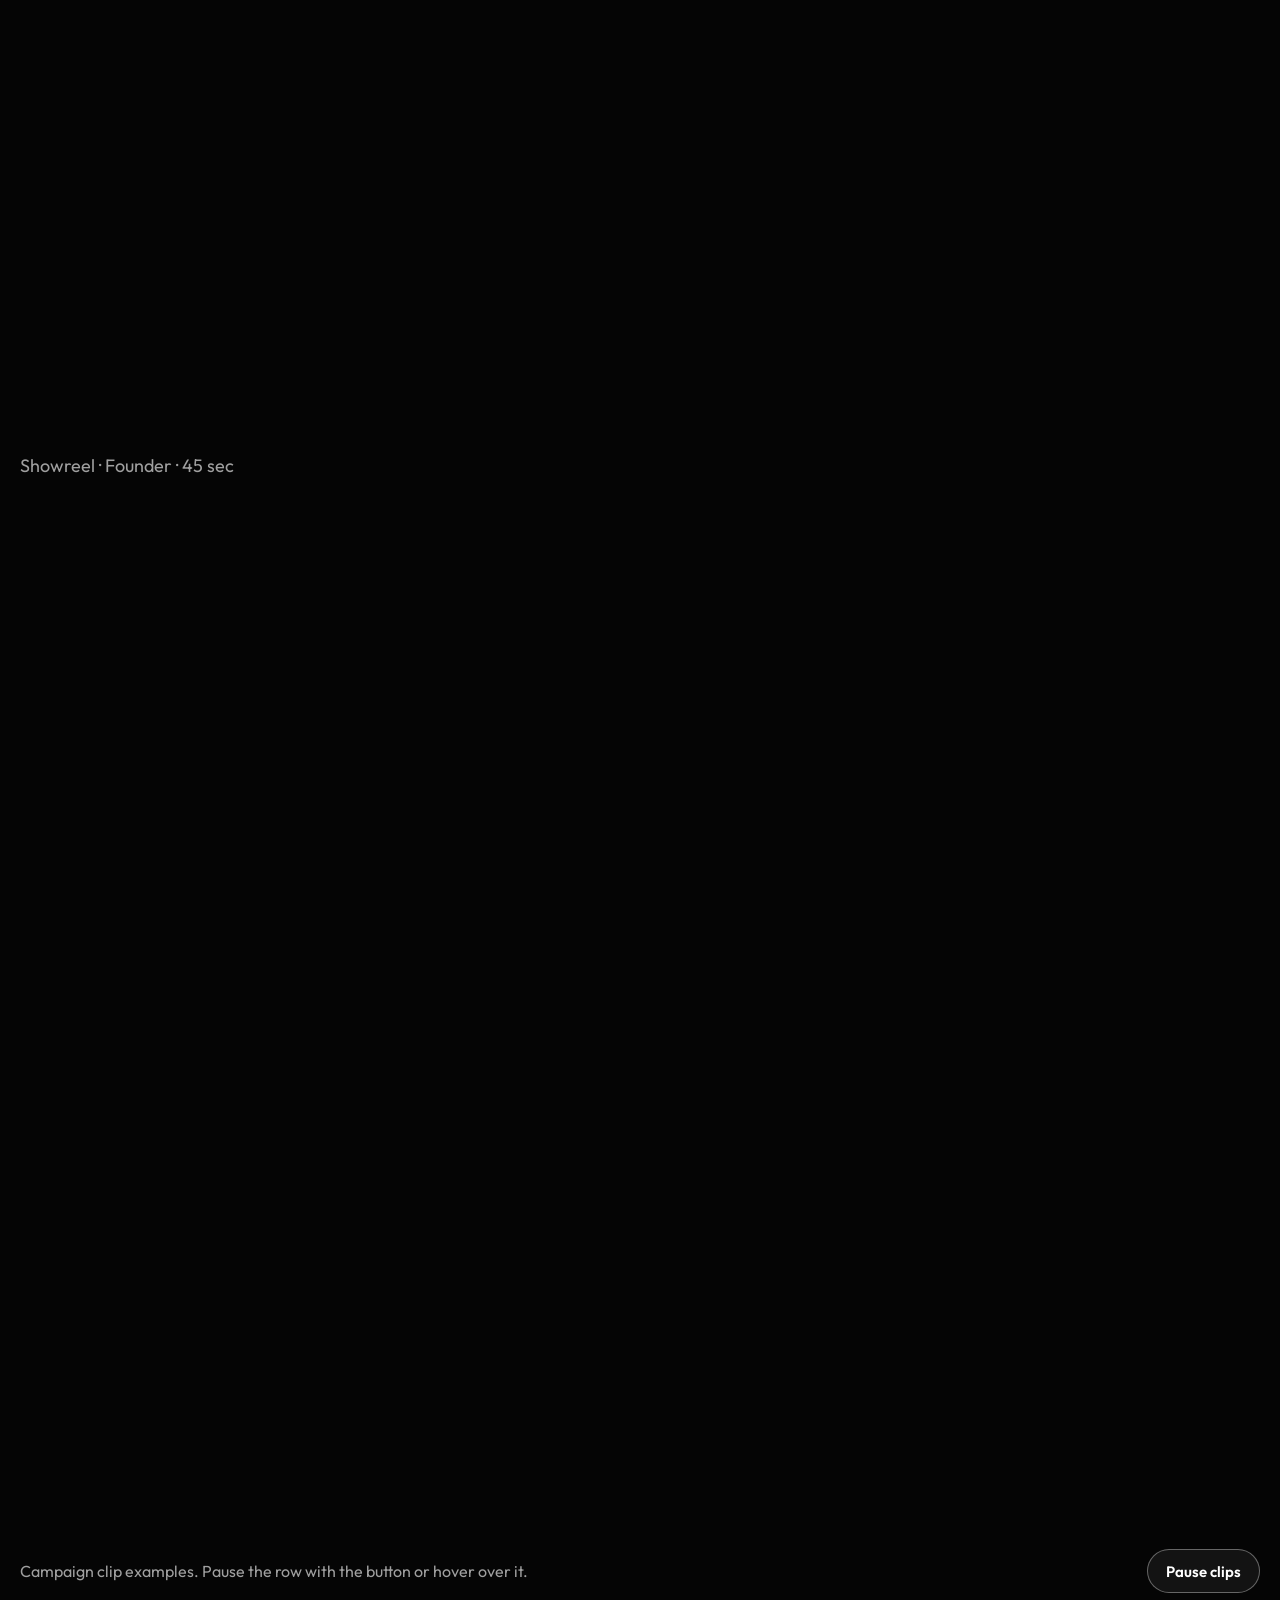
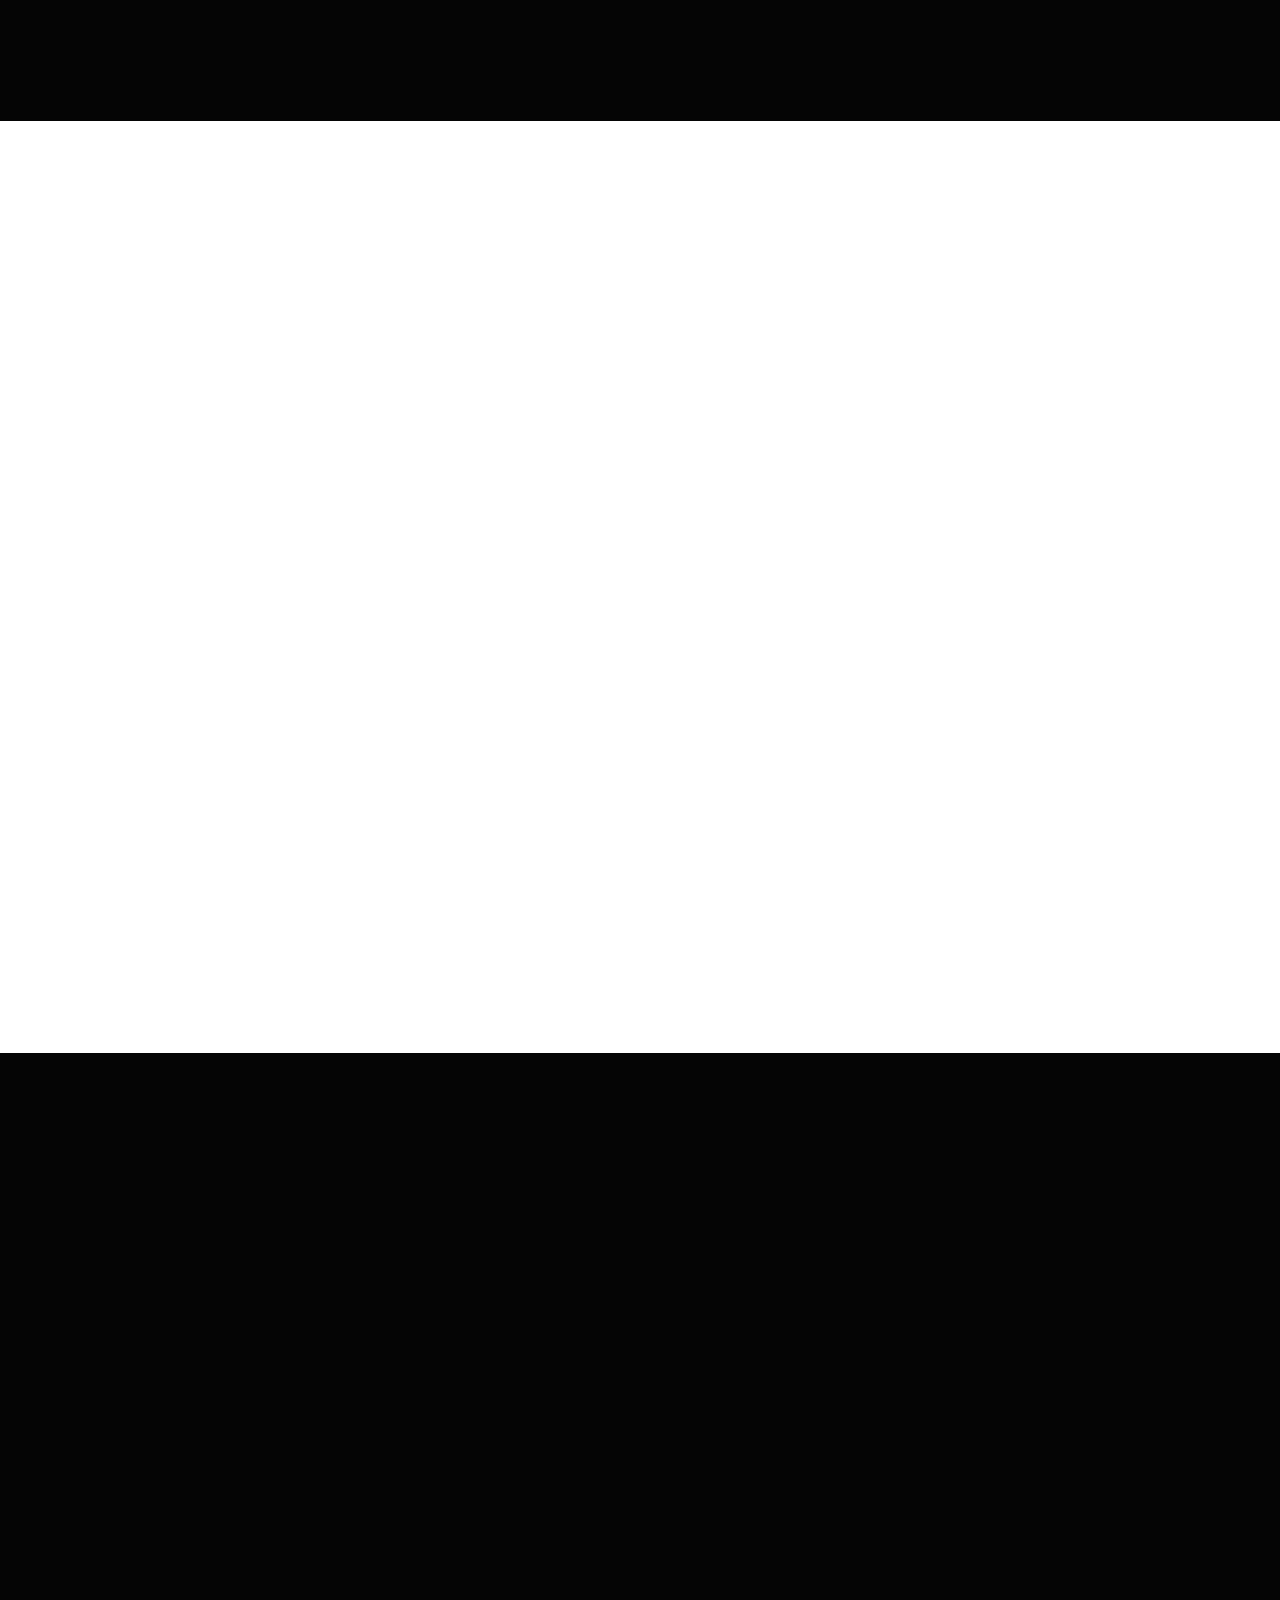
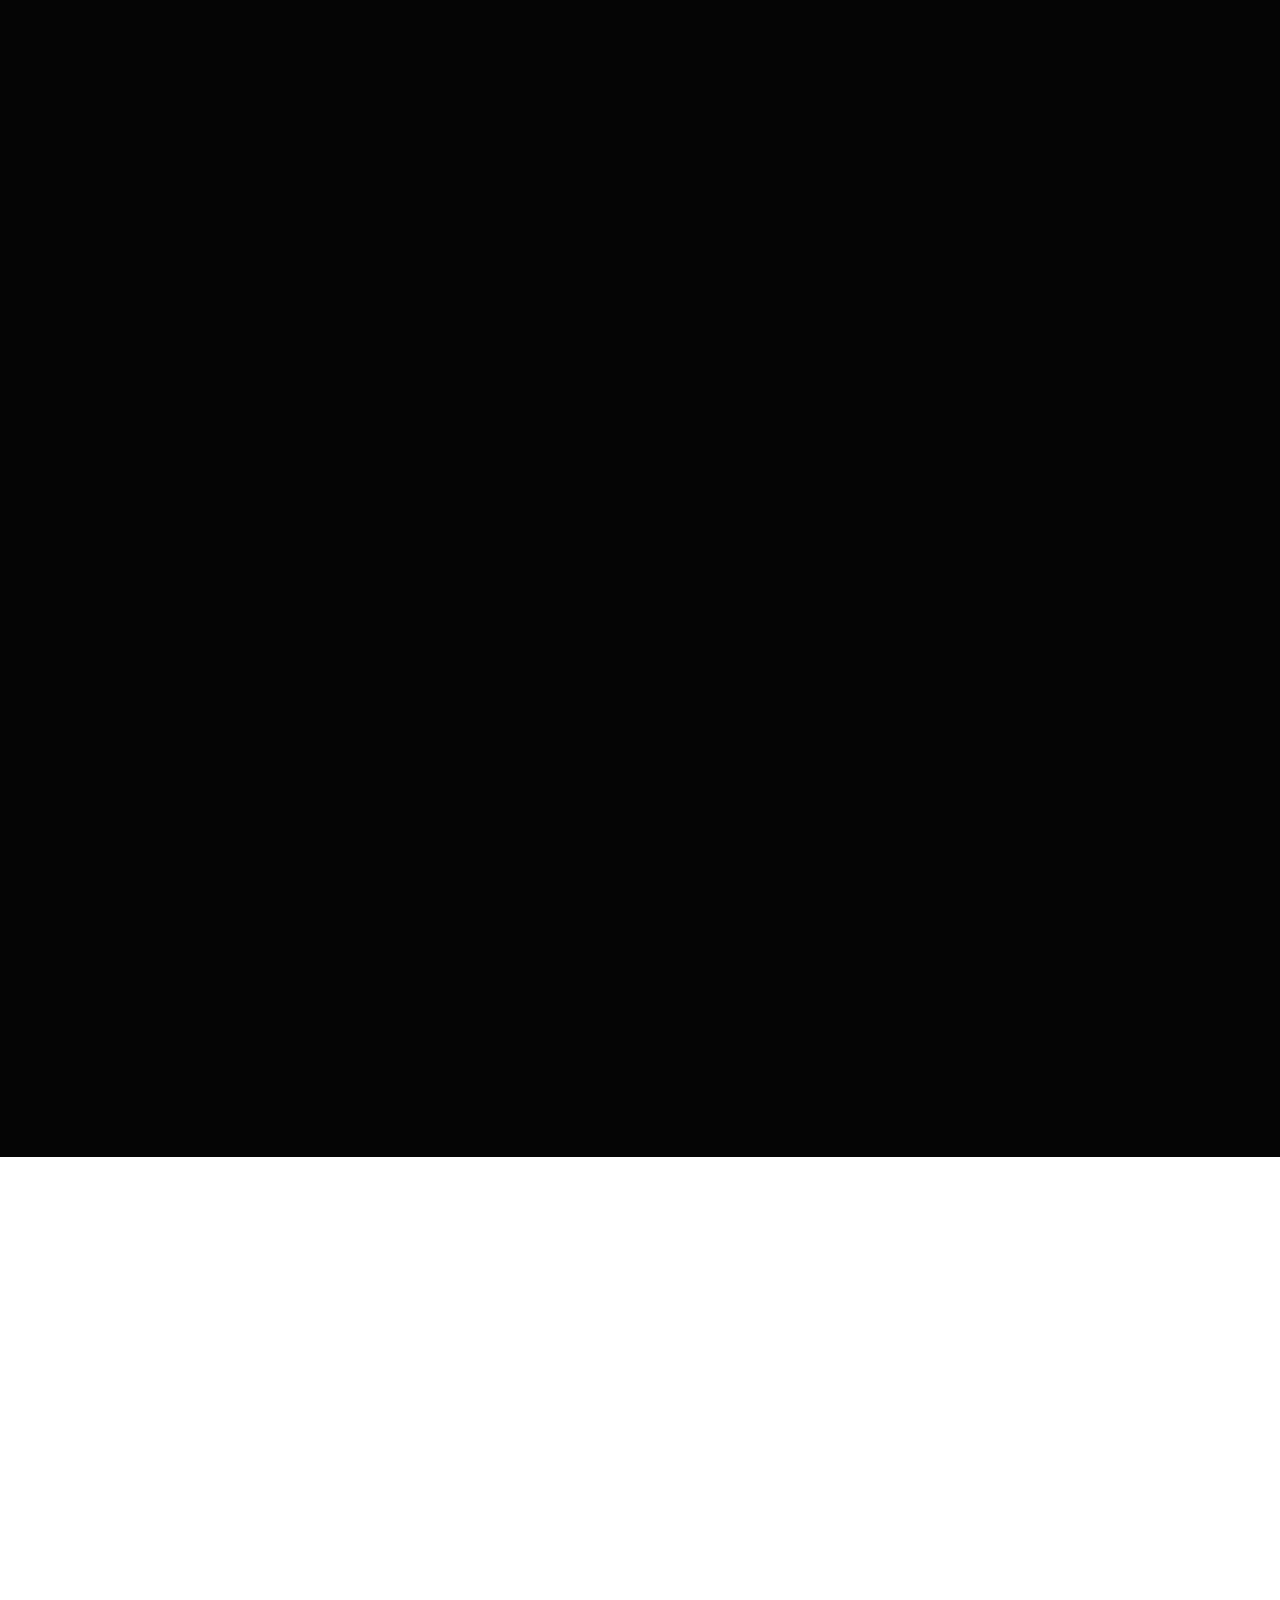
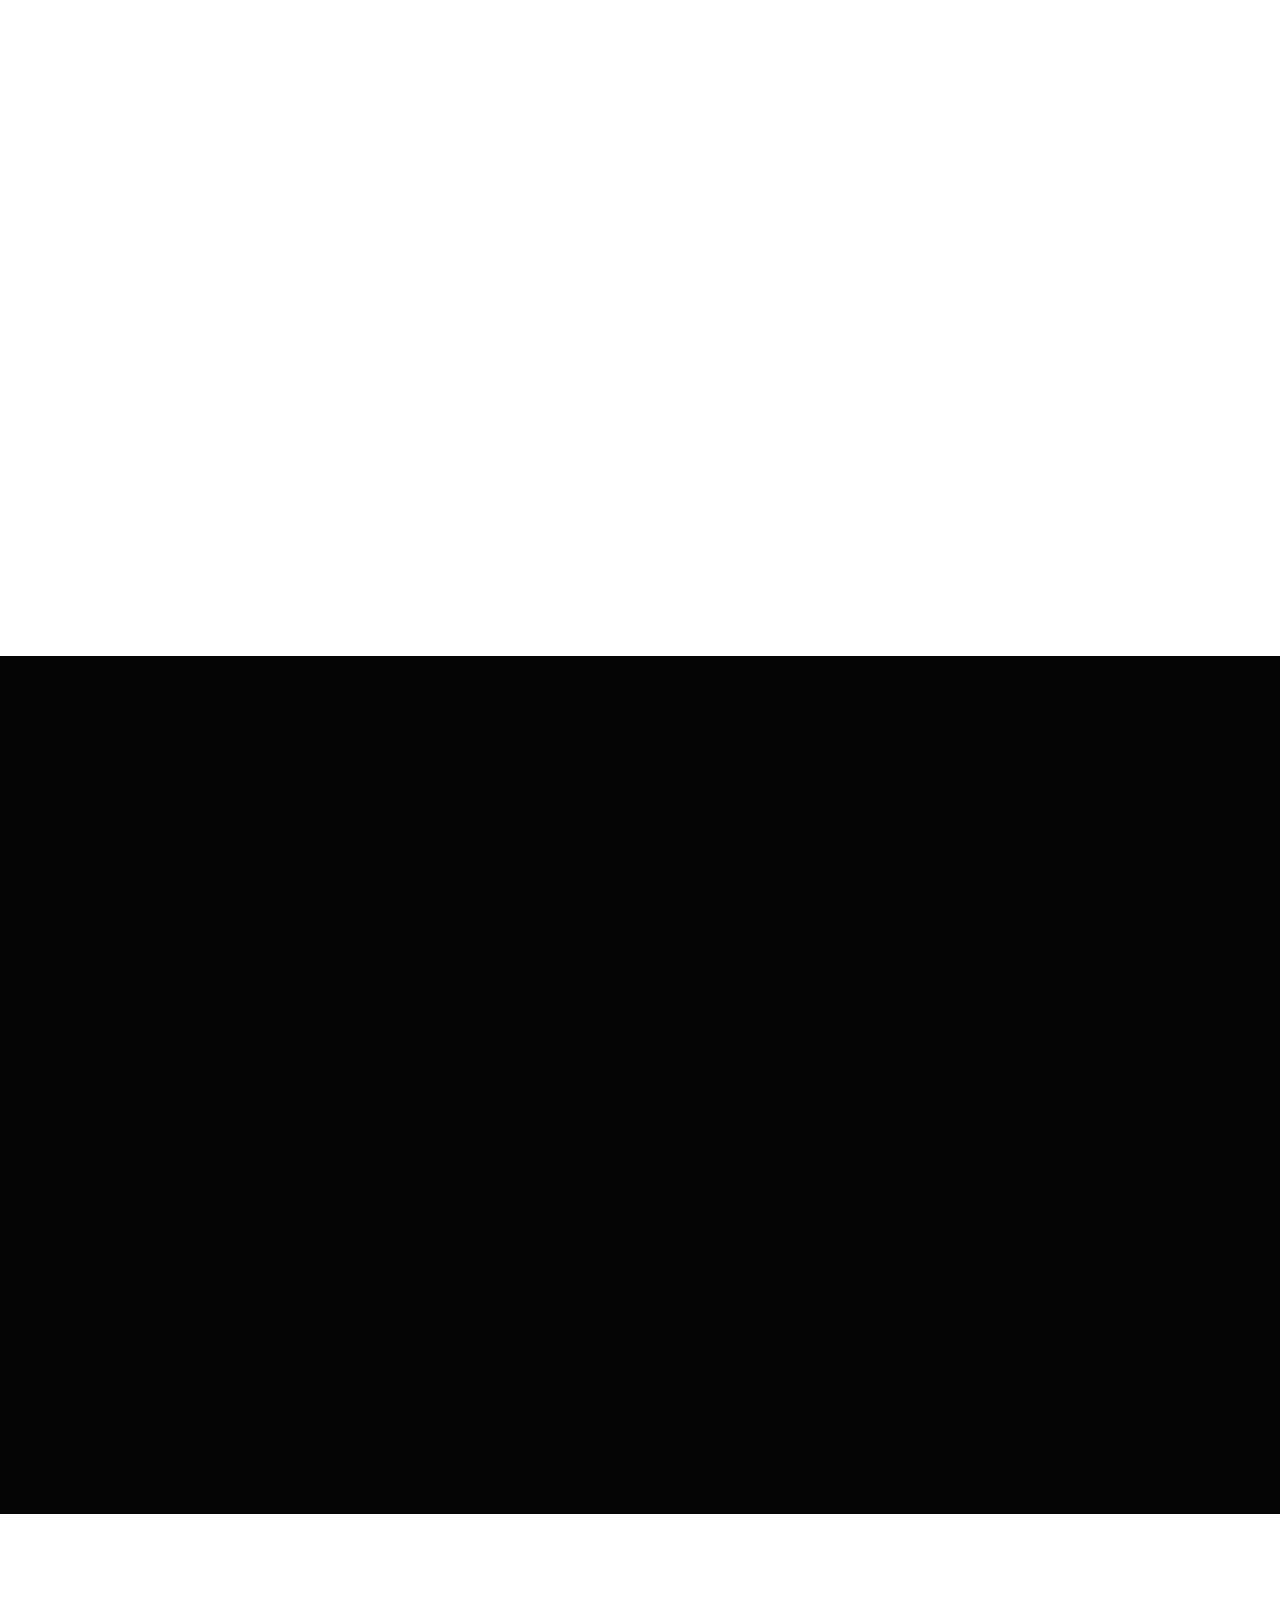
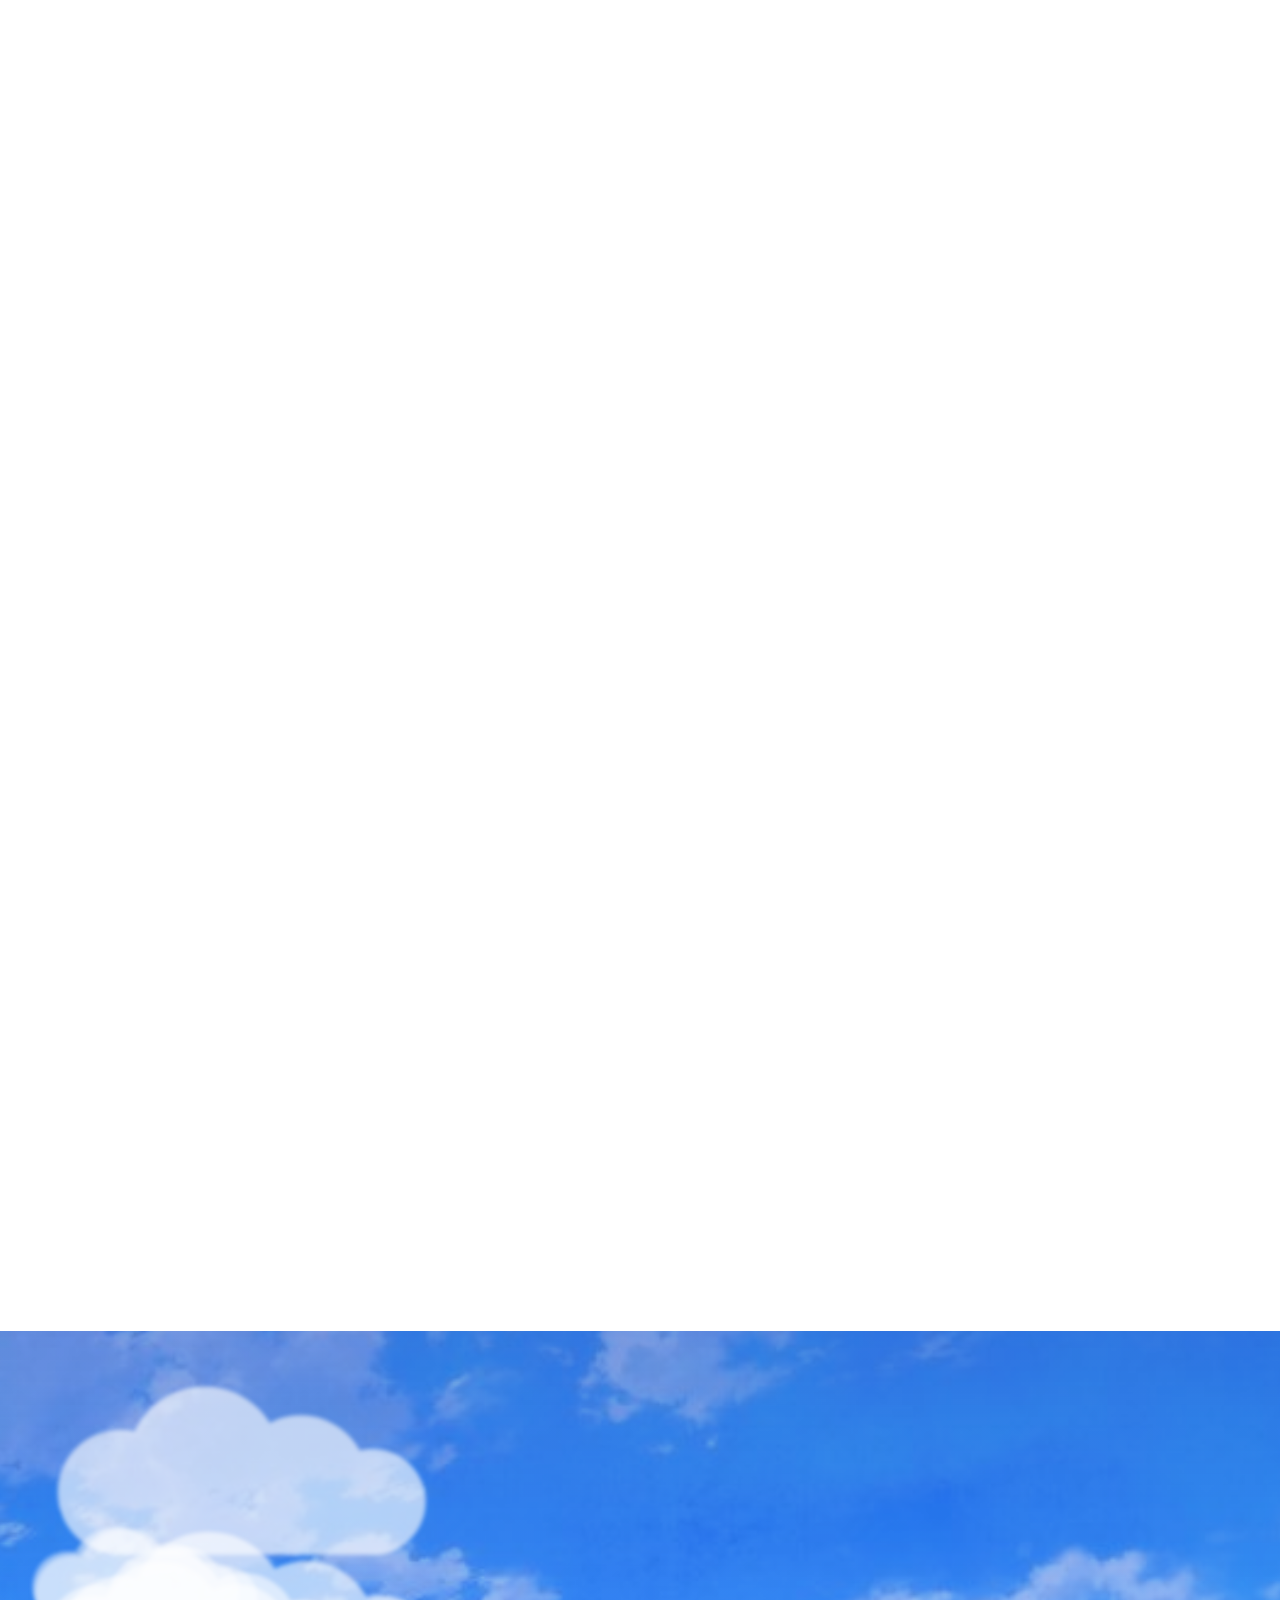
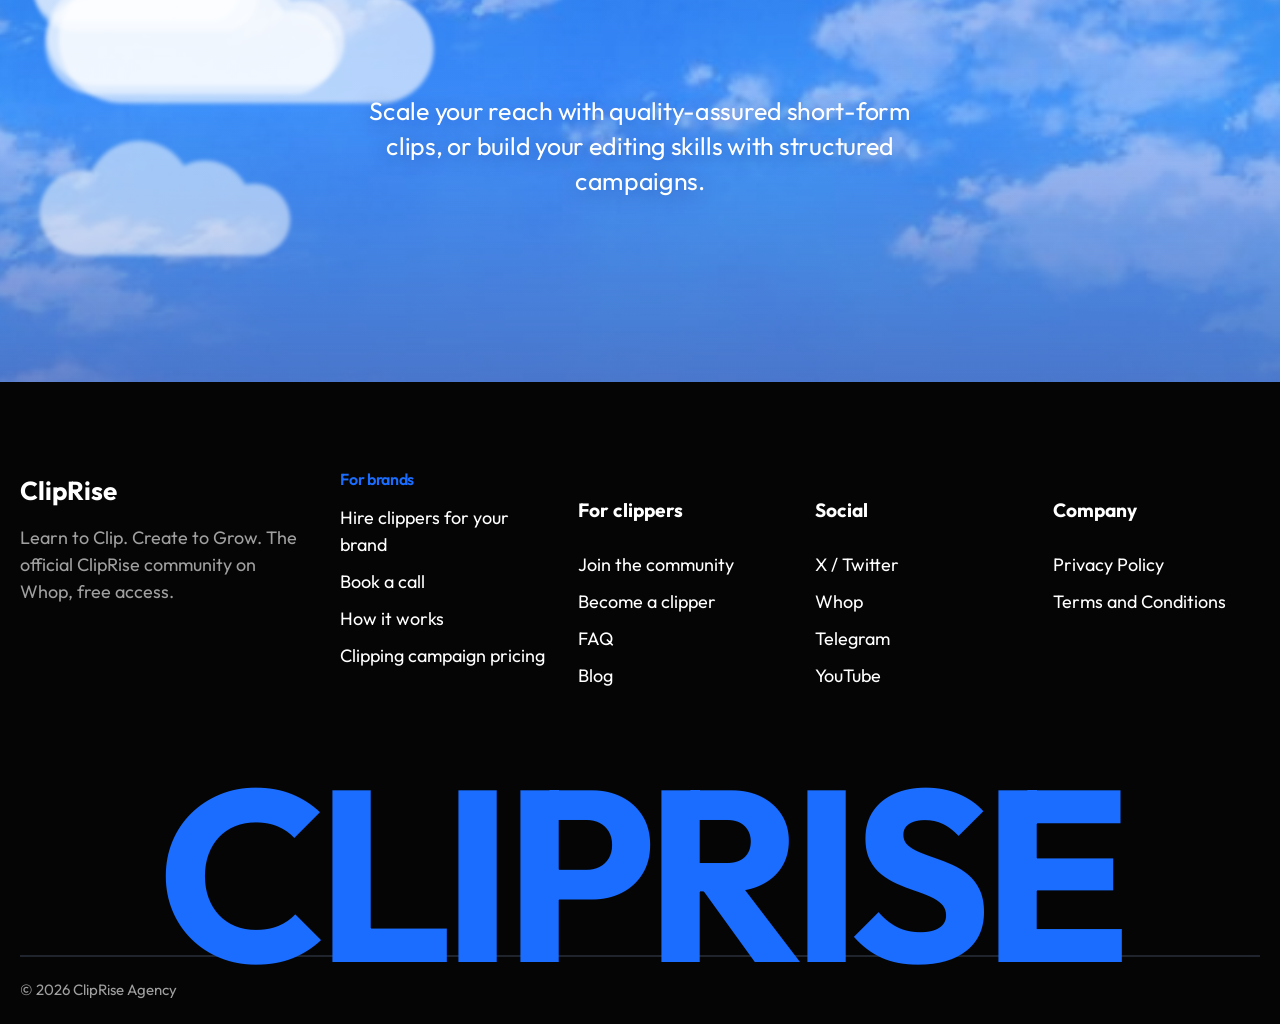
==== commit d1bd0210: "Update index.html with new animations, self-contained skyfx, and interactive globe" ====
--- a/index.html
+++ b/index.html
@@ -39,27 +39,19 @@
 .wrap{width:min(1280px,100% - 40px);margin-inline:auto}
 section{padding:clamp(72px,10vw,150px) 0}
 .dk{background:var(--bg);color:#fff}.lt{background:#fff;color:#0a0a0b}.bl{background:#1968f2;color:#fff}.bl .sub{opacity:1}
-.world-section{position:relative;isolation:isolate;overflow:hidden;padding-block:clamp(86px,10vw,148px);background:#050505;color:#fff}
-.world-section::before{position:absolute;z-index:-1;inset:0;content:"";pointer-events:none;background:radial-gradient(ellipse at 76% 50%,rgb(26 109 255 / .11),transparent 42%)}
-.world-layout{display:grid;grid-template-columns:minmax(290px,.88fr) minmax(0,1.12fr);align-items:center;gap:clamp(28px,5vw,80px)}
-.world-copy{position:relative;z-index:1}
-.world-eyebrow{display:flex;align-items:center;gap:10px;margin:0 0 20px;color:var(--blue);font-size:14px;font-weight:700;letter-spacing:.14em}
-.world-eyebrow::before{width:8px;height:8px;border-radius:50%;content:"";background:var(--blue);box-shadow:0 0 14px rgb(26 109 255 / .55)}
-.world-title{max-width:14ch;margin:0}
+.world-section{position:relative;overflow:hidden;padding-block:clamp(86px,10vw,148px);background:#050505;color:#fff}
+.world-layout{display:grid;grid-template-columns:minmax(290px,.8fr) minmax(0,1.2fr);align-items:center;gap:clamp(28px,5vw,88px)}
+.world-title{max-width:14ch}
 .world-title .focus{font-family:inherit;font-style:inherit;font-weight:inherit;font-size:inherit;line-height:inherit;letter-spacing:inherit;color:var(--blue)}
-.world-description{max-width:36ch;margin:18px 0 0;color:rgba(255,255,255,.68);font-size:clamp(16px,1.3vw,18px);line-height:1.5}
-.world-regions{display:flex;flex-wrap:wrap;gap:10px 18px;margin:28px 0 0;padding:0;list-style:none}
-.world-regions li{display:flex;align-items:center;gap:8px;color:rgba(255,255,255,.82);font-size:15px;font-weight:600}
-.world-regions li::before{width:6px;height:6px;border-radius:50%;content:"";background:var(--blue)}
-.world-visual{position:relative;min-width:0;height:clamp(370px,47vw,620px);max-height:660px;touch-action:pan-y;user-select:none}
-.world-visual::before{position:absolute;inset:9%;border-radius:50%;content:"";background:radial-gradient(circle,rgb(26 109 255 / .13),rgb(26 109 255 / .035) 44%,transparent 72%);filter:blur(22px);pointer-events:none}
+.world-description{max-width:34ch;margin-top:18px;color:rgba(255,255,255,.66);font-size:clamp(16px,1.3vw,18px);line-height:1.5}
+.world-link{display:inline-flex;align-items:center;gap:10px;margin-top:30px;padding-bottom:5px;border-bottom:1.5px solid var(--blue);color:#fff;font-weight:600;text-decoration:none;transition:gap .35s var(--e),color .3s}
+.world-link:hover{gap:16px;color:var(--blue)}
+.world-visual{position:relative;min-width:0;height:clamp(360px,46vw,600px);margin:0;touch-action:pan-y;user-select:none}
 .world-canvas{position:absolute;inset:0;width:100%;height:100%;cursor:grab;outline:none}
 .world-canvas:active{cursor:grabbing}
-.world-canvas:focus-visible{border-radius:20px;outline:2px solid var(--blue);outline-offset:2px}
-.world-tip{position:absolute;z-index:2;display:none;max-width:180px;padding:8px 11px;border:1px solid rgb(255 255 255 / .12);border-radius:10px;background:rgb(9 12 18 / .88);color:#fff;font-size:13px;font-weight:700;line-height:1.3;box-shadow:0 8px 28px rgb(0 0 0 / .28);pointer-events:none;backdrop-filter:blur(12px)}
-.world-tip.is-visible{display:block}
-@media(max-width:760px){.world-layout{grid-template-columns:1fr;gap:18px}.world-title{max-width:14ch}.world-description{margin-top:18px}.world-regions{margin-top:22px}.world-visual{height:clamp(330px,92vw,500px);margin-inline:-10px}}
-@media(prefers-reduced-motion:reduce){.world-eyebrow::before{box-shadow:none}}
+.world-canvas:focus-visible{border-radius:20px;outline:2px solid var(--blue);outline-offset:4px}
+.world-visual figcaption{position:absolute;right:0;bottom:0;left:0;text-align:center;font-size:13px;color:rgba(255,255,255,.4)}
+@media(max-width:760px){.world-layout{grid-template-columns:1fr;gap:12px}.world-visual{height:clamp(330px,92vw,500px)}}
 h1,h2,h3,p{margin:0}
 h1,h2,h3{font-weight:700;letter-spacing:-.03em;line-height:1.02}
 h1{font-size:clamp(46px,9vw,132px)}
@@ -258,8 +250,8 @@
 .skyfx-anchor{position:relative;isolation:isolate}
 .skyfx-anchor>.wrap{position:relative;z-index:4}
 .skyfx-layer{position:absolute;inset:0;z-index:0;overflow:hidden;pointer-events:none;container-type:inline-size;isolation:isolate}
-.skyfx-layer .skyfx-bg{position:absolute;inset:0 -20%;z-index:0;background:#1968f2 url('assets/skyfx/blue_sky.jpg') center/cover no-repeat;will-change:transform}
-.skyfx-layer .skyfx-tint{position:absolute;inset:0;z-index:1;background:linear-gradient(180deg,rgba(4,20,62,.68),rgba(8,39,105,.59) 58%,rgba(4,18,62,.72))}
+.skyfx-layer .skyfx-bg{position:absolute;inset:0 -20%;z-index:0;background:#1968f2 url('[data-uri]') center/cover no-repeat;will-change:transform}
+.skyfx-layer .skyfx-tint{position:absolute;inset:0;z-index:1;background:linear-gradient(180deg,rgba(14,72,200,.55),rgba(25,104,242,.42) 58%,rgba(10,52,170,.6))}
 .skyfx-layer .skyfx-cloud{position:absolute;left:0;z-index:2;pointer-events:none;fill:#fff;filter:blur(2px);will-change:transform}
 .skyfx-layer .skyfx-star{position:absolute;left:0;z-index:3;width:220px;pointer-events:none;will-change:transform;filter:drop-shadow(0 8px 14px rgba(0,20,90,.42))}
 .skyfx-layer .skyfx-header-shield{position:absolute;z-index:4;left:0;top:0;width:0;height:0;border-radius:999px;background:#050505;pointer-events:none;opacity:0}
@@ -270,6 +262,17 @@
 .skyfx-layer .skyfx-spark.skyfx-spark-star{border-radius:0;clip-path:polygon(50% 0,61% 35%,98% 35%,68% 57%,79% 91%,50% 70%,21% 91%,32% 57%,2% 35%,39% 35%)}
 .skyfx-layer .skyfx-ring{width:30px;height:30px;margin:-15px 0 0 -15px;border:3px solid #fff;border-radius:50%}
 @media(max-width:639px){.skyfx-layer .skyfx-star{width:140px}}
+.skyfx-anchor h2,.skyfx-anchor .sub{text-shadow:0 2px 22px rgba(0,30,120,.45)}
+/* Book-a-call star: flies in place (small, smooth, no snapping) */
+.bk-star{position:relative;z-index:1;display:inline-block;flex:none;width:26px;height:26px;margin-left:10px;color:#fff}
+.btn.wht .bk-star{color:#1a6dff}
+.bk-star svg{display:block;width:100%;height:100%;overflow:visible}
+.bk-trail{transform-box:fill-box;transform-origin:100% 0}
+.bk-star.on{animation:bk-fly 1.6s ease-in-out infinite}
+.bk-star.on .bk-trail{animation:bk-trail 1.6s ease-in-out infinite}
+@keyframes bk-fly{0%,100%{transform:translate(0,0) rotate(0)}28%{transform:translate(2px,-2.5px) rotate(-6deg)}45%{transform:translate(2.2px,-2.2px) rotate(-4deg)}68%{transform:translate(3.4px,-3.8px) rotate(-8deg)}}
+@keyframes bk-trail{0%,100%{transform:scale(1)}18%{transform:scale(1.4)}45%{transform:scale(1)}58%{transform:scale(1.25)}80%{transform:scale(1)}}
+@media(prefers-reduced-motion:reduce){.bk-star.on,.bk-star.on .bk-trail{animation:none!important}}
 @media(prefers-reduced-motion:reduce){.skyfx-layer .skyfx-bg,.skyfx-layer .skyfx-cloud,.skyfx-layer .skyfx-star{will-change:auto}}
 
 footer{background:var(--bg);color:#fff;padding:clamp(56px,7vw,100px) 0 0;overflow:hidden}
@@ -448,7 +451,7 @@
   <header class="hero wrap">
     <h1>The Clipping Agency Creators Hire For <span class="hl" id="hl"><b>Organic Reach</b><span class="ph on">Organic Reach</span><span class="ph">Proven Views</span><span class="ph">Verified Growth</span><span class="ph">Real Views</span></span></h1>
     <p class="sub">A managed clipping community for podcasters, brands and creators. Structured briefs, frame-level 4-point QA and escrow payouts, all in one place.</p>
-    <div class="row"><a class="btn pri" href="https://cal.com/abir-ahmed-6wh8jy/cliprise-organization" target="_blank" rel="noopener noreferrer">Book a call</a><a class="btn out community-btn" href="https://whop.com/cliptorise" target="_blank" rel="noopener noreferrer"><span>Join the community</span></a></div>
+    <div class="row"><a class="btn pri" href="https://cal.com/abir-ahmed-6wh8jy/cliprise-organization" target="_blank" rel="noopener noreferrer">Book a call<span class="bk-star" aria-hidden="true"><svg viewBox="0 0 40 40" focusable="false"><g class="bk-trail" fill="none" stroke="currentColor" stroke-width="2.8" stroke-linecap="round"><line x1="8" y1="21" x2="13.5" y2="16.8"/><line x1="3" y1="29.5" x2="15" y2="20.5"/><line x1="13" y1="31" x2="18.5" y2="26.9"/></g><polygon transform="translate(27 13) rotate(12)" fill="currentColor" stroke="currentColor" stroke-width="3" stroke-linejoin="round" points="0,-10 3.23,-4.45 9.51,-3.09 5.23,1.7 5.88,8.09 0,5.5 -5.88,8.09 -5.23,1.7 -9.51,-3.09 -3.23,-4.45"/></svg></span></a><a class="btn out community-btn" href="https://whop.com/cliptorise" target="_blank" rel="noopener noreferrer"><span>Join the community</span></a></div>
     <p class="trust"><a class="trust-link" href="https://whop.com/cliptorise" target="_blank" rel="noopener noreferrer" aria-label="Listed clipping community on Whop"><span>Listed clipping community on</span><img height="110" width="540" class="trust-logo" src="assets/logos/whop-lockup.png" alt=""><span class="trust-arrow" aria-hidden="true"><svg viewBox="0 0 24 24"><path d="M12 19V5M5 12l7-7 7 7"/></svg></span></a></p>
   </header>
   <div class="tick" aria-label="Platforms we post to"><div class="track"><span>TikTok<img height="32" width="32" class="tick-logo" src="assets/One long video. Many short clips/tiktok-svgrepo-com.svg" alt="" aria-hidden="true"></span><span>Instagram Reels<img height="48" width="48" class="tick-logo" src="assets/One long video. Many short clips/instagram.png" alt="" aria-hidden="true"></span><span>YouTube Shorts<img height="171" width="241" class="tick-logo" src="assets/logos/youtube-small.png" alt="" aria-hidden="true"></span><span>Twitter / X<svg class="tick-logo x-logo" viewBox="0 0 24 24" aria-hidden="true"><path d="M18.901 1.153h3.68L14.54 10.23 24 22.846h-7.406l-5.8-7.584-6.638 7.584H.474l8.6-9.831L0 1.153h7.594l5.243 6.932L18.9 1.153Zm-1.293 19.47h2.039L6.49 3.259H4.302z"/></svg></span><span>Spotify Video<img height="24" width="24" class="tick-logo" src="assets/One long video. Many short clips/spotify-svgrepo-com.svg" alt="" aria-hidden="true"></span><span>Whop Creator Network<img height="110" width="220" class="tick-logo whop" src="assets/logos/whop-mark.png" alt="" aria-hidden="true"></span></div></div>
@@ -499,15 +502,14 @@
 <section class="world-section" id="global-reach" aria-labelledby="global-reach-title">
   <div class="wrap world-layout">
     <div class="world-copy">
-      <p class="world-eyebrow">GLOBAL DISTRIBUTION</p>
-      <h2 class="world-title" id="global-reach-title">We distribute your content <span class="focus">around the world.</span></h2>
-      <p class="world-description">We turn your footage into short clips that clippers share across social platforms.</p>
-      <ul class="world-regions" aria-label="Distribution regions"><li>Americas</li><li>Europe</li><li>Africa</li><li>Asia-Pacific</li></ul>
+      <h2 class="world-title" id="global-reach-title">Your clips, in feeds <span class="focus">all over the world.</span></h2>
+      <p class="world-description" data-r style="--d:.1s">Clippers post clips from their own accounts to help you reach new audiences.</p>
+      <a class="world-link" href="#how" data-r style="--d:.2s">See how a campaign works<svg width="18" height="18" viewBox="0 0 24 24" fill="none" stroke="currentColor" stroke-width="2.4" stroke-linecap="round" stroke-linejoin="round" aria-hidden="true"><path d="M5 12h14M13 6l6 6-6 6"/></svg></a>
     </div>
-    <div class="world-visual" data-world-globe>
-      <canvas class="world-canvas" tabindex="0" role="img" aria-label="Animated globe showing content routes from ClipRise to audiences around the world">A globe with routes connecting audiences across the world.</canvas>
-      <div class="world-tip" aria-hidden="true"></div>
-    </div>
+    <figure class="world-visual" data-world-globe data-r style="--d:.15s">
+      <canvas class="world-canvas" tabindex="0" role="img" aria-label="A globe with routes from a ClipRise campaign out to audiences on every continent. Drag or use the arrow keys to turn it."></canvas>
+      <figcaption>Illustrative routes. Drag to turn the globe.</figcaption>
+    </figure>
   </div>
 </section>
 
@@ -586,7 +588,7 @@
 <section class="bl cta skyfx-anchor"><div class="wrap">
   <h2>Turn content into growth.</h2>
   <p class="sub">Scale your reach with quality-assured short-form clips, or build your editing skills with structured campaigns.</p>
-  <div class="row"><a class="btn wht" href="https://cal.com/abir-ahmed-6wh8jy/cliprise-organization" target="_blank" rel="noopener noreferrer">Book a call</a><a class="btn out community-btn" href="https://whop.com/cliptorise" target="_blank" rel="noopener noreferrer"><span>Join the community</span></a></div>
+  <div class="row"><a class="btn wht" href="https://cal.com/abir-ahmed-6wh8jy/cliprise-organization" target="_blank" rel="noopener noreferrer">Book a call<span class="bk-star" aria-hidden="true"><svg viewBox="0 0 40 40" focusable="false"><g class="bk-trail" fill="none" stroke="currentColor" stroke-width="2.8" stroke-linecap="round"><line x1="8" y1="21" x2="13.5" y2="16.8"/><line x1="3" y1="29.5" x2="15" y2="20.5"/><line x1="13" y1="31" x2="18.5" y2="26.9"/></g><polygon transform="translate(27 13) rotate(12)" fill="currentColor" stroke="currentColor" stroke-width="3" stroke-linejoin="round" points="0,-10 3.23,-4.45 9.51,-3.09 5.23,1.7 5.88,8.09 0,5.5 -5.88,8.09 -5.23,1.7 -9.51,-3.09 -3.23,-4.45"/></svg></span></a><a class="btn out community-btn" href="https://whop.com/cliptorise" target="_blank" rel="noopener noreferrer"><span>Join the community</span></a></div>
 </div><div class="skyfx-layer" aria-hidden="true"><div class="skyfx-bg"></div><div class="skyfx-tint"></div><div class="skyfx-star"><div class="skyfx-bob"><svg viewBox="0 0 200 100" aria-hidden="true"><defs><g id="skyfx-trail-lines" stroke-linecap="round" fill="none"><line x1="64" y1="32" x2="108" y2="32"/><line x1="14" y1="50" x2="108" y2="50"/><line x1="54" y1="68" x2="100" y2="68"/></g><polygon id="skyfx-star-shape" stroke-linejoin="round" points="0,-30 9.7,-13.35 28.53,-9.27 15.69,5.1 17.63,24.27 0,16.5 -17.63,24.27 -15.69,5.1 -28.53,-9.27 -9.7,-13.35"/></defs><g class="skyfx-stretch"><g class="skyfx-trail"><use href="#skyfx-trail-lines" stroke="#fff" stroke-width="16"/><use href="#skyfx-trail-lines" stroke="#1a6dff" stroke-width="8"/></g></g><g transform="translate(150 50) rotate(14)"><use href="#skyfx-star-shape" fill="#fff" stroke="#fff" stroke-width="22"/><use href="#skyfx-star-shape" fill="#1a6dff" stroke="#1a6dff" stroke-width="9"/></g></svg></div></div></div></section>
 
 </main>
@@ -933,7 +935,7 @@
 
 /* rotating hero highlight: text swaps, the blue pill resizes to fit */
 (()=>{const hl=$('#hl');if(!hl)return;const ph=$$('.ph',hl);let i=0;
-  const fit=()=>{const pad=parseFloat(getComputedStyle(hl).paddingLeft)*2;hl.style.width=Math.max(...ph.map(word=>word.offsetWidth))+pad+'px'};
+  const fit=()=>{const style=getComputedStyle(hl),pad=parseFloat(style.paddingLeft)+parseFloat(style.paddingRight);hl.style.width=Math.ceil(ph[i].offsetWidth+pad)+'px'};
   const setVerified=()=>hl.classList.toggle('verified',ph[i].textContent.trim()==='Verified Growth');setVerified();
   document.fonts.ready.then(fit);addEventListener('resize',fit,{passive:true});
   const swap=()=>{const o=ph[i];i=(i+1)%ph.length;o.classList.remove('on');o.classList.add('out');
@@ -1034,78 +1036,244 @@
 })();
 </script>
 <script>
-/* Lightweight, dependency-free route globe for the global distribution section. */
+// https://d3js.org/d3-array/ v3.2.4 Copyright 2010-2023 Mike Bostock
+!function(t,n){"object"==typeof exports&&"undefined"!=typeof module?n(exports):"function"==typeof define&&define.amd?define(["exports"],n):n((t="undefined"!=typeof globalThis?globalThis:t||self).d3=t.d3||{})}(this,(function(t){"use strict";function n(t,n){return null==t||null==n?NaN:t<n?-1:t>n?1:t>=n?0:NaN}function r(t,n){return null==t||null==n?NaN:n<t?-1:n>t?1:n>=t?0:NaN}function e(t){let e,f,i;function u(t,n,r=0,o=t.length){if(r<o){if(0!==e(n,n))return o;do{const e=r+o>>>1;f(t[e],n)<0?r=e+1:o=e}while(r<o)}return r}return 2!==t.length?(e=n,f=(r,e)=>n(t(r),e),i=(n,r)=>t(n)-r):(e=t===n||t===r?t:o,f=t,i=t),{left:u,center:function(t,n,r=0,e=t.length){const o=u(t,n,r,e-1);return o>r&&i(t[o-1],n)>-i(t[o],n)?o-1:o},right:function(t,n,r=0,o=t.length){if(r<o){if(0!==e(n,n))return o;do{const e=r+o>>>1;f(t[e],n)<=0?r=e+1:o=e}while(r<o)}return r}}}function o(){return 0}function f(t){return null===t?NaN:+t}const i=e(n),u=i.right,l=i.left,c=e(f).center;var s=u;const a=d(m),h=d((function(t){const n=m(t);return(t,r,e,o,f)=>{n(t,r,(e<<=2)+0,(o<<=2)+0,f<<=2),n(t,r,e+1,o+1,f),n(t,r,e+2,o+2,f),n(t,r,e+3,o+3,f)}}));function d(t){return function(n,r,e=r){if(!((r=+r)>=0))throw new RangeError("invalid rx");if(!((e=+e)>=0))throw new RangeError("invalid ry");let{data:o,width:f,height:i}=n;if(!((f=Math.floor(f))>=0))throw new RangeError("invalid width");if(!((i=Math.floor(void 0!==i?i:o.length/f))>=0))throw new RangeError("invalid height");if(!f||!i||!r&&!e)return n;const u=r&&t(r),l=e&&t(e),c=o.slice();return u&&l?(p(u,c,o,f,i),p(u,o,c,f,i),p(u,c,o,f,i),y(l,o,c,f,i),y(l,c,o,f,i),y(l,o,c,f,i)):u?(p(u,o,c,f,i),p(u,c,o,f,i),p(u,o,c,f,i)):l&&(y(l,o,c,f,i),y(l,c,o,f,i),y(l,o,c,f,i)),n}}function p(t,n,r,e,o){for(let f=0,i=e*o;f<i;)t(n,r,f,f+=e,1)}function y(t,n,r,e,o){for(let f=0,i=e*o;f<e;++f)t(n,r,f,f+i,e)}function m(t){const n=Math.floor(t);if(n===t)return function(t){const n=2*t+1;return(r,e,o,f,i)=>{if(!((f-=i)>=o))return;let u=t*e[o];const l=i*t;for(let t=o,n=o+l;t<n;t+=i)u+=e[Math.min(f,t)];for(let t=o,c=f;t<=c;t+=i)u+=e[Math.min(f,t+l)],r[t]=u/n,u-=e[Math.max(o,t-l)]}}(t);const r=t-n,e=2*t+1;return(t,o,f,i,u)=>{if(!((i-=u)>=f))return;let l=n*o[f];const c=u*n,s=c+u;for(let t=f,n=f+c;t<n;t+=u)l+=o[Math.min(i,t)];for(let n=f,a=i;n<=a;n+=u)l+=o[Math.min(i,n+c)],t[n]=(l+r*(o[Math.max(f,n-s)]+o[Math.min(i,n+s)]))/e,l-=o[Math.max(f,n-c)]}}function g(t,n){let r=0;if(void 0===n)for(let n of t)null!=n&&(n=+n)>=n&&++r;else{let e=-1;for(let o of t)null!=(o=n(o,++e,t))&&(o=+o)>=o&&++r}return r}function v(t){return 0|t.length}function M(t){return!(t>0)}function w(t){return"object"!=typeof t||"length"in t?t:Array.from(t)}function b(t,n){let r,e=0,o=0,f=0;if(void 0===n)for(let n of t)null!=n&&(n=+n)>=n&&(r=n-o,o+=r/++e,f+=r*(n-o));else{let i=-1;for(let u of t)null!=(u=n(u,++i,t))&&(u=+u)>=u&&(r=u-o,o+=r/++e,f+=r*(u-o))}if(e>1)return f/(e-1)}function A(t,n){const r=b(t,n);return r?Math.sqrt(r):r}function x(t,n){let r,e;if(void 0===n)for(const n of t)null!=n&&(void 0===r?n>=n&&(r=e=n):(r>n&&(r=n),e<n&&(e=n)));else{let o=-1;for(let f of t)null!=(f=n(f,++o,t))&&(void 0===r?f>=f&&(r=e=f):(r>f&&(r=f),e<f&&(e=f)))}return[r,e]}class N{constructor(){this._partials=new Float64Array(32),this._n=0}add(t){const n=this._partials;let r=0;for(let e=0;e<this._n&&e<32;e++){const o=n[e],f=t+o,i=Math.abs(t)<Math.abs(o)?t-(f-o):o-(f-t);i&&(n[r++]=i),t=f}return n[r]=t,this._n=r+1,this}valueOf(){const t=this._partials;let n,r,e,o=this._n,f=0;if(o>0){for(f=t[--o];o>0&&(n=f,r=t[--o],f=n+r,e=r-(f-n),!e););o>0&&(e<0&&t[o-1]<0||e>0&&t[o-1]>0)&&(r=2*e,n=f+r,r==n-f&&(f=n))}return f}}class InternMap extends Map{constructor(t,n=k){if(super(),Object.defineProperties(this,{_intern:{value:new Map},_key:{value:n}}),null!=t)for(const[n,r]of t)this.set(n,r)}get(t){return super.get(E(this,t))}has(t){return super.has(E(this,t))}set(t,n){return super.set(_(this,t),n)}delete(t){return super.delete(S(this,t))}}class InternSet extends Set{constructor(t,n=k){if(super(),Object.defineProperties(this,{_intern:{value:new Map},_key:{value:n}}),null!=t)for(const n of t)this.add(n)}has(t){return super.has(E(this,t))}add(t){return super.add(_(this,t))}delete(t){return super.delete(S(this,t))}}function E({_intern:t,_key:n},r){const e=n(r);return t.has(e)?t.get(e):r}function _({_intern:t,_key:n},r){const e=n(r);return t.has(e)?t.get(e):(t.set(e,r),r)}function S({_intern:t,_key:n},r){const e=n(r);return t.has(e)&&(r=t.get(e),t.delete(e)),r}function k(t){return null!==t&&"object"==typeof t?t.valueOf():t}function T(t){return t}function F(t,...n){return U(t,T,T,n)}function I(t,...n){return U(t,Array.from,T,n)}function j(t,n){for(let r=1,e=n.length;r<e;++r)t=t.flatMap((t=>t.pop().map((([n,r])=>[...t,n,r]))));return t}function q(t,n,...r){return U(t,T,n,r)}function R(t,n,...r){return U(t,Array.from,n,r)}function O(t){if(1!==t.length)throw new Error("duplicate key");return t[0]}function U(t,n,r,e){return function t(o,f){if(f>=e.length)return r(o);const i=new InternMap,u=e[f++];let l=-1;for(const t of o){const n=u(t,++l,o),r=i.get(n);r?r.push(t):i.set(n,[t])}for(const[n,r]of i)i.set(n,t(r,f));return n(i)}(t,0)}function L(t,n){return Array.from(n,(n=>t[n]))}function P(t,...n){if("function"!=typeof t[Symbol.iterator])throw new TypeError("values is not iterable");t=Array.from(t);let[r]=n;if(r&&2!==r.length||n.length>1){const e=Uint32Array.from(t,((t,n)=>n));return n.length>1?(n=n.map((n=>t.map(n))),e.sort(((t,r)=>{for(const e of n){const n=C(e[t],e[r]);if(n)return n}}))):(r=t.map(r),e.sort(((t,n)=>C(r[t],r[n])))),L(t,e)}return t.sort(z(r))}function z(t=n){if(t===n)return C;if("function"!=typeof t)throw new TypeError("compare is not a function");return(n,r)=>{const e=t(n,r);return e||0===e?e:(0===t(r,r))-(0===t(n,n))}}function C(t,n){return(null==t||!(t>=t))-(null==n||!(n>=n))||(t<n?-1:t>n?1:0)}var D=Array.prototype.slice;function G(t){return()=>t}const B=Math.sqrt(50),H=Math.sqrt(10),J=Math.sqrt(2);function K(t,n,r){const e=(n-t)/Math.max(0,r),o=Math.floor(Math.log10(e)),f=e/Math.pow(10,o),i=f>=B?10:f>=H?5:f>=J?2:1;let u,l,c;return o<0?(c=Math.pow(10,-o)/i,u=Math.round(t*c),l=Math.round(n*c),u/c<t&&++u,l/c>n&&--l,c=-c):(c=Math.pow(10,o)*i,u=Math.round(t/c),l=Math.round(n/c),u*c<t&&++u,l*c>n&&--l),l<u&&.5<=r&&r<2?K(t,n,2*r):[u,l,c]}function Q(t,n,r){if(!((r=+r)>0))return[];if((t=+t)===(n=+n))return[t];const e=n<t,[o,f,i]=e?K(n,t,r):K(t,n,r);if(!(f>=o))return[];const u=f-o+1,l=new Array(u);if(e)if(i<0)for(let t=0;t<u;++t)l[t]=(f-t)/-i;else for(let t=0;t<u;++t)l[t]=(f-t)*i;else if(i<0)for(let t=0;t<u;++t)l[t]=(o+t)/-i;else for(let t=0;t<u;++t)l[t]=(o+t)*i;return l}function V(t,n,r){return K(t=+t,n=+n,r=+r)[2]}function W(t,n,r){let e;for(;;){const o=V(t,n,r);if(o===e||0===o||!isFinite(o))return[t,n];o>0?(t=Math.floor(t/o)*o,n=Math.ceil(n/o)*o):o<0&&(t=Math.ceil(t*o)/o,n=Math.floor(n*o)/o),e=o}}function X(t){return Math.max(1,Math.ceil(Math.log(g(t))/Math.LN2)+1)}function Y(){var t=T,n=x,r=X;function e(e){Array.isArray(e)||(e=Array.from(e));var o,f,i,u=e.length,l=new Array(u);for(o=0;o<u;++o)l[o]=t(e[o],o,e);var c=n(l),a=c[0],h=c[1],d=r(l,a,h);if(!Array.isArray(d)){const t=h,r=+d;if(n===x&&([a,h]=W(a,h,r)),(d=Q(a,h,r))[0]<=a&&(i=V(a,h,r)),d[d.length-1]>=h)if(t>=h&&n===x){const t=V(a,h,r);isFinite(t)&&(t>0?h=(Math.floor(h/t)+1)*t:t<0&&(h=(Math.ceil(h*-t)+1)/-t))}else d.pop()}for(var p=d.length,y=0,m=p;d[y]<=a;)++y;for(;d[m-1]>h;)--m;(y||m<p)&&(d=d.slice(y,m),p=m-y);var g,v=new Array(p+1);for(o=0;o<=p;++o)(g=v[o]=[]).x0=o>0?d[o-1]:a,g.x1=o<p?d[o]:h;if(isFinite(i)){if(i>0)for(o=0;o<u;++o)null!=(f=l[o])&&a<=f&&f<=h&&v[Math.min(p,Math.floor((f-a)/i))].push(e[o]);else if(i<0)for(o=0;o<u;++o)if(null!=(f=l[o])&&a<=f&&f<=h){const t=Math.floor((a-f)*i);v[Math.min(p,t+(d[t]<=f))].push(e[o])}}else for(o=0;o<u;++o)null!=(f=l[o])&&a<=f&&f<=h&&v[s(d,f,0,p)].push(e[o]);return v}return e.value=function(n){return arguments.length?(t="function"==typeof n?n:G(n),e):t},e.domain=function(t){return arguments.length?(n="function"==typeof t?t:G([t[0],t[1]]),e):n},e.thresholds=function(t){return arguments.length?(r="function"==typeof t?t:G(Array.isArray(t)?D.call(t):t),e):r},e}function Z(t,n){let r;if(void 0===n)for(const n of t)null!=n&&(r<n||void 0===r&&n>=n)&&(r=n);else{let e=-1;for(let o of t)null!=(o=n(o,++e,t))&&(r<o||void 0===r&&o>=o)&&(r=o)}return r}function $(t,n){let r,e=-1,o=-1;if(void 0===n)for(const n of t)++o,null!=n&&(r<n||void 0===r&&n>=n)&&(r=n,e=o);else for(let f of t)null!=(f=n(f,++o,t))&&(r<f||void 0===r&&f>=f)&&(r=f,e=o);return e}function tt(t,n){let r;if(void 0===n)for(const n of t)null!=n&&(r>n||void 0===r&&n>=n)&&(r=n);else{let e=-1;for(let o of t)null!=(o=n(o,++e,t))&&(r>o||void 0===r&&o>=o)&&(r=o)}return r}function nt(t,n){let r,e=-1,o=-1;if(void 0===n)for(const n of t)++o,null!=n&&(r>n||void 0===r&&n>=n)&&(r=n,e=o);else for(let f of t)null!=(f=n(f,++o,t))&&(r>f||void 0===r&&f>=f)&&(r=f,e=o);return e}function rt(t,n,r=0,e=1/0,o){if(n=Math.floor(n),r=Math.floor(Math.max(0,r)),e=Math.floor(Math.min(t.length-1,e)),!(r<=n&&n<=e))return t;for(o=void 0===o?C:z(o);e>r;){if(e-r>600){const f=e-r+1,i=n-r+1,u=Math.log(f),l=.5*Math.exp(2*u/3),c=.5*Math.sqrt(u*l*(f-l)/f)*(i-f/2<0?-1:1);rt(t,n,Math.max(r,Math.floor(n-i*l/f+c)),Math.min(e,Math.floor(n+(f-i)*l/f+c)),o)}const f=t[n];let i=r,u=e;for(et(t,r,n),o(t[e],f)>0&&et(t,r,e);i<u;){for(et(t,i,u),++i,--u;o(t[i],f)<0;)++i;for(;o(t[u],f)>0;)--u}0===o(t[r],f)?et(t,r,u):(++u,et(t,u,e)),u<=n&&(r=u+1),n<=u&&(e=u-1)}return t}function et(t,n,r){const e=t[n];t[n]=t[r],t[r]=e}function ot(t,r=n){let e,o=!1;if(1===r.length){let f;for(const i of t){const t=r(i);(o?n(t,f)>0:0===n(t,t))&&(e=i,f=t,o=!0)}}else for(const n of t)(o?r(n,e)>0:0===r(n,n))&&(e=n,o=!0);return e}function ft(t,n,r){if(t=Float64Array.from(function*(t,n){if(void 0===n)for(let n of t)null!=n&&(n=+n)>=n&&(yield n);else{let r=-1;for(let e of t)null!=(e=n(e,++r,t))&&(e=+e)>=e&&(yield e)}}(t,r)),(e=t.length)&&!isNaN(n=+n)){if(n<=0||e<2)return tt(t);if(n>=1)return Z(t);var e,o=(e-1)*n,f=Math.floor(o),i=Z(rt(t,f).subarray(0,f+1));return i+(tt(t.subarray(f+1))-i)*(o-f)}}function it(t,n,r=f){if(!isNaN(n=+n)){if(e=Float64Array.from(t,((n,e)=>f(r(t[e],e,t)))),n<=0)return nt(e);if(n>=1)return $(e);var e,o=Uint32Array.from(t,((t,n)=>n)),i=e.length-1,u=Math.floor(i*n);return rt(o,u,0,i,((t,n)=>C(e[t],e[n]))),(u=ot(o.subarray(0,u+1),(t=>e[t])))>=0?u:-1}}function ut(t,n){return[t,n]}function lt(t,r=n){if(1===r.length)return nt(t,r);let e,o=-1,f=-1;for(const n of t)++f,(o<0?0===r(n,n):r(n,e)<0)&&(e=n,o=f);return o}var ct=st(Math.random);function st(t){return function(n,r=0,e=n.length){let o=e-(r=+r);for(;o;){const e=t()*o--|0,f=n[o+r];n[o+r]=n[e+r],n[e+r]=f}return n}}function at(t){if(!(o=t.length))return[];for(var n=-1,r=tt(t,ht),e=new Array(r);++n<r;)for(var o,f=-1,i=e[n]=new Array(o);++f<o;)i[f]=t[f][n];return e}function ht(t){return t.length}function dt(t){return t instanceof InternSet?t:new InternSet(t)}function pt(t,n){const r=t[Symbol.iterator](),e=new Set;for(const t of n){const n=yt(t);if(e.has(n))continue;let o,f;for(;({value:o,done:f}=r.next());){if(f)return!1;const t=yt(o);if(e.add(t),Object.is(n,t))break}}return!0}function yt(t){return null!==t&&"object"==typeof t?t.valueOf():t}t.Adder=N,t.InternMap=InternMap,t.InternSet=InternSet,t.ascending=n,t.bin=Y,t.bisect=s,t.bisectCenter=c,t.bisectLeft=l,t.bisectRight=u,t.bisector=e,t.blur=function(t,n){if(!((n=+n)>=0))throw new RangeError("invalid r");let r=t.length;if(!((r=Math.floor(r))>=0))throw new RangeError("invalid length");if(!r||!n)return t;const e=m(n),o=t.slice();return e(t,o,0,r,1),e(o,t,0,r,1),e(t,o,0,r,1),t},t.blur2=a,t.blurImage=h,t.count=g,t.cross=function(...t){const n="function"==typeof t[t.length-1]&&function(t){return n=>t(...n)}(t.pop()),r=(t=t.map(w)).map(v),e=t.length-1,o=new Array(e+1).fill(0),f=[];if(e<0||r.some(M))return f;for(;;){f.push(o.map(((n,r)=>t[r][n])));let i=e;for(;++o[i]===r[i];){if(0===i)return n?f.map(n):f;o[i--]=0}}},t.cumsum=function(t,n){var r=0,e=0;return Float64Array.from(t,void 0===n?t=>r+=+t||0:o=>r+=+n(o,e++,t)||0)},t.descending=r,t.deviation=A,t.difference=function(t,...n){t=new InternSet(t);for(const r of n)for(const n of r)t.delete(n);return t},t.disjoint=function(t,n){const r=n[Symbol.iterator](),e=new InternSet;for(const n of t){if(e.has(n))return!1;let t,o;for(;({value:t,done:o}=r.next())&&!o;){if(Object.is(n,t))return!1;e.add(t)}}return!0},t.every=function(t,n){if("function"!=typeof n)throw new TypeError("test is not a function");let r=-1;for(const e of t)if(!n(e,++r,t))return!1;return!0},t.extent=x,t.fcumsum=function(t,n){const r=new N;let e=-1;return Float64Array.from(t,void 0===n?t=>r.add(+t||0):o=>r.add(+n(o,++e,t)||0))},t.filter=function(t,n){if("function"!=typeof n)throw new TypeError("test is not a function");const r=[];let e=-1;for(const o of t)n(o,++e,t)&&r.push(o);return r},t.flatGroup=function(t,...n){return j(I(t,...n),n)},t.flatRollup=function(t,n,...r){return j(R(t,n,...r),r)},t.fsum=function(t,n){const r=new N;if(void 0===n)for(let n of t)(n=+n)&&r.add(n);else{let e=-1;for(let o of t)(o=+n(o,++e,t))&&r.add(o)}return+r},t.greatest=ot,t.greatestIndex=function(t,r=n){if(1===r.length)return $(t,r);let e,o=-1,f=-1;for(const n of t)++f,(o<0?0===r(n,n):r(n,e)>0)&&(e=n,o=f);return o},t.group=F,t.groupSort=function(t,r,e){return(2!==r.length?P(q(t,r,e),(([t,r],[e,o])=>n(r,o)||n(t,e))):P(F(t,e),(([t,e],[o,f])=>r(e,f)||n(t,o)))).map((([t])=>t))},t.groups=I,t.histogram=Y,t.index=function(t,...n){return U(t,T,O,n)},t.indexes=function(t,...n){return U(t,Array.from,O,n)},t.intersection=function(t,...n){t=new InternSet(t),n=n.map(dt);t:for(const r of t)for(const e of n)if(!e.has(r)){t.delete(r);continue t}return t},t.least=function(t,r=n){let e,o=!1;if(1===r.length){let f;for(const i of t){const t=r(i);(o?n(t,f)<0:0===n(t,t))&&(e=i,f=t,o=!0)}}else for(const n of t)(o?r(n,e)<0:0===r(n,n))&&(e=n,o=!0);return e},t.leastIndex=lt,t.map=function(t,n){if("function"!=typeof t[Symbol.iterator])throw new TypeError("values is not iterable");if("function"!=typeof n)throw new TypeError("mapper is not a function");return Array.from(t,((r,e)=>n(r,e,t)))},t.max=Z,t.maxIndex=$,t.mean=function(t,n){let r=0,e=0;if(void 0===n)for(let n of t)null!=n&&(n=+n)>=n&&(++r,e+=n);else{let o=-1;for(let f of t)null!=(f=n(f,++o,t))&&(f=+f)>=f&&(++r,e+=f)}if(r)return e/r},t.median=function(t,n){return ft(t,.5,n)},t.medianIndex=function(t,n){return it(t,.5,n)},t.merge=function(t){return Array.from(function*(t){for(const n of t)yield*n}(t))},t.min=tt,t.minIndex=nt,t.mode=function(t,n){const r=new InternMap;if(void 0===n)for(let n of t)null!=n&&n>=n&&r.set(n,(r.get(n)||0)+1);else{let e=-1;for(let o of t)null!=(o=n(o,++e,t))&&o>=o&&r.set(o,(r.get(o)||0)+1)}let e,o=0;for(const[t,n]of r)n>o&&(o=n,e=t);return e},t.nice=W,t.pairs=function(t,n=ut){const r=[];let e,o=!1;for(const f of t)o&&r.push(n(e,f)),e=f,o=!0;return r},t.permute=L,t.quantile=ft,t.quantileIndex=it,t.quantileSorted=function(t,n,r=f){if((e=t.length)&&!isNaN(n=+n)){if(n<=0||e<2)return+r(t[0],0,t);if(n>=1)return+r(t[e-1],e-1,t);var e,o=(e-1)*n,i=Math.floor(o),u=+r(t[i],i,t);return u+(+r(t[i+1],i+1,t)-u)*(o-i)}},t.quickselect=rt,t.range=function(t,n,r){t=+t,n=+n,r=(o=arguments.length)<2?(n=t,t=0,1):o<3?1:+r;for(var e=-1,o=0|Math.max(0,Math.ceil((n-t)/r)),f=new Array(o);++e<o;)f[e]=t+e*r;return f},t.rank=function(t,r=n){if("function"!=typeof t[Symbol.iterator])throw new TypeError("values is not iterable");let e=Array.from(t);const o=new Float64Array(e.length);2!==r.length&&(e=e.map(r),r=n);const f=(t,n)=>r(e[t],e[n]);let i,u;return(t=Uint32Array.from(e,((t,n)=>n))).sort(r===n?(t,n)=>C(e[t],e[n]):z(f)),t.forEach(((t,n)=>{const r=f(t,void 0===i?t:i);r>=0?((void 0===i||r>0)&&(i=t,u=n),o[t]=u):o[t]=NaN})),o},t.reduce=function(t,n,r){if("function"!=typeof n)throw new TypeError("reducer is not a function");const e=t[Symbol.iterator]();let o,f,i=-1;if(arguments.length<3){if(({done:o,value:r}=e.next()),o)return;++i}for(;({done:o,value:f}=e.next()),!o;)r=n(r,f,++i,t);return r},t.reverse=function(t){if("function"!=typeof t[Symbol.iterator])throw new TypeError("values is not iterable");return Array.from(t).reverse()},t.rollup=q,t.rollups=R,t.scan=function(t,n){const r=lt(t,n);return r<0?void 0:r},t.shuffle=ct,t.shuffler=st,t.some=function(t,n){if("function"!=typeof n)throw new TypeError("test is not a function");let r=-1;for(const e of t)if(n(e,++r,t))return!0;return!1},t.sort=P,t.subset=function(t,n){return pt(n,t)},t.sum=function(t,n){let r=0;if(void 0===n)for(let n of t)(n=+n)&&(r+=n);else{let e=-1;for(let o of t)(o=+n(o,++e,t))&&(r+=o)}return r},t.superset=pt,t.thresholdFreedmanDiaconis=function(t,n,r){const e=g(t),o=ft(t,.75)-ft(t,.25);return e&&o?Math.ceil((r-n)/(2*o*Math.pow(e,-1/3))):1},t.thresholdScott=function(t,n,r){const e=g(t),o=A(t);return e&&o?Math.ceil((r-n)*Math.cbrt(e)/(3.49*o)):1},t.thresholdSturges=X,t.tickIncrement=V,t.tickStep=function(t,n,r){r=+r;const e=(n=+n)<(t=+t),o=e?V(n,t,r):V(t,n,r);return(e?-1:1)*(o<0?1/-o:o)},t.ticks=Q,t.transpose=at,t.union=function(...t){const n=new InternSet;for(const r of t)for(const t of r)n.add(t);return n},t.variance=b,t.zip=function(){return at(arguments)}}));
+// https://d3js.org/d3-geo/ v3.1.1 Copyright 2010-2024 Mike Bostock, 2008-2012 Charles Karney
+!function(n,t){"object"==typeof exports&&"undefined"!=typeof module?t(exports,require("d3-array")):"function"==typeof define&&define.amd?define(["exports","d3-array"],t):t((n="undefined"!=typeof globalThis?globalThis:n||self).d3=n.d3||{},n.d3)}(this,(function(n,t){"use strict";var r=1e-6,e=1e-12,i=Math.PI,o=i/2,u=i/4,a=2*i,c=180/i,l=i/180,f=Math.abs,p=Math.atan,s=Math.atan2,h=Math.cos,g=Math.ceil,d=Math.exp,v=Math.hypot,E=Math.log,y=Math.pow,S=Math.sin,m=Math.sign||function(n){return n>0?1:n<0?-1:0},M=Math.sqrt,w=Math.tan;function x(n){return n>1?0:n<-1?i:Math.acos(n)}function _(n){return n>1?o:n<-1?-o:Math.asin(n)}function N(n){return(n=S(n/2))*n}function A(){}function R(n,t){n&&P.hasOwnProperty(n.type)&&P[n.type](n,t)}var C={Feature:function(n,t){R(n.geometry,t)},FeatureCollection:function(n,t){for(var r=n.features,e=-1,i=r.length;++e<i;)R(r[e].geometry,t)}},P={Sphere:function(n,t){t.sphere()},Point:function(n,t){n=n.coordinates,t.point(n[0],n[1],n[2])},MultiPoint:function(n,t){for(var r=n.coordinates,e=-1,i=r.length;++e<i;)n=r[e],t.point(n[0],n[1],n[2])},LineString:function(n,t){$(n.coordinates,t,0)},MultiLineString:function(n,t){for(var r=n.coordinates,e=-1,i=r.length;++e<i;)$(r[e],t,0)},Polygon:function(n,t){q(n.coordinates,t)},MultiPolygon:function(n,t){for(var r=n.coordinates,e=-1,i=r.length;++e<i;)q(r[e],t)},GeometryCollection:function(n,t){for(var r=n.geometries,e=-1,i=r.length;++e<i;)R(r[e],t)}};function $(n,t,r){var e,i=-1,o=n.length-r;for(t.lineStart();++i<o;)e=n[i],t.point(e[0],e[1],e[2]);t.lineEnd()}function q(n,t){var r=-1,e=n.length;for(t.polygonStart();++r<e;)$(n[r],t,1);t.polygonEnd()}function j(n,t){n&&C.hasOwnProperty(n.type)?C[n.type](n,t):R(n,t)}var z,b,L,T,G,O,k,F,H,I,W,X,Y,B,D,U,Z=new t.Adder,J=new t.Adder,K={point:A,lineStart:A,lineEnd:A,polygonStart:function(){Z=new t.Adder,K.lineStart=Q,K.lineEnd=V},polygonEnd:function(){var n=+Z;J.add(n<0?a+n:n),this.lineStart=this.lineEnd=this.point=A},sphere:function(){J.add(a)}};function Q(){K.point=nn}function V(){tn(z,b)}function nn(n,t){K.point=tn,z=n,b=t,L=n*=l,T=h(t=(t*=l)/2+u),G=S(t)}function tn(n,t){var r=(n*=l)-L,e=r>=0?1:-1,i=e*r,o=h(t=(t*=l)/2+u),a=S(t),c=G*a,f=T*o+c*h(i),p=c*e*S(i);Z.add(s(p,f)),L=n,T=o,G=a}function rn(n){return[s(n[1],n[0]),_(n[2])]}function en(n){var t=n[0],r=n[1],e=h(r);return[e*h(t),e*S(t),S(r)]}function on(n,t){return n[0]*t[0]+n[1]*t[1]+n[2]*t[2]}function un(n,t){return[n[1]*t[2]-n[2]*t[1],n[2]*t[0]-n[0]*t[2],n[0]*t[1]-n[1]*t[0]]}function an(n,t){n[0]+=t[0],n[1]+=t[1],n[2]+=t[2]}function cn(n,t){return[n[0]*t,n[1]*t,n[2]*t]}function ln(n){var t=M(n[0]*n[0]+n[1]*n[1]+n[2]*n[2]);n[0]/=t,n[1]/=t,n[2]/=t}var fn,pn,sn,hn,gn,dn,vn,En,yn,Sn,mn,Mn,wn,xn,_n,Nn,An={point:Rn,lineStart:Pn,lineEnd:$n,polygonStart:function(){An.point=qn,An.lineStart=jn,An.lineEnd=zn,B=new t.Adder,K.polygonStart()},polygonEnd:function(){K.polygonEnd(),An.point=Rn,An.lineStart=Pn,An.lineEnd=$n,Z<0?(O=-(F=180),k=-(H=90)):B>r?H=90:B<-r&&(k=-90),U[0]=O,U[1]=F},sphere:function(){O=-(F=180),k=-(H=90)}};function Rn(n,t){D.push(U=[O=n,F=n]),t<k&&(k=t),t>H&&(H=t)}function Cn(n,t){var r=en([n*l,t*l]);if(Y){var e=un(Y,r),i=un([e[1],-e[0],0],e);ln(i),i=rn(i);var o,u=n-I,a=u>0?1:-1,p=i[0]*c*a,s=f(u)>180;s^(a*I<p&&p<a*n)?(o=i[1]*c)>H&&(H=o):s^(a*I<(p=(p+360)%360-180)&&p<a*n)?(o=-i[1]*c)<k&&(k=o):(t<k&&(k=t),t>H&&(H=t)),s?n<I?bn(O,n)>bn(O,F)&&(F=n):bn(n,F)>bn(O,F)&&(O=n):F>=O?(n<O&&(O=n),n>F&&(F=n)):n>I?bn(O,n)>bn(O,F)&&(F=n):bn(n,F)>bn(O,F)&&(O=n)}else D.push(U=[O=n,F=n]);t<k&&(k=t),t>H&&(H=t),Y=r,I=n}function Pn(){An.point=Cn}function $n(){U[0]=O,U[1]=F,An.point=Rn,Y=null}function qn(n,t){if(Y){var r=n-I;B.add(f(r)>180?r+(r>0?360:-360):r)}else W=n,X=t;K.point(n,t),Cn(n,t)}function jn(){K.lineStart()}function zn(){qn(W,X),K.lineEnd(),f(B)>r&&(O=-(F=180)),U[0]=O,U[1]=F,Y=null}function bn(n,t){return(t-=n)<0?t+360:t}function Ln(n,t){return n[0]-t[0]}function Tn(n,t){return n[0]<=n[1]?n[0]<=t&&t<=n[1]:t<n[0]||n[1]<t}var Gn={sphere:A,point:On,lineStart:Fn,lineEnd:Wn,polygonStart:function(){Gn.lineStart=Xn,Gn.lineEnd=Yn},polygonEnd:function(){Gn.lineStart=Fn,Gn.lineEnd=Wn}};function On(n,t){n*=l;var r=h(t*=l);kn(r*h(n),r*S(n),S(t))}function kn(n,t,r){++fn,sn+=(n-sn)/fn,hn+=(t-hn)/fn,gn+=(r-gn)/fn}function Fn(){Gn.point=Hn}function Hn(n,t){n*=l;var r=h(t*=l);xn=r*h(n),_n=r*S(n),Nn=S(t),Gn.point=In,kn(xn,_n,Nn)}function In(n,t){n*=l;var r=h(t*=l),e=r*h(n),i=r*S(n),o=S(t),u=s(M((u=_n*o-Nn*i)*u+(u=Nn*e-xn*o)*u+(u=xn*i-_n*e)*u),xn*e+_n*i+Nn*o);pn+=u,dn+=u*(xn+(xn=e)),vn+=u*(_n+(_n=i)),En+=u*(Nn+(Nn=o)),kn(xn,_n,Nn)}function Wn(){Gn.point=On}function Xn(){Gn.point=Bn}function Yn(){Dn(Mn,wn),Gn.point=On}function Bn(n,t){Mn=n,wn=t,n*=l,t*=l,Gn.point=Dn;var r=h(t);xn=r*h(n),_n=r*S(n),Nn=S(t),kn(xn,_n,Nn)}function Dn(n,t){n*=l;var r=h(t*=l),e=r*h(n),i=r*S(n),o=S(t),u=_n*o-Nn*i,a=Nn*e-xn*o,c=xn*i-_n*e,f=v(u,a,c),p=_(f),s=f&&-p/f;yn.add(s*u),Sn.add(s*a),mn.add(s*c),pn+=p,dn+=p*(xn+(xn=e)),vn+=p*(_n+(_n=i)),En+=p*(Nn+(Nn=o)),kn(xn,_n,Nn)}function Un(n){return function(){return n}}function Zn(n,t){function r(r,e){return r=n(r,e),t(r[0],r[1])}return n.invert&&t.invert&&(r.invert=function(r,e){return(r=t.invert(r,e))&&n.invert(r[0],r[1])}),r}function Jn(n,t){return f(n)>i&&(n-=Math.round(n/a)*a),[n,t]}function Kn(n,t,r){return(n%=a)?t||r?Zn(Vn(n),nt(t,r)):Vn(n):t||r?nt(t,r):Jn}function Qn(n){return function(t,r){return f(t+=n)>i&&(t-=Math.round(t/a)*a),[t,r]}}function Vn(n){var t=Qn(n);return t.invert=Qn(-n),t}function nt(n,t){var r=h(n),e=S(n),i=h(t),o=S(t);function u(n,t){var u=h(t),a=h(n)*u,c=S(n)*u,l=S(t),f=l*r+a*e;return[s(c*i-f*o,a*r-l*e),_(f*i+c*o)]}return u.invert=function(n,t){var u=h(t),a=h(n)*u,c=S(n)*u,l=S(t),f=l*i-c*o;return[s(c*i+l*o,a*r+f*e),_(f*r-a*e)]},u}function tt(n){function t(t){return(t=n(t[0]*l,t[1]*l))[0]*=c,t[1]*=c,t}return n=Kn(n[0]*l,n[1]*l,n.length>2?n[2]*l:0),t.invert=function(t){return(t=n.invert(t[0]*l,t[1]*l))[0]*=c,t[1]*=c,t},t}function rt(n,t,r,e,i,o){if(r){var u=h(t),c=S(t),l=e*r;null==i?(i=t+e*a,o=t-l/2):(i=et(u,i),o=et(u,o),(e>0?i<o:i>o)&&(i+=e*a));for(var f,p=i;e>0?p>o:p<o;p-=l)f=rn([u,-c*h(p),-c*S(p)]),n.point(f[0],f[1])}}function et(n,t){(t=en(t))[0]-=n,ln(t);var e=x(-t[1]);return((-t[2]<0?-e:e)+a-r)%a}function it(){var n,t=[];return{point:function(t,r,e){n.push([t,r,e])},lineStart:function(){t.push(n=[])},lineEnd:A,rejoin:function(){t.length>1&&t.push(t.pop().concat(t.shift()))},result:function(){var r=t;return t=[],n=null,r}}}function ot(n,t){return f(n[0]-t[0])<r&&f(n[1]-t[1])<r}function ut(n,t,r,e){this.x=n,this.z=t,this.o=r,this.e=e,this.v=!1,this.n=this.p=null}function at(n,t,e,i,o){var u,a,c=[],l=[];if(n.forEach((function(n){if(!((t=n.length-1)<=0)){var t,e,i=n[0],a=n[t];if(ot(i,a)){if(!i[2]&&!a[2]){for(o.lineStart(),u=0;u<t;++u)o.point((i=n[u])[0],i[1]);return void o.lineEnd()}a[0]+=2*r}c.push(e=new ut(i,n,null,!0)),l.push(e.o=new ut(i,null,e,!1)),c.push(e=new ut(a,n,null,!1)),l.push(e.o=new ut(a,null,e,!0))}})),c.length){for(l.sort(t),ct(c),ct(l),u=0,a=l.length;u<a;++u)l[u].e=e=!e;for(var f,p,s=c[0];;){for(var h=s,g=!0;h.v;)if((h=h.n)===s)return;f=h.z,o.lineStart();do{if(h.v=h.o.v=!0,h.e){if(g)for(u=0,a=f.length;u<a;++u)o.point((p=f[u])[0],p[1]);else i(h.x,h.n.x,1,o);h=h.n}else{if(g)for(f=h.p.z,u=f.length-1;u>=0;--u)o.point((p=f[u])[0],p[1]);else i(h.x,h.p.x,-1,o);h=h.p}f=(h=h.o).z,g=!g}while(!h.v);o.lineEnd()}}}function ct(n){if(t=n.length){for(var t,r,e=0,i=n[0];++e<t;)i.n=r=n[e],r.p=i,i=r;i.n=r=n[0],r.p=i}}function lt(n){return f(n[0])<=i?n[0]:m(n[0])*((f(n[0])+i)%a-i)}function ft(n,c){var l=lt(c),f=c[1],p=S(f),g=[S(l),-h(l),0],d=0,v=0,E=new t.Adder;1===p?f=o+r:-1===p&&(f=-o-r);for(var y=0,m=n.length;y<m;++y)if(w=(M=n[y]).length)for(var M,w,x=M[w-1],N=lt(x),A=x[1]/2+u,R=S(A),C=h(A),P=0;P<w;++P,N=q,R=z,C=b,x=$){var $=M[P],q=lt($),j=$[1]/2+u,z=S(j),b=h(j),L=q-N,T=L>=0?1:-1,G=T*L,O=G>i,k=R*z;if(E.add(s(k*T*S(G),C*b+k*h(G))),d+=O?L+T*a:L,O^N>=l^q>=l){var F=un(en(x),en($));ln(F);var H=un(g,F);ln(H);var I=(O^L>=0?-1:1)*_(H[2]);(f>I||f===I&&(F[0]||F[1]))&&(v+=O^L>=0?1:-1)}}return(d<-r||d<r&&E<-e)^1&v}function pt(n,r,e,i){return function(o){var u,a,c,l=r(o),f=it(),p=r(f),s=!1,h={point:g,lineStart:v,lineEnd:E,polygonStart:function(){h.point=y,h.lineStart=S,h.lineEnd=m,a=[],u=[]},polygonEnd:function(){h.point=g,h.lineStart=v,h.lineEnd=E,a=t.merge(a);var n=ft(u,i);a.length?(s||(o.polygonStart(),s=!0),at(a,ht,n,e,o)):n&&(s||(o.polygonStart(),s=!0),o.lineStart(),e(null,null,1,o),o.lineEnd()),s&&(o.polygonEnd(),s=!1),a=u=null},sphere:function(){o.polygonStart(),o.lineStart(),e(null,null,1,o),o.lineEnd(),o.polygonEnd()}};function g(t,r){n(t,r)&&o.point(t,r)}function d(n,t){l.point(n,t)}function v(){h.point=d,l.lineStart()}function E(){h.point=g,l.lineEnd()}function y(n,t){c.push([n,t]),p.point(n,t)}function S(){p.lineStart(),c=[]}function m(){y(c[0][0],c[0][1]),p.lineEnd();var n,t,r,e,i=p.clean(),l=f.result(),h=l.length;if(c.pop(),u.push(c),c=null,h)if(1&i){if((t=(r=l[0]).length-1)>0){for(s||(o.polygonStart(),s=!0),o.lineStart(),n=0;n<t;++n)o.point((e=r[n])[0],e[1]);o.lineEnd()}}else h>1&&2&i&&l.push(l.pop().concat(l.shift())),a.push(l.filter(st))}return h}}function st(n){return n.length>1}function ht(n,t){return((n=n.x)[0]<0?n[1]-o-r:o-n[1])-((t=t.x)[0]<0?t[1]-o-r:o-t[1])}Jn.invert=Jn;var gt=pt((function(){return!0}),(function(n){var t,e=NaN,u=NaN,a=NaN;return{lineStart:function(){n.lineStart(),t=1},point:function(c,l){var s=c>0?i:-i,g=f(c-e);f(g-i)<r?(n.point(e,u=(u+l)/2>0?o:-o),n.point(a,u),n.lineEnd(),n.lineStart(),n.point(s,u),n.point(c,u),t=0):a!==s&&g>=i&&(f(e-a)<r&&(e-=a*r),f(c-s)<r&&(c-=s*r),u=function(n,t,e,i){var o,u,a=S(n-e);return f(a)>r?p((S(t)*(u=h(i))*S(e)-S(i)*(o=h(t))*S(n))/(o*u*a)):(t+i)/2}(e,u,c,l),n.point(a,u),n.lineEnd(),n.lineStart(),n.point(s,u),t=0),n.point(e=c,u=l),a=s},lineEnd:function(){n.lineEnd(),e=u=NaN},clean:function(){return 2-t}}}),(function(n,t,e,u){var a;if(null==n)a=e*o,u.point(-i,a),u.point(0,a),u.point(i,a),u.point(i,0),u.point(i,-a),u.point(0,-a),u.point(-i,-a),u.point(-i,0),u.point(-i,a);else if(f(n[0]-t[0])>r){var c=n[0]<t[0]?i:-i;a=e*c/2,u.point(-c,a),u.point(0,a),u.point(c,a)}else u.point(t[0],t[1])}),[-i,-o]);function dt(n){var t=h(n),e=2*l,o=t>0,u=f(t)>r;function a(n,r){return h(n)*h(r)>t}function c(n,e,o){var u=[1,0,0],a=un(en(n),en(e)),c=on(a,a),l=a[0],p=c-l*l;if(!p)return!o&&n;var s=t*c/p,h=-t*l/p,g=un(u,a),d=cn(u,s);an(d,cn(a,h));var v=g,E=on(d,v),y=on(v,v),S=E*E-y*(on(d,d)-1);if(!(S<0)){var m=M(S),w=cn(v,(-E-m)/y);if(an(w,d),w=rn(w),!o)return w;var x,_=n[0],N=e[0],A=n[1],R=e[1];N<_&&(x=_,_=N,N=x);var C=N-_,P=f(C-i)<r;if(!P&&R<A&&(x=A,A=R,R=x),P||C<r?P?A+R>0^w[1]<(f(w[0]-_)<r?A:R):A<=w[1]&&w[1]<=R:C>i^(_<=w[0]&&w[0]<=N)){var $=cn(v,(-E+m)/y);return an($,d),[w,rn($)]}}}function p(t,r){var e=o?n:i-n,u=0;return t<-e?u|=1:t>e&&(u|=2),r<-e?u|=4:r>e&&(u|=8),u}return pt(a,(function(n){var t,r,e,l,f;return{lineStart:function(){l=e=!1,f=1},point:function(s,h){var g,d=[s,h],v=a(s,h),E=o?v?0:p(s,h):v?p(s+(s<0?i:-i),h):0;if(!t&&(l=e=v)&&n.lineStart(),v!==e&&(!(g=c(t,d))||ot(t,g)||ot(d,g))&&(d[2]=1),v!==e)f=0,v?(n.lineStart(),g=c(d,t),n.point(g[0],g[1])):(g=c(t,d),n.point(g[0],g[1],2),n.lineEnd()),t=g;else if(u&&t&&o^v){var y;E&r||!(y=c(d,t,!0))||(f=0,o?(n.lineStart(),n.point(y[0][0],y[0][1]),n.point(y[1][0],y[1][1]),n.lineEnd()):(n.point(y[1][0],y[1][1]),n.lineEnd(),n.lineStart(),n.point(y[0][0],y[0][1],3)))}!v||t&&ot(t,d)||n.point(d[0],d[1]),t=d,e=v,r=E},lineEnd:function(){e&&n.lineEnd(),t=null},clean:function(){return f|(l&&e)<<1}}}),(function(t,r,i,o){rt(o,n,e,i,t,r)}),o?[0,-n]:[-i,n-i])}var vt,Et,yt,St,mt=1e9,Mt=-mt;function wt(n,e,i,o){function u(t,r){return n<=t&&t<=i&&e<=r&&r<=o}function a(t,r,u,a){var l=0,f=0;if(null==t||(l=c(t,u))!==(f=c(r,u))||p(t,r)<0^u>0)do{a.point(0===l||3===l?n:i,l>1?o:e)}while((l=(l+u+4)%4)!==f);else a.point(r[0],r[1])}function c(t,o){return f(t[0]-n)<r?o>0?0:3:f(t[0]-i)<r?o>0?2:1:f(t[1]-e)<r?o>0?1:0:o>0?3:2}function l(n,t){return p(n.x,t.x)}function p(n,t){var r=c(n,1),e=c(t,1);return r!==e?r-e:0===r?t[1]-n[1]:1===r?n[0]-t[0]:2===r?n[1]-t[1]:t[0]-n[0]}return function(r){var c,f,p,s,h,g,d,v,E,y,S,m=r,M=it(),w={point:x,lineStart:function(){w.point=_,f&&f.push(p=[]);y=!0,E=!1,d=v=NaN},lineEnd:function(){c&&(_(s,h),g&&E&&M.rejoin(),c.push(M.result()));w.point=x,E&&m.lineEnd()},polygonStart:function(){m=M,c=[],f=[],S=!0},polygonEnd:function(){var e=function(){for(var t=0,r=0,e=f.length;r<e;++r)for(var i,u,a=f[r],c=1,l=a.length,p=a[0],s=p[0],h=p[1];c<l;++c)i=s,u=h,s=(p=a[c])[0],h=p[1],u<=o?h>o&&(s-i)*(o-u)>(h-u)*(n-i)&&++t:h<=o&&(s-i)*(o-u)<(h-u)*(n-i)&&--t;return t}(),i=S&&e,u=(c=t.merge(c)).length;(i||u)&&(r.polygonStart(),i&&(r.lineStart(),a(null,null,1,r),r.lineEnd()),u&&at(c,l,e,a,r),r.polygonEnd());m=r,c=f=p=null}};function x(n,t){u(n,t)&&m.point(n,t)}function _(t,r){var a=u(t,r);if(f&&p.push([t,r]),y)s=t,h=r,g=a,y=!1,a&&(m.lineStart(),m.point(t,r));else if(a&&E)m.point(t,r);else{var c=[d=Math.max(Mt,Math.min(mt,d)),v=Math.max(Mt,Math.min(mt,v))],l=[t=Math.max(Mt,Math.min(mt,t)),r=Math.max(Mt,Math.min(mt,r))];!function(n,t,r,e,i,o){var u,a=n[0],c=n[1],l=0,f=1,p=t[0]-a,s=t[1]-c;if(u=r-a,p||!(u>0)){if(u/=p,p<0){if(u<l)return;u<f&&(f=u)}else if(p>0){if(u>f)return;u>l&&(l=u)}if(u=i-a,p||!(u<0)){if(u/=p,p<0){if(u>f)return;u>l&&(l=u)}else if(p>0){if(u<l)return;u<f&&(f=u)}if(u=e-c,s||!(u>0)){if(u/=s,s<0){if(u<l)return;u<f&&(f=u)}else if(s>0){if(u>f)return;u>l&&(l=u)}if(u=o-c,s||!(u<0)){if(u/=s,s<0){if(u>f)return;u>l&&(l=u)}else if(s>0){if(u<l)return;u<f&&(f=u)}return l>0&&(n[0]=a+l*p,n[1]=c+l*s),f<1&&(t[0]=a+f*p,t[1]=c+f*s),!0}}}}}(c,l,n,e,i,o)?a&&(m.lineStart(),m.point(t,r),S=!1):(E||(m.lineStart(),m.point(c[0],c[1])),m.point(l[0],l[1]),a||m.lineEnd(),S=!1)}d=t,v=r,E=a}return w}}var xt={sphere:A,point:A,lineStart:function(){xt.point=Nt,xt.lineEnd=_t},lineEnd:A,polygonStart:A,polygonEnd:A};function _t(){xt.point=xt.lineEnd=A}function Nt(n,t){Et=n*=l,yt=S(t*=l),St=h(t),xt.point=At}function At(n,t){n*=l;var r=S(t*=l),e=h(t),i=f(n-Et),o=h(i),u=e*S(i),a=St*r-yt*e*o,c=yt*r+St*e*o;vt.add(s(M(u*u+a*a),c)),Et=n,yt=r,St=e}function Rt(n){return vt=new t.Adder,j(n,xt),+vt}var Ct=[null,null],Pt={type:"LineString",coordinates:Ct};function $t(n,t){return Ct[0]=n,Ct[1]=t,Rt(Pt)}var qt={Feature:function(n,t){return zt(n.geometry,t)},FeatureCollection:function(n,t){for(var r=n.features,e=-1,i=r.length;++e<i;)if(zt(r[e].geometry,t))return!0;return!1}},jt={Sphere:function(){return!0},Point:function(n,t){return bt(n.coordinates,t)},MultiPoint:function(n,t){for(var r=n.coordinates,e=-1,i=r.length;++e<i;)if(bt(r[e],t))return!0;return!1},LineString:function(n,t){return Lt(n.coordinates,t)},MultiLineString:function(n,t){for(var r=n.coordinates,e=-1,i=r.length;++e<i;)if(Lt(r[e],t))return!0;return!1},Polygon:function(n,t){return Tt(n.coordinates,t)},MultiPolygon:function(n,t){for(var r=n.coordinates,e=-1,i=r.length;++e<i;)if(Tt(r[e],t))return!0;return!1},GeometryCollection:function(n,t){for(var r=n.geometries,e=-1,i=r.length;++e<i;)if(zt(r[e],t))return!0;return!1}};function zt(n,t){return!(!n||!jt.hasOwnProperty(n.type))&&jt[n.type](n,t)}function bt(n,t){return 0===$t(n,t)}function Lt(n,t){for(var r,i,o,u=0,a=n.length;u<a;u++){if(0===(i=$t(n[u],t)))return!0;if(u>0&&(o=$t(n[u],n[u-1]))>0&&r<=o&&i<=o&&(r+i-o)*(1-Math.pow((r-i)/o,2))<e*o)return!0;r=i}return!1}function Tt(n,t){return!!ft(n.map(Gt),Ot(t))}function Gt(n){return(n=n.map(Ot)).pop(),n}function Ot(n){return[n[0]*l,n[1]*l]}function kt(n,e,i){var o=t.range(n,e-r,i).concat(e);return function(n){return o.map((function(t){return[n,t]}))}}function Ft(n,e,i){var o=t.range(n,e-r,i).concat(e);return function(n){return o.map((function(t){return[t,n]}))}}function Ht(){var n,e,i,o,u,a,c,l,p,s,h,d,v=10,E=v,y=90,S=360,m=2.5;function M(){return{type:"MultiLineString",coordinates:w()}}function w(){return t.range(g(o/y)*y,i,y).map(h).concat(t.range(g(l/S)*S,c,S).map(d)).concat(t.range(g(e/v)*v,n,v).filter((function(n){return f(n%y)>r})).map(p)).concat(t.range(g(a/E)*E,u,E).filter((function(n){return f(n%S)>r})).map(s))}return M.lines=function(){return w().map((function(n){return{type:"LineString",coordinates:n}}))},M.outline=function(){return{type:"Polygon",coordinates:[h(o).concat(d(c).slice(1),h(i).reverse().slice(1),d(l).reverse().slice(1))]}},M.extent=function(n){return arguments.length?M.extentMajor(n).extentMinor(n):M.extentMinor()},M.extentMajor=function(n){return arguments.length?(o=+n[0][0],i=+n[1][0],l=+n[0][1],c=+n[1][1],o>i&&(n=o,o=i,i=n),l>c&&(n=l,l=c,c=n),M.precision(m)):[[o,l],[i,c]]},M.extentMinor=function(t){return arguments.length?(e=+t[0][0],n=+t[1][0],a=+t[0][1],u=+t[1][1],e>n&&(t=e,e=n,n=t),a>u&&(t=a,a=u,u=t),M.precision(m)):[[e,a],[n,u]]},M.step=function(n){return arguments.length?M.stepMajor(n).stepMinor(n):M.stepMinor()},M.stepMajor=function(n){return arguments.length?(y=+n[0],S=+n[1],M):[y,S]},M.stepMinor=function(n){return arguments.length?(v=+n[0],E=+n[1],M):[v,E]},M.precision=function(t){return arguments.length?(m=+t,p=kt(a,u,90),s=Ft(e,n,m),h=kt(l,c,90),d=Ft(o,i,m),M):m},M.extentMajor([[-180,-90+r],[180,90-r]]).extentMinor([[-180,-80-r],[180,80+r]])}var It,Wt,Xt,Yt,Bt=n=>n,Dt=new t.Adder,Ut=new t.Adder,Zt={point:A,lineStart:A,lineEnd:A,polygonStart:function(){Zt.lineStart=Jt,Zt.lineEnd=Vt},polygonEnd:function(){Zt.lineStart=Zt.lineEnd=Zt.point=A,Dt.add(f(Ut)),Ut=new t.Adder},result:function(){var n=Dt/2;return Dt=new t.Adder,n}};function Jt(){Zt.point=Kt}function Kt(n,t){Zt.point=Qt,It=Xt=n,Wt=Yt=t}function Qt(n,t){Ut.add(Yt*n-Xt*t),Xt=n,Yt=t}function Vt(){Qt(It,Wt)}var nr=1/0,tr=nr,rr=-nr,er=rr,ir={point:function(n,t){n<nr&&(nr=n);n>rr&&(rr=n);t<tr&&(tr=t);t>er&&(er=t)},lineStart:A,lineEnd:A,polygonStart:A,polygonEnd:A,result:function(){var n=[[nr,tr],[rr,er]];return rr=er=-(tr=nr=1/0),n}};var or,ur,ar,cr,lr=0,fr=0,pr=0,sr=0,hr=0,gr=0,dr=0,vr=0,Er=0,yr={point:Sr,lineStart:mr,lineEnd:xr,polygonStart:function(){yr.lineStart=_r,yr.lineEnd=Nr},polygonEnd:function(){yr.point=Sr,yr.lineStart=mr,yr.lineEnd=xr},result:function(){var n=Er?[dr/Er,vr/Er]:gr?[sr/gr,hr/gr]:pr?[lr/pr,fr/pr]:[NaN,NaN];return lr=fr=pr=sr=hr=gr=dr=vr=Er=0,n}};function Sr(n,t){lr+=n,fr+=t,++pr}function mr(){yr.point=Mr}function Mr(n,t){yr.point=wr,Sr(ar=n,cr=t)}function wr(n,t){var r=n-ar,e=t-cr,i=M(r*r+e*e);sr+=i*(ar+n)/2,hr+=i*(cr+t)/2,gr+=i,Sr(ar=n,cr=t)}function xr(){yr.point=Sr}function _r(){yr.point=Ar}function Nr(){Rr(or,ur)}function Ar(n,t){yr.point=Rr,Sr(or=ar=n,ur=cr=t)}function Rr(n,t){var r=n-ar,e=t-cr,i=M(r*r+e*e);sr+=i*(ar+n)/2,hr+=i*(cr+t)/2,gr+=i,dr+=(i=cr*n-ar*t)*(ar+n),vr+=i*(cr+t),Er+=3*i,Sr(ar=n,cr=t)}function Cr(n){this._context=n}Cr.prototype={_radius:4.5,pointRadius:function(n){return this._radius=n,this},polygonStart:function(){this._line=0},polygonEnd:function(){this._line=NaN},lineStart:function(){this._point=0},lineEnd:function(){0===this._line&&this._context.closePath(),this._point=NaN},point:function(n,t){switch(this._point){case 0:this._context.moveTo(n,t),this._point=1;break;case 1:this._context.lineTo(n,t);break;default:this._context.moveTo(n+this._radius,t),this._context.arc(n,t,this._radius,0,a)}},result:A};var Pr,$r,qr,jr,zr,br=new t.Adder,Lr={point:A,lineStart:function(){Lr.point=Tr},lineEnd:function(){Pr&&Gr($r,qr),Lr.point=A},polygonStart:function(){Pr=!0},polygonEnd:function(){Pr=null},result:function(){var n=+br;return br=new t.Adder,n}};function Tr(n,t){Lr.point=Gr,$r=jr=n,qr=zr=t}function Gr(n,t){jr-=n,zr-=t,br.add(M(jr*jr+zr*zr)),jr=n,zr=t}let Or,kr,Fr,Hr;class Ir{constructor(n){this._append=null==n?Wr:function(n){const t=Math.floor(n);if(!(t>=0))throw new RangeError(`invalid digits: ${n}`);if(t>15)return Wr;if(t!==Or){const n=10**t;Or=t,kr=function(t){let r=1;this._+=t[0];for(const e=t.length;r<e;++r)this._+=Math.round(arguments[r]*n)/n+t[r]}}return kr}(n),this._radius=4.5,this._=""}pointRadius(n){return this._radius=+n,this}polygonStart(){this._line=0}polygonEnd(){this._line=NaN}lineStart(){this._point=0}lineEnd(){0===this._line&&(this._+="Z"),this._point=NaN}point(n,t){switch(this._point){case 0:this._append`M${n},${t}`,this._point=1;break;case 1:this._append`L${n},${t}`;break;default:if(this._append`M${n},${t}`,this._radius!==Fr||this._append!==kr){const n=this._radius,t=this._;this._="",this._append`m0,${n}a${n},${n} 0 1,1 0,${-2*n}a${n},${n} 0 1,1 0,${2*n}z`,Fr=n,kr=this._append,Hr=this._,this._=t}this._+=Hr}}result(){const n=this._;return this._="",n.length?n:null}}function Wr(n){let t=1;this._+=n[0];for(const r=n.length;t<r;++t)this._+=arguments[t]+n[t]}function Xr(n){return function(t){var r=new Yr;for(var e in n)r[e]=n[e];return r.stream=t,r}}function Yr(){}function Br(n,t,r){var e=n.clipExtent&&n.clipExtent();return n.scale(150).translate([0,0]),null!=e&&n.clipExtent(null),j(r,n.stream(ir)),t(ir.result()),null!=e&&n.clipExtent(e),n}function Dr(n,t,r){return Br(n,(function(r){var e=t[1][0]-t[0][0],i=t[1][1]-t[0][1],o=Math.min(e/(r[1][0]-r[0][0]),i/(r[1][1]-r[0][1])),u=+t[0][0]+(e-o*(r[1][0]+r[0][0]))/2,a=+t[0][1]+(i-o*(r[1][1]+r[0][1]))/2;n.scale(150*o).translate([u,a])}),r)}function Ur(n,t,r){return Dr(n,[[0,0],t],r)}function Zr(n,t,r){return Br(n,(function(r){var e=+t,i=e/(r[1][0]-r[0][0]),o=(e-i*(r[1][0]+r[0][0]))/2,u=-i*r[0][1];n.scale(150*i).translate([o,u])}),r)}function Jr(n,t,r){return Br(n,(function(r){var e=+t,i=e/(r[1][1]-r[0][1]),o=-i*r[0][0],u=(e-i*(r[1][1]+r[0][1]))/2;n.scale(150*i).translate([o,u])}),r)}Yr.prototype={constructor:Yr,point:function(n,t){this.stream.point(n,t)},sphere:function(){this.stream.sphere()},lineStart:function(){this.stream.lineStart()},lineEnd:function(){this.stream.lineEnd()},polygonStart:function(){this.stream.polygonStart()},polygonEnd:function(){this.stream.polygonEnd()}};var Kr=16,Qr=h(30*l);function Vr(n,t){return+t?function(n,t){function e(i,o,u,a,c,l,p,h,g,d,v,E,y,S){var m=p-i,w=h-o,x=m*m+w*w;if(x>4*t&&y--){var N=a+d,A=c+v,R=l+E,C=M(N*N+A*A+R*R),P=_(R/=C),$=f(f(R)-1)<r||f(u-g)<r?(u+g)/2:s(A,N),q=n($,P),j=q[0],z=q[1],b=j-i,L=z-o,T=w*b-m*L;(T*T/x>t||f((m*b+w*L)/x-.5)>.3||a*d+c*v+l*E<Qr)&&(e(i,o,u,a,c,l,j,z,$,N/=C,A/=C,R,y,S),S.point(j,z),e(j,z,$,N,A,R,p,h,g,d,v,E,y,S))}}return function(t){var r,i,o,u,a,c,l,f,p,s,h,g,d={point:v,lineStart:E,lineEnd:S,polygonStart:function(){t.polygonStart(),d.lineStart=m},polygonEnd:function(){t.polygonEnd(),d.lineStart=E}};function v(r,e){r=n(r,e),t.point(r[0],r[1])}function E(){f=NaN,d.point=y,t.lineStart()}function y(r,i){var o=en([r,i]),u=n(r,i);e(f,p,l,s,h,g,f=u[0],p=u[1],l=r,s=o[0],h=o[1],g=o[2],Kr,t),t.point(f,p)}function S(){d.point=v,t.lineEnd()}function m(){E(),d.point=M,d.lineEnd=w}function M(n,t){y(r=n,t),i=f,o=p,u=s,a=h,c=g,d.point=y}function w(){e(f,p,l,s,h,g,i,o,r,u,a,c,Kr,t),d.lineEnd=S,S()}return d}}(n,t):function(n){return Xr({point:function(t,r){t=n(t,r),this.stream.point(t[0],t[1])}})}(n)}var ne=Xr({point:function(n,t){this.stream.point(n*l,t*l)}});function te(n,t,r,e,i,o){if(!o)return function(n,t,r,e,i){function o(o,u){return[t+n*(o*=e),r-n*(u*=i)]}return o.invert=function(o,u){return[(o-t)/n*e,(r-u)/n*i]},o}(n,t,r,e,i);var u=h(o),a=S(o),c=u*n,l=a*n,f=u/n,p=a/n,s=(a*r-u*t)/n,g=(a*t+u*r)/n;function d(n,o){return[c*(n*=e)-l*(o*=i)+t,r-l*n-c*o]}return d.invert=function(n,t){return[e*(f*n-p*t+s),i*(g-p*n-f*t)]},d}function re(n){return ee((function(){return n}))()}function ee(n){var t,r,e,i,o,u,a,f,p,s,h=150,g=480,d=250,v=0,E=0,y=0,S=0,m=0,w=0,x=1,_=1,N=null,A=gt,R=null,C=Bt,P=.5;function $(n){return f(n[0]*l,n[1]*l)}function q(n){return(n=f.invert(n[0],n[1]))&&[n[0]*c,n[1]*c]}function j(){var n=te(h,0,0,x,_,w).apply(null,t(v,E)),e=te(h,g-n[0],d-n[1],x,_,w);return r=Kn(y,S,m),a=Zn(t,e),f=Zn(r,a),u=Vr(a,P),z()}function z(){return p=s=null,$}return $.stream=function(n){return p&&s===n?p:p=ne(function(n){return Xr({point:function(t,r){var e=n(t,r);return this.stream.point(e[0],e[1])}})}(r)(A(u(C(s=n)))))},$.preclip=function(n){return arguments.length?(A=n,N=void 0,z()):A},$.postclip=function(n){return arguments.length?(C=n,R=e=i=o=null,z()):C},$.clipAngle=function(n){return arguments.length?(A=+n?dt(N=n*l):(N=null,gt),z()):N*c},$.clipExtent=function(n){return arguments.length?(C=null==n?(R=e=i=o=null,Bt):wt(R=+n[0][0],e=+n[0][1],i=+n[1][0],o=+n[1][1]),z()):null==R?null:[[R,e],[i,o]]},$.scale=function(n){return arguments.length?(h=+n,j()):h},$.translate=function(n){return arguments.length?(g=+n[0],d=+n[1],j()):[g,d]},$.center=function(n){return arguments.length?(v=n[0]%360*l,E=n[1]%360*l,j()):[v*c,E*c]},$.rotate=function(n){return arguments.length?(y=n[0]%360*l,S=n[1]%360*l,m=n.length>2?n[2]%360*l:0,j()):[y*c,S*c,m*c]},$.angle=function(n){return arguments.length?(w=n%360*l,j()):w*c},$.reflectX=function(n){return arguments.length?(x=n?-1:1,j()):x<0},$.reflectY=function(n){return arguments.length?(_=n?-1:1,j()):_<0},$.precision=function(n){return arguments.length?(u=Vr(a,P=n*n),z()):M(P)},$.fitExtent=function(n,t){return Dr($,n,t)},$.fitSize=function(n,t){return Ur($,n,t)},$.fitWidth=function(n,t){return Zr($,n,t)},$.fitHeight=function(n,t){return Jr($,n,t)},function(){return t=n.apply(this,arguments),$.invert=t.invert&&q,j()}}function ie(n){var t=0,r=i/3,e=ee(n),o=e(t,r);return o.parallels=function(n){return arguments.length?e(t=n[0]*l,r=n[1]*l):[t*c,r*c]},o}function oe(n,t){var e=S(n),o=(e+S(t))/2;if(f(o)<r)return function(n){var t=h(n);function r(n,r){return[n*t,S(r)/t]}return r.invert=function(n,r){return[n/t,_(r*t)]},r}(n);var u=1+e*(2*o-e),a=M(u)/o;function c(n,t){var r=M(u-2*o*S(t))/o;return[r*S(n*=o),a-r*h(n)]}return c.invert=function(n,t){var r=a-t,e=s(n,f(r))*m(r);return r*o<0&&(e-=i*m(n)*m(r)),[e/o,_((u-(n*n+r*r)*o*o)/(2*o))]},c}function ue(){return ie(oe).scale(155.424).center([0,33.6442])}function ae(){return ue().parallels([29.5,45.5]).scale(1070).translate([480,250]).rotate([96,0]).center([-.6,38.7])}function ce(n){return function(t,r){var e=h(t),i=h(r),o=n(e*i);return o===1/0?[2,0]:[o*i*S(t),o*S(r)]}}function le(n){return function(t,r){var e=M(t*t+r*r),i=n(e),o=S(i),u=h(i);return[s(t*o,e*u),_(e&&r*o/e)]}}var fe=ce((function(n){return M(2/(1+n))}));fe.invert=le((function(n){return 2*_(n/2)}));var pe=ce((function(n){return(n=x(n))&&n/S(n)}));function se(n,t){return[n,E(w((o+t)/2))]}function he(n){var t,r,e,o=re(n),u=o.center,a=o.scale,c=o.translate,l=o.clipExtent,f=null;function p(){var u=i*a(),c=o(tt(o.rotate()).invert([0,0]));return l(null==f?[[c[0]-u,c[1]-u],[c[0]+u,c[1]+u]]:n===se?[[Math.max(c[0]-u,f),t],[Math.min(c[0]+u,r),e]]:[[f,Math.max(c[1]-u,t)],[r,Math.min(c[1]+u,e)]])}return o.scale=function(n){return arguments.length?(a(n),p()):a()},o.translate=function(n){return arguments.length?(c(n),p()):c()},o.center=function(n){return arguments.length?(u(n),p()):u()},o.clipExtent=function(n){return arguments.length?(null==n?f=t=r=e=null:(f=+n[0][0],t=+n[0][1],r=+n[1][0],e=+n[1][1]),p()):null==f?null:[[f,t],[r,e]]},p()}function ge(n){return w((o+n)/2)}function de(n,t){var e=h(n),u=n===t?S(n):E(e/h(t))/E(ge(t)/ge(n)),a=e*y(ge(n),u)/u;if(!u)return se;function c(n,t){a>0?t<-o+r&&(t=-o+r):t>o-r&&(t=o-r);var e=a/y(ge(t),u);return[e*S(u*n),a-e*h(u*n)]}return c.invert=function(n,t){var r=a-t,e=m(u)*M(n*n+r*r),c=s(n,f(r))*m(r);return r*u<0&&(c-=i*m(n)*m(r)),[c/u,2*p(y(a/e,1/u))-o]},c}function ve(n,t){return[n,t]}function Ee(n,t){var e=h(n),o=n===t?S(n):(e-h(t))/(t-n),u=e/o+n;if(f(o)<r)return ve;function a(n,t){var r=u-t,e=o*n;return[r*S(e),u-r*h(e)]}return a.invert=function(n,t){var r=u-t,e=s(n,f(r))*m(r);return r*o<0&&(e-=i*m(n)*m(r)),[e/o,u-m(o)*M(n*n+r*r)]},a}pe.invert=le((function(n){return n})),se.invert=function(n,t){return[n,2*p(d(t))-o]},ve.invert=ve;var ye=1.340264,Se=-.081106,me=893e-6,Me=.003796,we=M(3)/2;function xe(n,t){var r=_(we*S(t)),e=r*r,i=e*e*e;return[n*h(r)/(we*(ye+3*Se*e+i*(7*me+9*Me*e))),r*(ye+Se*e+i*(me+Me*e))]}function _e(n,t){var r=h(t),e=h(n)*r;return[r*S(n)/e,S(t)/e]}function Ne(n,t){var r=t*t,e=r*r;return[n*(.8707-.131979*r+e*(e*(.003971*r-.001529*e)-.013791)),t*(1.007226+r*(.015085+e*(.028874*r-.044475-.005916*e)))]}function Ae(n,t){return[h(t)*S(n),S(t)]}function Re(n,t){var r=h(t),e=1+h(n)*r;return[r*S(n)/e,S(t)/e]}function Ce(n,t){return[E(w((o+t)/2)),-n]}xe.invert=function(n,t){for(var r,i=t,o=i*i,u=o*o*o,a=0;a<12&&(u=(o=(i-=r=(i*(ye+Se*o+u*(me+Me*o))-t)/(ye+3*Se*o+u*(7*me+9*Me*o)))*i)*o*o,!(f(r)<e));++a);return[we*n*(ye+3*Se*o+u*(7*me+9*Me*o))/h(i),_(S(i)/we)]},_e.invert=le(p),Ne.invert=function(n,t){var e,i=t,o=25;do{var u=i*i,a=u*u;i-=e=(i*(1.007226+u*(.015085+a*(.028874*u-.044475-.005916*a)))-t)/(1.007226+u*(.045255+a*(.259866*u-.311325-.005916*11*a)))}while(f(e)>r&&--o>0);return[n/(.8707+(u=i*i)*(u*(u*u*u*(.003971-.001529*u)-.013791)-.131979)),i]},Ae.invert=le(_),Re.invert=le((function(n){return 2*p(n)})),Ce.invert=function(n,t){return[-t,2*p(d(n))-o]},n.geoAlbers=ae,n.geoAlbersUsa=function(){var n,t,e,i,o,u,a=ae(),c=ue().rotate([154,0]).center([-2,58.5]).parallels([55,65]),l=ue().rotate([157,0]).center([-3,19.9]).parallels([8,18]),f={point:function(n,t){u=[n,t]}};function p(n){var t=n[0],r=n[1];return u=null,e.point(t,r),u||(i.point(t,r),u)||(o.point(t,r),u)}function s(){return n=t=null,p}return p.invert=function(n){var t=a.scale(),r=a.translate(),e=(n[0]-r[0])/t,i=(n[1]-r[1])/t;return(i>=.12&&i<.234&&e>=-.425&&e<-.214?c:i>=.166&&i<.234&&e>=-.214&&e<-.115?l:a).invert(n)},p.stream=function(r){return n&&t===r?n:(e=[a.stream(t=r),c.stream(r),l.stream(r)],i=e.length,n={point:function(n,t){for(var r=-1;++r<i;)e[r].point(n,t)},sphere:function(){for(var n=-1;++n<i;)e[n].sphere()},lineStart:function(){for(var n=-1;++n<i;)e[n].lineStart()},lineEnd:function(){for(var n=-1;++n<i;)e[n].lineEnd()},polygonStart:function(){for(var n=-1;++n<i;)e[n].polygonStart()},polygonEnd:function(){for(var n=-1;++n<i;)e[n].polygonEnd()}});var e,i},p.precision=function(n){return arguments.length?(a.precision(n),c.precision(n),l.precision(n),s()):a.precision()},p.scale=function(n){return arguments.length?(a.scale(n),c.scale(.35*n),l.scale(n),p.translate(a.translate())):a.scale()},p.translate=function(n){if(!arguments.length)return a.translate();var t=a.scale(),u=+n[0],p=+n[1];return e=a.translate(n).clipExtent([[u-.455*t,p-.238*t],[u+.455*t,p+.238*t]]).stream(f),i=c.translate([u-.307*t,p+.201*t]).clipExtent([[u-.425*t+r,p+.12*t+r],[u-.214*t-r,p+.234*t-r]]).stream(f),o=l.translate([u-.205*t,p+.212*t]).clipExtent([[u-.214*t+r,p+.166*t+r],[u-.115*t-r,p+.234*t-r]]).stream(f),s()},p.fitExtent=function(n,t){return Dr(p,n,t)},p.fitSize=function(n,t){return Ur(p,n,t)},p.fitWidth=function(n,t){return Zr(p,n,t)},p.fitHeight=function(n,t){return Jr(p,n,t)},p.scale(1070)},n.geoArea=function(n){return J=new t.Adder,j(n,K),2*J},n.geoAzimuthalEqualArea=function(){return re(fe).scale(124.75).clipAngle(179.999)},n.geoAzimuthalEqualAreaRaw=fe,n.geoAzimuthalEquidistant=function(){return re(pe).scale(79.4188).clipAngle(179.999)},n.geoAzimuthalEquidistantRaw=pe,n.geoBounds=function(n){var t,r,e,i,o,u,a;if(H=F=-(O=k=1/0),D=[],j(n,An),r=D.length){for(D.sort(Ln),t=1,o=[e=D[0]];t<r;++t)Tn(e,(i=D[t])[0])||Tn(e,i[1])?(bn(e[0],i[1])>bn(e[0],e[1])&&(e[1]=i[1]),bn(i[0],e[1])>bn(e[0],e[1])&&(e[0]=i[0])):o.push(e=i);for(u=-1/0,t=0,e=o[r=o.length-1];t<=r;e=i,++t)i=o[t],(a=bn(e[1],i[0]))>u&&(u=a,O=i[0],F=e[1])}return D=U=null,O===1/0||k===1/0?[[NaN,NaN],[NaN,NaN]]:[[O,k],[F,H]]},n.geoCentroid=function(n){fn=pn=sn=hn=gn=dn=vn=En=0,yn=new t.Adder,Sn=new t.Adder,mn=new t.Adder,j(n,Gn);var i=+yn,o=+Sn,u=+mn,a=v(i,o,u);return a<e&&(i=dn,o=vn,u=En,pn<r&&(i=sn,o=hn,u=gn),(a=v(i,o,u))<e)?[NaN,NaN]:[s(o,i)*c,_(u/a)*c]},n.geoCircle=function(){var n,t,r=Un([0,0]),e=Un(90),i=Un(2),o={point:function(r,e){n.push(r=t(r,e)),r[0]*=c,r[1]*=c}};function u(){var u=r.apply(this,arguments),a=e.apply(this,arguments)*l,c=i.apply(this,arguments)*l;return n=[],t=Kn(-u[0]*l,-u[1]*l,0).invert,rt(o,a,c,1),u={type:"Polygon",coordinates:[n]},n=t=null,u}return u.center=function(n){return arguments.length?(r="function"==typeof n?n:Un([+n[0],+n[1]]),u):r},u.radius=function(n){return arguments.length?(e="function"==typeof n?n:Un(+n),u):e},u.precision=function(n){return arguments.length?(i="function"==typeof n?n:Un(+n),u):i},u},n.geoClipAntimeridian=gt,n.geoClipCircle=dt,n.geoClipExtent=function(){var n,t,r,e=0,i=0,o=960,u=500;return r={stream:function(r){return n&&t===r?n:n=wt(e,i,o,u)(t=r)},extent:function(a){return arguments.length?(e=+a[0][0],i=+a[0][1],o=+a[1][0],u=+a[1][1],n=t=null,r):[[e,i],[o,u]]}}},n.geoClipRectangle=wt,n.geoConicConformal=function(){return ie(de).scale(109.5).parallels([30,30])},n.geoConicConformalRaw=de,n.geoConicEqualArea=ue,n.geoConicEqualAreaRaw=oe,n.geoConicEquidistant=function(){return ie(Ee).scale(131.154).center([0,13.9389])},n.geoConicEquidistantRaw=Ee,n.geoContains=function(n,t){return(n&&qt.hasOwnProperty(n.type)?qt[n.type]:zt)(n,t)},n.geoDistance=$t,n.geoEqualEarth=function(){return re(xe).scale(177.158)},n.geoEqualEarthRaw=xe,n.geoEquirectangular=function(){return re(ve).scale(152.63)},n.geoEquirectangularRaw=ve,n.geoGnomonic=function(){return re(_e).scale(144.049).clipAngle(60)},n.geoGnomonicRaw=_e,n.geoGraticule=Ht,n.geoGraticule10=function(){return Ht()()},n.geoIdentity=function(){var n,t,r,e,i,o,u,a=1,f=0,p=0,s=1,g=1,d=0,v=null,E=1,y=1,m=Xr({point:function(n,t){var r=x([n,t]);this.stream.point(r[0],r[1])}}),M=Bt;function w(){return E=a*s,y=a*g,o=u=null,x}function x(r){var e=r[0]*E,i=r[1]*y;if(d){var o=i*n-e*t;e=e*n+i*t,i=o}return[e+f,i+p]}return x.invert=function(r){var e=r[0]-f,i=r[1]-p;if(d){var o=i*n+e*t;e=e*n-i*t,i=o}return[e/E,i/y]},x.stream=function(n){return o&&u===n?o:o=m(M(u=n))},x.postclip=function(n){return arguments.length?(M=n,v=r=e=i=null,w()):M},x.clipExtent=function(n){return arguments.length?(M=null==n?(v=r=e=i=null,Bt):wt(v=+n[0][0],r=+n[0][1],e=+n[1][0],i=+n[1][1]),w()):null==v?null:[[v,r],[e,i]]},x.scale=function(n){return arguments.length?(a=+n,w()):a},x.translate=function(n){return arguments.length?(f=+n[0],p=+n[1],w()):[f,p]},x.angle=function(r){return arguments.length?(t=S(d=r%360*l),n=h(d),w()):d*c},x.reflectX=function(n){return arguments.length?(s=n?-1:1,w()):s<0},x.reflectY=function(n){return arguments.length?(g=n?-1:1,w()):g<0},x.fitExtent=function(n,t){return Dr(x,n,t)},x.fitSize=function(n,t){return Ur(x,n,t)},x.fitWidth=function(n,t){return Zr(x,n,t)},x.fitHeight=function(n,t){return Jr(x,n,t)},x},n.geoInterpolate=function(n,t){var r=n[0]*l,e=n[1]*l,i=t[0]*l,o=t[1]*l,u=h(e),a=S(e),f=h(o),p=S(o),g=u*h(r),d=u*S(r),v=f*h(i),E=f*S(i),y=2*_(M(N(o-e)+u*f*N(i-r))),m=S(y),w=y?function(n){var t=S(n*=y)/m,r=S(y-n)/m,e=r*g+t*v,i=r*d+t*E,o=r*a+t*p;return[s(i,e)*c,s(o,M(e*e+i*i))*c]}:function(){return[r*c,e*c]};return w.distance=y,w},n.geoLength=Rt,n.geoMercator=function(){return he(se).scale(961/a)},n.geoMercatorRaw=se,n.geoNaturalEarth1=function(){return re(Ne).scale(175.295)},n.geoNaturalEarth1Raw=Ne,n.geoOrthographic=function(){return re(Ae).scale(249.5).clipAngle(90+r)},n.geoOrthographicRaw=Ae,n.geoPath=function(n,t){let r,e,i=3,o=4.5;function u(n){return n&&("function"==typeof o&&e.pointRadius(+o.apply(this,arguments)),j(n,r(e))),e.result()}return u.area=function(n){return j(n,r(Zt)),Zt.result()},u.measure=function(n){return j(n,r(Lr)),Lr.result()},u.bounds=function(n){return j(n,r(ir)),ir.result()},u.centroid=function(n){return j(n,r(yr)),yr.result()},u.projection=function(t){return arguments.length?(r=null==t?(n=null,Bt):(n=t).stream,u):n},u.context=function(n){return arguments.length?(e=null==n?(t=null,new Ir(i)):new Cr(t=n),"function"!=typeof o&&e.pointRadius(o),u):t},u.pointRadius=function(n){return arguments.length?(o="function"==typeof n?n:(e.pointRadius(+n),+n),u):o},u.digits=function(n){if(!arguments.length)return i;if(null==n)i=null;else{const t=Math.floor(n);if(!(t>=0))throw new RangeError(`invalid digits: ${n}`);i=t}return null===t&&(e=new Ir(i)),u},u.projection(n).digits(i).context(t)},n.geoProjection=re,n.geoProjectionMutator=ee,n.geoRotation=tt,n.geoStereographic=function(){return re(Re).scale(250).clipAngle(142)},n.geoStereographicRaw=Re,n.geoStream=j,n.geoTransform=function(n){return{stream:Xr(n)}},n.geoTransverseMercator=function(){var n=he(Ce),t=n.center,r=n.rotate;return n.center=function(n){return arguments.length?t([-n[1],n[0]]):[(n=t())[1],-n[0]]},n.rotate=function(n){return arguments.length?r([n[0],n[1],n.length>2?n[2]+90:90]):[(n=r())[0],n[1],n[2]-90]},r([0,0,90]).scale(159.155)},n.geoTransverseMercatorRaw=Ce}));
+</script>
+<script>
+/* Globe: real coastlines drawn with d3-geo (orthographic). Routes carry the logo star out from a campaign. */
 (()=>{
-  const host=document.querySelector('[data-world-globe]');
-  const canvas=host?.querySelector('canvas');
-  const tip=host?.querySelector('.world-tip');
-  const ctx=canvas?.getContext('2d');
-  if(!host||!canvas||!ctx)return;
-
-  const land=[
-    [[-168,72],[-150,70],[-137,60],[-128,53],[-124,43],[-117,32],[-106,23],[-98,18],[-91,19],[-84,9],[-78,8],[-80,24],[-74,34],[-66,45],[-53,51],[-59,59],[-77,66],[-98,72],[-126,74]],
-    [[-81,12],[-70,10],[-62,5],[-51,-2],[-46,-8],[-35,-10],[-40,-22],[-50,-30],[-55,-40],[-67,-55],[-74,-48],[-70,-35],[-75,-20],[-81,-5]],
-    [[-11,36],[-10,53],[-5,60],[7,58],[16,65],[27,70],[44,68],[59,75],[92,72],[115,67],[132,59],[146,54],[160,59],[180,64],[180,46],[161,49],[147,42],[139,35],[130,32],[124,20],[112,20],[105,8],[97,6],[91,20],[81,8],[73,8],[68,25],[58,25],[53,35],[44,40],[34,36],[29,45],[19,42],[14,35],[4,35],[-11,36]],
-    [[-17,36],[-3,37],[10,34],[25,30],[35,20],[42,12],[50,0],[41,-15],[32,-28],[20,-35],[10,-34],[5,-20],[-5,-5],[-15,10],[-17,25]],
-    [[112,-11],[130,-10],[145,-15],[154,-25],[148,-39],[137,-43],[122,-35],[113,-24]],
-    [[-53,82],[-34,78],[-22,69],[-30,60],[-44,59],[-54,65]]
-  ];
-  const destinations=[
-    {name:'North America',lon:-104,lat:39},{name:'Latin America',lon:-61,lat:-12},
-    {name:'Europe',lon:12,lat:50},{name:'West Africa',lon:-2,lat:10},
-    {name:'Southern Africa',lon:26,lat:-25},{name:'South Asia',lon:79,lat:20},
-    {name:'Southeast Asia',lon:108,lat:10},{name:'East Asia',lon:139,lat:36},
-    {name:'Australia',lon:135,lat:-25}
-  ];
-  const hub={name:'ClipRise campaign',lon:79,lat:22};
-  const rad=Math.PI/180, clamp=(n,a,b)=>Math.max(a,Math.min(b,n));
-  const vec=(lon,lat)=>{const p=lat*rad,l=lon*rad,c=Math.cos(p);return [c*Math.cos(l),Math.sin(p),c*Math.sin(l)]};
-  const dot3=(a,b)=>a[0]*b[0]+a[1]*b[1]+a[2]*b[2];
-  const mixArc=(a,b,t)=>{const omega=Math.acos(clamp(dot3(a,b),-1,1)),s=Math.sin(omega);if(s<1e-5)return a.map((v,i)=>v*(1-t)+b[i]*t);const m=Math.sin((1-t)*omega)/s,n=Math.sin(t*omega)/s;return a.map((v,i)=>v*m+b[i]*n)};
-  const inside=(x,y,poly)=>{let c=false;for(let i=0,j=poly.length-1;i<poly.length;j=i++){const [xi,yi]=poly[i],[xj,yj]=poly[j];if(((yi>y)!==(yj>y))&&(x<(xj-xi)*(y-yi)/(yj-yi)+xi))c=!c}return c};
-  const dots=[];for(let lat=-78;lat<=78;lat+=4.1)for(let lon=-180;lon<180;lon+=4.1)if(land.some(poly=>inside(lon,lat,poly)))dots.push({v:vec(lon,lat),n:(Math.sin((lon+lat)*17.3)+1)/2});
-  const routeData=destinations.map((p,i)=>({p,v:vec(p.lon,p.lat),offset:i/destinations.length}));
-  const H=vec(hub.lon,hub.lat), prefersReduced=matchMedia('(prefers-reduced-motion: reduce)').matches;
-  const state={yaw:-hub.lon*rad,tilt:0,drag:false,x:0,y:0,vx:0,vy:0,idle:0,last:0};
-  let width=0,height=0,dpr=1,raf=0,visible=!('IntersectionObserver'in window),alive=true;
-  let endpoints=[];
-  const resize=()=>{const r=host.getBoundingClientRect();width=r.width;height=r.height;dpr=Math.min(devicePixelRatio||1,2);canvas.width=Math.round(width*dpr);canvas.height=Math.round(height*dpr);draw(performance.now())};
-  const project=(v,lift,r,cx,cy)=>{const cyaw=Math.cos(state.yaw),syaw=Math.sin(state.yaw),ct=Math.cos(state.tilt),st=Math.sin(state.tilt);const x=v[0]*cyaw-v[2]*syaw,z0=v[0]*syaw+v[2]*cyaw,y=v[1]*ct-z0*st,z=v[1]*st+z0*ct;return{x:cx+x*r*lift,y:cy-y*r*lift,z}};
-  const draw=(now)=>{
-    if(!width||!height)return;
-    ctx.setTransform(dpr,0,0,dpr,0,0);ctx.clearRect(0,0,width,height);
-    const r=Math.min(width,height)*.405,cx=width/2,cy=height/2;
-    const halo=ctx.createRadialGradient(cx,cy,r*.56,cx,cy,r*1.13);halo.addColorStop(0,'rgba(26,109,255,.035)');halo.addColorStop(.72,'rgba(26,109,255,.055)');halo.addColorStop(1,'rgba(26,109,255,0)');ctx.fillStyle=halo;ctx.beginPath();ctx.arc(cx,cy,r*1.13,0,Math.PI*2);ctx.fill();
-    const globe=ctx.createRadialGradient(cx-r*.3,cy-r*.35,r*.05,cx,cy,r*1.03);globe.addColorStop(0,'#111a2b');globe.addColorStop(.7,'#080d17');globe.addColorStop(1,'#05070b');ctx.fillStyle=globe;ctx.beginPath();ctx.arc(cx,cy,r,0,Math.PI*2);ctx.fill();
-    const t=now/1000;ctx.save();ctx.beginPath();ctx.arc(cx,cy,r,0,Math.PI*2);ctx.clip();
-    for(const q of dots){const p=project(q.v,1,r,cx,cy);ctx.globalAlpha=p.z>0?.48+q.n*.36:.075+q.n*.04;ctx.fillStyle=p.z>0?'#7896c7':'#49618a';const size=p.z>0?1.02+q.n*.48:.85;ctx.beginPath();ctx.arc(p.x,p.y,size,0,Math.PI*2);ctx.fill()}
-    endpoints=[];
-    for(const route of routeData){
-      const ang=Math.acos(clamp(dot3(H,route.v),-1,1)),lift=.07+ang*.11,points=[];
-      for(let k=0;k<=56;k++){const u=k/56;points.push(project(mixArc(H,route.v,u),1+Math.sin(Math.PI*u)*lift,r,cx,cy))}
-      ctx.lineWidth=1.15;ctx.strokeStyle='#1a6dff';ctx.lineCap='round';
-      for(let k=0;k<56;k++){const a=points[k],b=points[k+1];if(a.z<-.03&&b.z<-.03)continue;ctx.globalAlpha=a.z<0||b.z<0?.1:.34;ctx.beginPath();ctx.moveTo(a.x,a.y);ctx.lineTo(b.x,b.y);ctx.stroke()}
-      const phase=(t/6.2+route.offset)%1,progress=clamp(phase/.76,0,1),head=Math.floor(progress*56),end=points[56];
-      if(phase<.76){for(let k=Math.max(0,head-7);k<=head&&k<56;k++){const a=points[k],b=points[k+1];if(a.z<-.04&&b.z<-.04)continue;ctx.globalAlpha=(1-(head-k)/8)*.9;ctx.lineWidth=2.2;ctx.beginPath();ctx.moveTo(a.x,a.y);ctx.lineTo(b.x,b.y);ctx.stroke()}}
-      if(end.z>0){endpoints.push({...route.p,x:end.x,y:end.y});ctx.globalAlpha=1;ctx.fillStyle='#7eafff';ctx.beginPath();ctx.arc(end.x,end.y,2.2,0,Math.PI*2);ctx.fill();if(phase>.76){const pulse=(phase-.76)/.24;ctx.globalAlpha=1-pulse;ctx.strokeStyle='#1a6dff';ctx.lineWidth=1.35;ctx.beginPath();ctx.arc(end.x,end.y,3+pulse*11,0,Math.PI*2);ctx.stroke()}}
+  const host=document.querySelector('[data-world-globe]'),d3=window.d3;if(!host||!d3)return;
+  const canvas=host.querySelector('canvas'),ctx=canvas.getContext('2d'),LAND={"americas":[[-168,65.6],[-166,68.3],[-162,70.3],[-156.5,71.3],[-150,70.5],[-141,69.7],[-135,69.2],[-128,70.2],[-121,69.6],[-115,67.9],[-108,68.2],[-101,67.8],[-96,68.5],[-94,71],[-91,69],[-90,66.5],[-94,62],[-93,58.5],[-88,56.5],[-82.5,55.2],[-82,52.8],[-79.5,51.3],[-79,54.5],[-77,59],[-78,62.3],[-74,62.2],[-70,61],[-69,58.8],[-65.5,60.2],[-62,57.8],[-60,55.5],[-57,53],[-55.7,51.5],[-60,50.2],[-66.5,49.2],[-64.4,48.8],[-65.5,47],[-64.5,46],[-61.3,45.7],[-60,46],[-63.5,44.5],[-66,43.8],[-67,44.9],[-70.2,43.7],[-70.8,42.7],[-70,41.8],[-71.5,41.3],[-74,40.6],[-74,39.5],[-75.1,38.3],[-76,37],[-75.6,35.2],[-77.5,34.2],[-79.5,33],[-81,31.5],[-81.3,30],[-80,27],[-80.2,25.4],[-81.2,25.2],[-81.8,26.4],[-82.7,27.7],[-82.8,29],[-84,30],[-85.5,29.7],[-87.5,30.3],[-89.5,30.2],[-89,29],[-91,29.3],[-93.8,29.7],[-95,29],[-97.2,27.8],[-97.4,25.8],[-97.8,22.5],[-97.2,20.5],[-96,19],[-94.5,18.2],[-92,18.6],[-90.5,19.3],[-90.3,21.1],[-87,21.5],[-87.5,19.5],[-88,16.8],[-88.8,15.9],[-87.5,15.8],[-85,15.9],[-83.4,15.2],[-83.5,13],[-83.7,11],[-82.5,9.5],[-79.5,9.6],[-77.4,8.6],[-76.5,9.4],[-75.5,10.6],[-74.8,11],[-72.3,11.9],[-71.5,12.4],[-71.3,11],[-70,12],[-68,10.5],[-64,10.7],[-62,10.7],[-60.8,8.5],[-59,7.5],[-57,6],[-54,5.8],[-52,4.8],[-50.5,2],[-50,0],[-48,-1],[-46,-1.1],[-44,-2.5],[-40.5,-2.8],[-38,-4],[-35.3,-5.3],[-34.8,-7.2],[-35,-9],[-37,-11],[-38.5,-13],[-39,-17.5],[-40.5,-20],[-41.5,-22.5],[-43,-23],[-45,-23.8],[-48.5,-26],[-48.7,-28.5],[-51,-31],[-53.4,-33.7],[-55,-35],[-57,-34.5],[-58.4,-34.6],[-57.5,-36.5],[-57,-38],[-62,-39],[-65,-41],[-63.5,-42.5],[-65.5,-45],[-67.5,-46.5],[-65.5,-48.5],[-68.5,-50.5],[-69,-52.3],[-68.5,-53.5],[-66,-54.8],[-70,-55],[-72,-53.5],[-75,-50.5],[-74.5,-47],[-75.5,-44],[-73.7,-43.5],[-73.5,-40],[-73.5,-37],[-72,-33.5],[-71.5,-30],[-70.5,-26],[-70.2,-21],[-70.3,-18.4],[-72,-16.5],[-76,-14],[-77.5,-12],[-79,-8],[-81,-5.5],[-81.3,-4],[-80,-2.5],[-80.5,-1],[-80,0.5],[-79,1.5],[-78.5,2.5],[-77.5,4],[-77.3,6],[-77.4,8],[-78.2,8.2],[-79.5,8.9],[-80.5,7.5],[-81.2,7.6],[-82.8,8.2],[-83.7,8.7],[-85.7,10],[-85.7,11],[-87.5,12.9],[-89.5,13.4],[-91.5,14],[-94,16],[-96.5,15.7],[-99,16.7],[-101.5,17.8],[-105,19.5],[-105.5,20.5],[-105.3,22],[-106,23.2],[-108.8,25.5],[-110.5,27.5],[-112.5,29.5],[-114.5,31.7],[-114.7,30],[-112.8,28.5],[-111.5,26.5],[-110,24.2],[-109.4,23.2],[-112,24.5],[-114,27],[-115.5,29.5],[-116.8,32],[-118.5,34],[-120.6,34.5],[-121.9,36.6],[-122.5,37.7],[-123.8,39.5],[-124.4,40.4],[-124.1,42],[-124.1,46],[-124,48.3],[-127,50.5],[-128,51.5],[-130,54],[-132.5,56.5],[-135,58.5],[-139.5,59.8],[-144,60],[-148,60.5],[-151.5,59.2],[-150,61.2],[-153,59],[-154,58.5],[-158,56.5],[-162,55],[-164.5,54.5],[-162,57.5],[-158.5,58.8],[-162,58.6],[-165,60.5],[-165.5,62.5],[-161,63.8],[-162.5,64.5],[-166,65.2]],"afroeurasia":[[-9.5,38.7],[-9.5,40],[-8.8,41.9],[-9.2,43],[-8,43.7],[-5.5,43.6],[-1.8,43.4],[-1.2,46],[-2.5,47.3],[-4.5,48.4],[-3,48.8],[-1.5,48.7],[-1.5,49.6],[0.2,49.6],[1.5,50.5],[2.5,51.1],[4,52],[4.8,53],[7,53.5],[8.7,54],[8.6,56.5],[10.5,57.7],[10.5,56],[9.8,54.8],[11,54],[14,54],[18.5,54.7],[21,55.5],[21,57],[24,57.2],[24.4,59.4],[28,59.5],[30,60],[25,60],[22.5,60],[21.4,61],[21.4,63],[24.5,65],[25,65.8],[22,65.7],[17.5,62.5],[17.2,60.7],[18.8,60],[16.5,57],[16,56],[13,55.4],[12.5,56.3],[11.2,58.2],[10.5,59.5],[8,58.1],[5.5,59],[5,62],[8,63.5],[13,66],[15,68.5],[20,70],[25,71],[31,70.2],[33,69.4],[41,67.5],[44,66.2],[44,68.3],[46,68],[53,68.5],[60,69],[66,69.3],[68,71.5],[70,73],[73,72.5],[80,73.3],[87,74.5],[100,76.5],[104,77.5],[112,76],[113,74],[125,73.5],[130,71],[140,72.5],[150,71.5],[160,70],[170,70],[180,69],[185,69.2],[190,66.2],[187,64.8],[180,65.1],[178,64.5],[179,62.5],[174,61.8],[170,60],[164,59.9],[163,56.5],[161,54],[158,52],[156.6,51],[156,53],[155.7,57],[159,60.5],[155,59.5],[150,59.3],[143,59.3],[138,56],[135,54.5],[138,53.8],[140.5,53],[141,51],[140.5,48.5],[138,46.5],[135.5,43.8],[132,43],[131,42.5],[130,42.3],[129.8,41],[128,39.5],[129.4,37],[129.2,35.2],[126.5,34.5],[126.5,37.5],[125,39.5],[124,39.9],[121.5,39],[122,40.5],[121,41],[118,39],[119,37.5],[122.5,37.3],[120,35],[121.8,31.7],[122,30],[121.5,28],[119.5,25.5],[117,23.5],[114,22.3],[111,21.5],[110,20.3],[108.5,21.8],[106.7,20.5],[105.8,19],[107,16.5],[108.8,13.5],[109.3,11.5],[107,10.4],[105,8.6],[104.8,10.5],[103,10.9],[100.5,13.5],[100,12.2],[99.2,10],[100.3,8],[101.5,6.8],[103.5,5],[103.4,2.8],[104.2,1.4],[101.3,2.8],[100.3,5.5],[98.3,8],[98.5,10],[98.6,12.5],[97.6,16.5],[94.5,16],[94.3,18.5],[92.3,20.7],[91.8,22.6],[90.5,22.1],[89,21.8],[87,21.3],[86.5,20],[85,19.3],[82.3,16.5],[80.2,15.5],[80.3,13.3],[79.8,10.5],[79,9.2],[77.5,8],[76.2,9.8],[74.8,12.8],[73,17.5],[72.8,20],[72.5,21.2],[70,20.8],[69,22.3],[70.5,23],[68.2,23.5],[67,24.8],[66.5,25.4],[62,25.1],[58,25.6],[57,27],[56,27.2],[54.5,26.7],[51.5,27.9],[50,30],[48.5,30],[48,29.5],[48.8,28],[50.2,26.2],[51.5,24.5],[51.5,26],[52.5,24.3],[54.5,24.2],[56,26],[56.5,25.5],[58.7,23.6],[59.8,22.5],[57.8,19],[55,17],[52,16],[49,14.5],[45,12.8],[43.3,12.7],[42.7,14.5],[42.8,16.5],[41,19],[39,21.5],[37,25],[35,28],[34.9,29.5],[34.6,28.2],[34.25,27.75],[33.5,28.8],[32.6,29.9],[32.3,29.6],[33,28],[33.8,27],[35,24],[37,21],[38.5,18],[39.5,15.5],[41.5,13.5],[43.2,11.8],[44,10.5],[47.5,11.2],[51,11.8],[51,10],[49.5,6],[47.5,3],[44,0.5],[41.5,-2],[39.5,-5],[39,-7],[39.5,-10.5],[40.5,-14],[40.7,-15.5],[37,-17.5],[35,-20],[35.5,-24],[32.5,-26],[32.5,-28.5],[30.5,-30.5],[28,-33],[26,-34],[23,-34],[20,-34.8],[18.5,-34.2],[18,-32],[16.5,-28.5],[14.5,-23],[12,-17.5],[13.7,-12],[12,-6],[9.5,-1],[9.5,3.5],[8.5,4.5],[6,4.3],[4,6.4],[1,6],[-2,4.8],[-4,5.2],[-7.5,4.4],[-11,6.8],[-13.2,8.5],[-15,11],[-16.7,12.5],[-17.5,14.7],[-16.5,19],[-16,22],[-14.5,26],[-10,29],[-9.7,31],[-8,33.5],[-6,35.8],[-5.3,35.8],[-2.9,35.4],[0,35.9],[3,36.8],[8,37],[10.2,37.3],[11,36.9],[10.5,35.5],[10.2,34],[11,33.2],[13,32.9],[15.3,32.4],[19,30.3],[20,32],[23,32.6],[25,31.6],[29,30.9],[31,31.5],[32.3,31.3],[34.2,31.3],[34.5,31.5],[34.9,32.8],[35.1,33.9],[35.8,34.5],[36,36],[35.8,36.8],[34,36.2],[32,36.1],[30.5,36.6],[28,36.7],[27.2,37.2],[26.3,38.2],[26.8,39.5],[26.2,40.2],[27.5,40.4],[29,40.8],[29.1,41.2],[31,41.1],[35,42],[38,41],[41.5,41.5],[41.8,42.6],[40,43.5],[37.5,44.7],[37.5,45.2],[36.5,45.3],[35,45],[33.5,44.5],[32.5,45.4],[33.5,46.1],[31,46.5],[30.7,46.2],[29.7,45.2],[28.7,44],[28,42.5],[27.9,41.7],[28.9,41.2],[27.5,40.95],[26.6,40.4],[25.5,40.8],[24,40.8],[23.5,40],[23,39.2],[22.7,37.5],[21.5,36.7],[21,38.3],[20.2,39.7],[19.5,41.7],[18.5,42.5],[15.9,43.6],[14,45],[13.7,45.6],[12.3,45.2],[12.5,44],[14,42.5],[16,41.9],[18.5,40.2],[17,39.5],[16.5,38.5],[15.7,38],[16,39.5],[15.5,40],[14.2,40.8],[12.5,41.7],[10.5,43],[8.8,44.4],[7.4,43.7],[4.5,43.4],[3,42.5],[3.2,41.7],[0.7,40.8],[-0.3,39.5],[0,38.7],[-0.8,37.6],[-2.2,36.7],[-4.4,36.7],[-5.6,36],[-6.3,36.7],[-7.4,37.2],[-8.9,37.1],[-8.8,38.7]],"islands":[[[-73,78.5],[-65,81],[-50,82],[-30,83.5],[-20,81.5],[-18,77],[-20,74.5],[-22,70.5],[-26,68.5],[-34,66],[-40,65],[-43,60],[-48,60.5],[-52,64],[-54,67],[-55,70.5],[-58,75],[-66,76.5]],[[-90,73],[-80,73.7],[-72,71.5],[-67,69.5],[-62,66.5],[-65,63],[-68,62.5],[-72,63.5],[-77,64.5],[-73,68],[-78,70.5],[-87,70.5],[-90,70]],[[-90,76.5],[-80,76],[-75,78.5],[-65,81.5],[-80,83],[-95,81.5],[-90,80]],[[-118,70],[-110,68.5],[-102,69],[-105,72.5],[-115,73.5],[-118,72]],[[-125,72],[-120,71.5],[-118,73.5],[-124,74.5]],[[-59.3,47.6],[-55.5,46.8],[-52.7,47.5],[-53.3,49.5],[-55.5,51.5],[-57.5,50.5],[-59,48.5]],[[-85,21.9],[-82,23.1],[-80,23],[-77,21.5],[-74.2,20.2],[-77.5,19.9],[-80.5,21.8],[-82,22.4],[-84,21.8]],[[-74.4,18.5],[-72.5,19.9],[-70,19.7],[-68.4,18.6],[-70,18.2],[-72,17.9],[-74.3,18.2]],[[-24,65.5],[-22,66.4],[-16,66.5],[-13.6,65],[-16,63.8],[-20,63.5],[-23,64.2]],[[-5.5,50],[1.4,51],[1.7,52.7],[0.3,53.5],[-2,55.8],[-1.8,57.6],[-3.5,58.6],[-5,58.6],[-6,56.5],[-5,55],[-3.2,54.8],[-3,53.4],[-4.5,53.3],[-4.2,52.2],[-5.2,51.8],[-3,51.3],[-4.5,50.4]],[[-10.3,51.8],[-6.4,52.2],[-6,53.5],[-5.7,54.6],[-7.5,55.3],[-8.5,54.4],[-10,53.8]],[[12.4,38],[15.6,38.2],[15.1,36.7],[12.5,37.6]],[[8.2,41],[9.7,41],[9.6,39.2],[8.5,39]],[[8.6,42.3],[9.4,43],[9.5,41.4],[8.7,41.6]],[[130.9,34],[132.5,35.3],[135.5,35.6],[136.5,37],[139,38],[140,40.5],[141.5,41],[141.9,39.5],[141,36.5],[140.5,35.2],[138.5,34.7],[136.8,34.3],[135,33.5],[133,33.8]],[[140,41.7],[140.5,43.3],[141.5,45.4],[143,44.2],[145.5,43.3],[143.3,42],[141.5,42.5]],[[129.8,33.4],[131.8,33.8],[131.5,31.4],[130.2,31.2],[129.7,32.7]],[[142,54],[143.2,52.5],[143.5,49],[142.5,46],[142,46],[142,49],[141.8,52]],[[120.2,23],[121,25.1],[121.9,25],[121.5,22.8],[120.8,21.9]],[[120.3,18.5],[122.2,18.5],[122.4,16.5],[121.5,14.2],[124,12.8],[121,13.8],[120.6,14.3],[120,16]],[[122,7],[123.5,8.5],[125.5,9.8],[126.5,7],[125.5,5.8],[124,6.4],[123,7.4]],[[109,1.8],[111,2.5],[113.5,3.2],[115.5,5.2],[117,7],[119,5.2],[118,2],[117.8,0.5],[116.5,-1.5],[116,-3.7],[114.5,-4],[111.5,-3.3],[110.2,-2.9],[109,-1.2],[109.2,0.8]],[[95.3,5.6],[98,4],[100.3,2],[103.5,-0.5],[106,-3.3],[105.8,-5.8],[104.5,-5.8],[102,-4],[100.3,-1.5],[98.7,1.7],[97,3.3]],[[105.2,-6.8],[108,-6.3],[110.5,-6.9],[113,-6.8],[114.5,-7.8],[112,-8.3],[108,-7.8],[106,-7.4]],[[119.5,-5.5],[119.5,-3],[119.8,0.5],[121,1.3],[123.3,0.9],[125,1.6],[123,0.3],[121.5,-0.8],[123,-1.2],[121.5,-2.8],[122.7,-4.7],[121,-4.8],[120.5,-3],[120.3,-5.5]],[[131,-0.8],[134,-0.8],[138,-1.7],[141,-2.6],[145,-4.5],[147.5,-6],[147.8,-8],[150.5,-10.3],[148,-10.2],[145.8,-7.7],[143.5,-8.2],[141,-9.2],[139,-8.2],[138,-8.3],[137.5,-5],[135,-3.5],[132.5,-2.9]],[[114,-22],[114.5,-26],[115,-30],[115,-34],[118,-35],[123,-34],[126,-32.3],[131,-31.5],[134,-32.5],[135.8,-34.8],[138,-35],[140,-37.8],[143.5,-38.8],[146.3,-39],[148,-37.8],[150,-37],[151.3,-33.8],[153,-30],[153.5,-28],[153,-25.5],[150.8,-22.5],[149,-20.5],[146.3,-19],[145.4,-15],[143.5,-14],[142.5,-10.7],[141.5,-13.5],[141.5,-16.5],[139.5,-17.5],[137,-15.8],[135.5,-14.8],[136.8,-12.2],[133,-11.5],[131,-12.3],[129.5,-14.8],[127.5,-14],[125,-15],[122.2,-17.5],[121,-19.8],[116.5,-20.7]],[[144.7,-40.7],[148.3,-40.9],[148,-43.2],[146.2,-43.6],[145.2,-42.2]],[[172.7,-34.4],[175.5,-37],[178.5,-37.7],[177,-39.3],[175,-41.6],[174.7,-39.5],[173.8,-36.5]],[[172.7,-40.6],[174,-41.8],[171,-44.4],[168.5,-46.5],[166.5,-46],[168,-44],[171,-42.5]],[[49.3,-12],[50.5,-15.5],[49.5,-18],[47.3,-24.8],[45,-25.5],[43.5,-23],[44.3,-19.8],[44.5,-16.5],[47,-15]],[[79.8,9.7],[81.2,8.5],[81.9,7],[80.7,5.9],[80,6.3],[79.8,8]]],"water":[[[47.5,45.8],[50,46.8],[53,46.5],[53.2,44],[51.2,43],[51.5,41],[53,40],[53.8,38.5],[53.8,37],[51,36.7],[49,37.5],[48.8,38.5],[49.5,40.5],[49,41.5],[47.5,43],[47.2,44.5]],[[-92.1,46.7],[-90,47.5],[-88,48.8],[-85,47.8],[-84.6,46.6],[-87.5,46.5]],[[-87.6,41.7],[-86.2,42.3],[-86.5,44.5],[-85.5,45.7],[-87,45.8],[-87.9,44.5]],[[-84.5,45.9],[-82.2,45.2],[-81.6,44.5],[-82.4,43.1],[-83.9,43.8],[-83.8,44.9],[-84.2,45.7]],[[-83.4,41.7],[-81.6,41.5],[-79,42.8],[-80.5,42.6],[-82.5,41.8]],[[-79.8,43.3],[-77.5,43.6],[-76.2,43.5],[-76.4,44.2],[-78,43.9]]]};
+  const TAU=Math.PI*2,clamp=(v,a,b)=>Math.max(a,Math.min(b,v)),ease=t=>-(Math.cos(Math.PI*t)-1)/2,OCEAN='#0d0e11',BLUE='#1a6dff';
+  const cw=r=>{let a=0;for(let i=0;i<r.length;i++){const p=r[i],q=r[(i+1)%r.length];a+=p[0]*q[1]-q[0]*p[1]}return a>0?r.slice().reverse():r};
+  const multi=rs=>({type:'MultiPolygon',coordinates:rs.map(r=>[cw(r)])});
+  const land=multi([LAND.americas,LAND.afroeurasia,...LAND.islands]),lakes=multi(LAND.water),grid=d3.geoGraticule().step([30,30])();
+  const HUB=[79,22];
+  const PLACES=[['North America',-100,40],['South America',-58,-14],['Europe',10,50],['Africa',20,3],['Middle East',46,26],['East Asia',116,36],['Southeast Asia',106,13],['Australia',134,-25]]
+    .map(([name,lon,lat],i)=>({name,i,c:[lon,lat],interp:d3.geoInterpolate(HUB,[lon,lat]),ang:d3.geoDistance(HUB,[lon,lat])}));
+  const proj=d3.geoOrthographic().precision(.4).clipAngle(90),path=d3.geoPath(proj,ctx);
+  const calm=matchMedia('(prefers-reduced-motion: reduce)').matches;
+  const S={lon:52,lat:16,vx:0,vy:0,drag:false,px:0,py:0,idle:performance.now()-3000,last:0};
+  const STAR=Array.from({length:10},(_,i)=>{const a=(-90+i*36)*Math.PI/180,R=i%2?24:46;return [R*Math.cos(a),R*Math.sin(a)]});
+  let W=0,H=0,dpr=1,raf=0,visible=true;
+
+  const star=(x,y,ang,s)=>{ctx.save();ctx.translate(x,y);ctx.rotate(ang);ctx.scale(s,s);ctx.lineCap='round';ctx.lineJoin='round';
+    ctx.strokeStyle=BLUE;ctx.lineWidth=10;ctx.beginPath();[[-60,-20,-104],[-60,0,-130],[-60,20,-98]].forEach(([x0,yy,x1])=>{ctx.moveTo(x0,yy);ctx.lineTo(x1,yy)});ctx.stroke();
+    ctx.fillStyle=BLUE;ctx.lineWidth=9;ctx.beginPath();STAR.forEach(([px,py],i)=>i?ctx.lineTo(px,py):ctx.moveTo(px,py));ctx.closePath();ctx.fill();ctx.stroke();ctx.restore()};
+  const run=(pts,a,b)=>{ctx.beginPath();let open=false;for(let k=a;k<=b;k++){const p=pts[k];if(!p.ok){open=false;continue}open?ctx.lineTo(p.x,p.y):ctx.moveTo(p.x,p.y);open=true}ctx.stroke()};
+  const pill=(text,x,y,bg,right,edge)=>{ctx.font='600 12.5px Outfit,system-ui,sans-serif';const w=Math.ceil(ctx.measureText(text).width)+18,h=24,lx=clamp(right==='b'?x-w/2:right?x+11:x-11-w,4,W-w-4),ly=right==='b'?y+15:y-h/2,r=12;
+    ctx.beginPath();ctx.moveTo(lx+r,ly);ctx.arcTo(lx+w,ly,lx+w,ly+h,r);ctx.arcTo(lx+w,ly+h,lx,ly+h,r);ctx.arcTo(lx,ly+h,lx,ly,r);ctx.arcTo(lx,ly,lx+w,ly,r);ctx.closePath();
+    ctx.fillStyle=bg;ctx.fill();ctx.lineWidth=1;ctx.strokeStyle=edge;ctx.stroke();ctx.fillStyle='#fff';ctx.textBaseline='middle';ctx.fillText(text,lx+9,ly+h/2+.5)};
+
+  const draw=now=>{
+    if(!W)return;const t=now/1000;ctx.setTransform(dpr,0,0,dpr,0,0);ctx.clearRect(0,0,W,H);
+    const r=Math.min(W*.46,H*.43),cx=W/2,cy=H/2-8,cen=[S.lon,S.lat];
+    proj.scale(r).translate([cx,cy]).rotate([-S.lon,-S.lat]);
+    ctx.fillStyle=OCEAN;ctx.beginPath();ctx.arc(cx,cy,r,0,TAU);ctx.fill();
+    ctx.lineWidth=1;ctx.strokeStyle='rgba(255,255,255,.08)';ctx.beginPath();path(grid);ctx.stroke();
+    const g=ctx.createRadialGradient(cx-r*.32,cy-r*.38,r*.08,cx,cy,r);g.addColorStop(0,'#fbfbfc');g.addColorStop(.72,'#e7e9ed');g.addColorStop(1,'#a7acb8');
+    ctx.fillStyle=g;ctx.beginPath();path(land);ctx.fill();
+    ctx.fillStyle=OCEAN;ctx.beginPath();path(lakes);ctx.fill();
+    ctx.lineWidth=1;ctx.strokeStyle='rgba(255,255,255,.2)';ctx.beginPath();ctx.arc(cx,cy,r-.5,0,TAU);ctx.stroke();
+    const marks=[];ctx.lineCap='round';ctx.save();ctx.beginPath();ctx.arc(cx,cy,r,0,TAU);ctx.clip();
+    for(const p of PLACES){
+      const pts=[];for(let k=0;k<=48;k++){const u=k/48,c=p.interp(u),s=proj(c),h=1+Math.sin(Math.PI*u)*(.05+p.ang*.1);pts.push({x:cx+(s[0]-cx)*h,y:cy+(s[1]-cy)*h,ok:d3.geoDistance(c,cen)<1.5})}
+      const ph=calm?.8:(t/7+p.i/PLACES.length)%1,go=clamp(ph/.6,0,1),f=ease(go)*48,head=Math.min(47,Math.floor(f));
+      ctx.lineWidth=1.3;ctx.strokeStyle='rgba(26,109,255,.5)';run(pts,0,48);
+      if(go<1||calm){const e=calm?47:head;[[14,.3,1.8],[8,.6,2.2],[4,1,2.8]].forEach(([n,al,lw])=>{ctx.globalAlpha=al;ctx.lineWidth=lw;ctx.strokeStyle=BLUE;run(pts,Math.max(0,e-n),e+1)});ctx.globalAlpha=1}
+      if(go<1&&!calm){const q=f-head,a=pts[head],b=pts[head+1];if(a.ok&&b.ok)star(a.x+(b.x-a.x)*q,a.y+(b.y-a.y)*q,Math.atan2(b.y-a.y,b.x-a.x),r/1300)}
+      const end=pts[48];if(end.ok){
+        if(go>=1&&ph<.92){const pp=(ph-.6)/.32;ctx.globalAlpha=1-pp;ctx.lineWidth=1.6;ctx.strokeStyle=BLUE;ctx.beginPath();ctx.arc(end.x,end.y,4+pp*16,0,TAU);ctx.stroke();ctx.globalAlpha=1}
+        marks.push({name:p.name,x:end.x,y:end.y})}
     }
-    const origin=project(H,1,r,cx,cy);if(origin.z>0){ctx.globalAlpha=.9;ctx.fillStyle='#fff';ctx.beginPath();ctx.arc(origin.x,origin.y,3.5,0,Math.PI*2);ctx.fill();ctx.globalAlpha=.52;ctx.strokeStyle='#1a6dff';ctx.lineWidth=1.4;ctx.beginPath();ctx.arc(origin.x,origin.y,8+Math.sin(t*2)*1.2,0,Math.PI*2);ctx.stroke()}
-    ctx.restore();ctx.globalAlpha=1;ctx.strokeStyle='rgba(94,145,235,.32)';ctx.lineWidth=1;ctx.beginPath();ctx.arc(cx,cy,r,0,Math.PI*2);ctx.stroke();
+    ctx.restore();
+    for(const m of marks){ctx.fillStyle='#fff';ctx.lineWidth=2;ctx.strokeStyle=BLUE;ctx.beginPath();ctx.arc(m.x,m.y,3.6,0,TAU);ctx.fill();ctx.stroke()}
+    for(const m of marks)pill(m.name,m.x,m.y,'rgba(5,5,5,.92)',m.x>=cx,'rgba(255,255,255,.22)');
+    const o=proj(HUB);if(d3.geoDistance(HUB,cen)<1.5){
+      ctx.lineWidth=1.6;ctx.strokeStyle='#fff';ctx.globalAlpha=.6;ctx.beginPath();ctx.arc(o[0],o[1],8+(calm?0:Math.sin(t*2)*1.5),0,TAU);ctx.stroke();ctx.globalAlpha=1;
+      ctx.fillStyle=BLUE;ctx.lineWidth=2.2;ctx.strokeStyle='#fff';ctx.beginPath();ctx.arc(o[0],o[1],4.8,0,TAU);ctx.fill();ctx.stroke();
+      pill('Your campaign',o[0],o[1],BLUE,'b','rgba(255,255,255,.5)')}
   };
-  const tick=now=>{raf=0;if(!alive||!visible||document.hidden)return;const dt=state.last?Math.min(.05,(now-state.last)/1000):.016;state.last=now;if(!state.drag){state.yaw+=state.vx*dt;state.tilt=clamp(state.tilt+state.vy*dt,-.8,.8);state.vx*=Math.pow(.055,dt);state.vy*=Math.pow(.055,dt);if(now-state.idle>1800)state.yaw+=dt*.055}draw(now);raf=requestAnimationFrame(tick)};
-  const start=()=>{if(prefersReduced){draw(performance.now());return}if(visible&&!document.hidden&&!raf){state.last=0;raf=requestAnimationFrame(tick)}};
-  const down=e=>{state.drag=true;state.x=e.clientX;state.y=e.clientY;state.vx=state.vy=0;state.idle=performance.now();canvas.setPointerCapture?.(e.pointerId);host.dataset.dragging='';tip.classList.remove('is-visible')};
-  const move=e=>{if(state.drag){const scale=Math.max(100,Math.min(width,height)*.405),dx=e.clientX-state.x,dy=e.clientY-state.y;state.x=e.clientX;state.y=e.clientY;state.yaw-=dx/scale;state.tilt=clamp(state.tilt+dy/scale,-.8,.8);state.vx=-dx/scale*3;state.vy=dy/scale*3;state.idle=performance.now();draw(performance.now());return}const box=canvas.getBoundingClientRect(),x=e.clientX-box.left,y=e.clientY-box.top,near=endpoints.map(p=>({...p,d:Math.hypot(p.x-x,p.y-y)})).sort((a,b)=>a.d-b.d)[0];if(near&&near.d<22){tip.textContent=near.name;tip.style.left=clamp(near.x+12,8,width-120)+'px';tip.style.top=clamp(near.y-28,8,height-38)+'px';tip.classList.add('is-visible')}else tip.classList.remove('is-visible')};
-  const up=()=>{state.drag=false;state.idle=performance.now();delete host.dataset.dragging};
-  const leave=()=>{if(!state.drag)tip.classList.remove('is-visible')};
-  const visibility=()=>{if(document.hidden){cancelAnimationFrame(raf);raf=0}else start()};
-  canvas.addEventListener('pointerdown',down);canvas.addEventListener('pointermove',move);canvas.addEventListener('pointerup',up);canvas.addEventListener('pointercancel',up);canvas.addEventListener('pointerleave',leave);document.addEventListener('visibilitychange',visibility);
-  const ro=new ResizeObserver(resize);ro.observe(host);
-  const io='IntersectionObserver'in window?new IntersectionObserver(entries=>{visible=entries[0].isIntersecting;if(visible)start();else{cancelAnimationFrame(raf);raf=0}},{threshold:.05}):null;if(io)io.observe(host);
+  const resize=()=>{const b=host.getBoundingClientRect();W=b.width;H=b.height;dpr=Math.min(devicePixelRatio||1,2);canvas.width=Math.round(W*dpr);canvas.height=Math.round(H*dpr);draw(performance.now())};
+  const tick=now=>{raf=0;if(!visible||document.hidden)return;const dt=S.last?Math.min(.05,(now-S.last)/1000):.016;S.last=now;
+    if(!S.drag){S.lon+=S.vx*dt;S.lat=clamp(S.lat+S.vy*dt,-40,60);const k=Math.pow(.04,dt);S.vx*=k;S.vy*=k;if(now-S.idle>1800)S.lon-=dt*4}
+    draw(now);raf=requestAnimationFrame(tick)};
+  const start=()=>{if(calm){draw(performance.now());return}if(visible&&!document.hidden&&!raf){S.last=0;raf=requestAnimationFrame(tick)}};
+  canvas.addEventListener('pointerdown',e=>{S.drag=true;S.px=e.clientX;S.py=e.clientY;S.vx=S.vy=0;canvas.setPointerCapture(e.pointerId)});
+  canvas.addEventListener('pointermove',e=>{if(!S.drag)return;const k=57.3/proj.scale(),dx=e.clientX-S.px,dy=e.clientY-S.py;S.px=e.clientX;S.py=e.clientY;
+    S.lon-=dx*k;S.lat=clamp(S.lat+dy*k,-40,60);S.vx=-dx*k*50;S.vy=dy*k*50;S.idle=performance.now();if(calm)draw(performance.now())});
+  const up=()=>{S.drag=false;S.idle=performance.now()};canvas.addEventListener('pointerup',up);canvas.addEventListener('pointercancel',up);
+  canvas.addEventListener('keydown',e=>{const d={ArrowLeft:[-12,0],ArrowRight:[12,0],ArrowUp:[0,8],ArrowDown:[0,-8]}[e.key];if(!d)return;e.preventDefault();S.lon+=d[0];S.lat=clamp(S.lat+d[1],-40,60);S.idle=performance.now();if(calm)draw(performance.now())});
+  new ResizeObserver(resize).observe(host);
+  new IntersectionObserver(es=>{visible=es[0].isIntersecting;if(visible)start();else{cancelAnimationFrame(raf);raf=0}},{threshold:.05}).observe(host);
+  document.addEventListener('visibilitychange',()=>{if(document.hidden){cancelAnimationFrame(raf);raf=0}else start()});
+  document.fonts&&document.fonts.ready.then(()=>draw(performance.now()));
   resize();start();
-  addEventListener('pagehide',()=>{alive=false;cancelAnimationFrame(raf);ro.disconnect();io?.disconnect();document.removeEventListener('visibilitychange',visibility)},{once:true});
 })();
 </script>
-<script src="assets/skyfx/skyfx.js" defer></script>
+<script>
+/* ClipRise sky flight — self-contained (no external skyfx.js needed) */
+(() => {
+  if (window.__skyfx) return; window.__skyfx = true;
+  const layer = document.querySelector('.skyfx-layer');
+  if (!layer) return;
+  const section = layer.closest('.skyfx-anchor') || layer.parentElement;
+  const sky = layer.querySelector('.skyfx-bg');
+  const star = layer.querySelector('.skyfx-star');
+  const bob = layer.querySelector('.skyfx-bob');
+  const trail = layer.querySelector('.skyfx-trail');
+  const stretch = layer.querySelector('.skyfx-stretch');
+  if (!sky || !star || !bob || !trail || !stretch || !star.animate) return;
+
+  const HOLD = 2.2;   // speed while the mouse stays on the section
+  const PEAK = 9;     // launch speed at the moment of hover (eases down to HOLD)
+  let current = 1, visible = true;
+  const anims = [];
+  const add = (a, w = 1) => { anims.push([a, w]); a.playbackRate = 1 + (current - 1) * w; return a; };
+  const rand = (a, b) => a + Math.random() * (b - a);
+
+  if (matchMedia('(prefers-reduced-motion: reduce)').matches) { star.style.left = '60%'; star.style.top = '30%'; return; }
+
+  // Sky photo drifts side to side
+  add(sky.animate(
+    [{ transform: 'translateX(-6%) scale(1.08)' }, { transform: 'translateX(6%) scale(1.14)' }],
+    { duration: 30000, direction: 'alternate', iterations: Infinity, easing: 'ease-in-out' }
+  ), .6);
+
+  // Parallax clouds
+  const NS = 'http://www.w3.org/2000/svg';
+  for (let i = 0; i < 7; i++) {
+    const w = rand(220, 520), depth = w / 520;
+    const svg = document.createElementNS(NS, 'svg');
+    svg.setAttribute('viewBox', '0 0 200 80');
+    svg.setAttribute('class', 'skyfx-cloud');
+    svg.innerHTML = '<circle cx="50" cy="50" r="26"/><circle cx="85" cy="38" r="32"/><circle cx="125" cy="46" r="28"/><circle cx="155" cy="54" r="22"/><rect x="40" y="50" width="130" height="26" rx="13"/>';
+    svg.style.width = w + 'px';
+    svg.style.top = rand(2, 78) + '%';
+    svg.style.opacity = (0.3 + depth * 0.35).toFixed(2);
+    layer.insertBefore(svg, star);
+    add(svg.animate(
+      [{ transform: 'translateX(-40cqw)' }, { transform: 'translateX(125cqw)' }],
+      { duration: 70000 - depth * 40000, iterations: Infinity, easing: 'linear' }
+    )).currentTime = rand(0, 60000);
+  }
+
+  // Star wave + tilt, trail flicker
+  add(bob.animate(
+    [{ transform: 'translateY(-18px) rotate(-7deg)' }, { transform: 'translateY(18px) rotate(5deg)' }],
+    { duration: 1700, direction: 'alternate', iterations: Infinity, easing: 'ease-in-out' }
+  ), .3);
+  add(trail.animate(
+    [{ transform: 'scaleX(1)', opacity: 1 }, { transform: 'scaleX(.72)', opacity: .85 }],
+    { duration: 260, direction: 'alternate', iterations: Infinity, easing: 'ease-in-out' }
+  ), .5);
+
+  // Star flight: fast in -> slow middle -> fast out, endless new passes
+  let pass;
+  function fly() {
+    star.style.top = rand(8, 60) + '%';
+    const climb = rand(20, 60);
+    if (pass) { pass.cancel(); const i = anims.findIndex(x => x[0] === pass); if (i > -1) anims.splice(i, 1); }
+    pass = add(star.animate([
+      { transform: `translate(-22cqw, ${climb}px)`, easing: 'cubic-bezier(.1,.6,.5,.9)' },
+      { transform: 'translate(45cqw, 0px)', offset: .5, easing: 'cubic-bezier(.5,.1,.9,.4)' },
+      { transform: `translate(112cqw, ${-climb}px)` }
+    ], { duration: rand(9000, 12000), fill: 'forwards' }));
+    pass.onfinish = () => setTimeout(fly, rand(200, 900));
+  }
+  fly();
+
+  // Particles
+  const starPos = () => {
+    const h = layer.getBoundingClientRect(), r = bob.getBoundingClientRect();
+    return { x: r.left - h.left + r.width * .75, y: r.top - h.top + r.height / 2, ok: r.right > h.left && r.left < h.right };
+  };
+  const COLORS = ['#fff', '#fff', '#cfe3ff', '#1a6dff'];
+  function spark(x, y, dx, dy, size, dur, isStar) {
+    const el = document.createElement('i');
+    el.className = 'skyfx-spark' + (isStar ? ' skyfx-spark-star' : '');
+    el.style.cssText = `left:${x}px;top:${y}px;width:${size}px;height:${size}px;background:${COLORS[(Math.random() * 4) | 0]}`;
+    layer.appendChild(el);
+    el.animate([
+      { transform: 'translate(-50%,-50%) scale(1) rotate(0deg)', opacity: 1 },
+      { transform: `translate(calc(-50% + ${dx}px), calc(-50% + ${dy}px)) scale(0) rotate(${rand(-200, 200)}deg)`, opacity: 0 }
+    ], { duration: dur, easing: 'cubic-bezier(.1,.7,.3,1)' }).onfinish = () => el.remove();
+  }
+  function burst() {
+    const p = starPos(); if (!p.ok) return;
+    const ring = document.createElement('div'); ring.className = 'skyfx-ring';
+    ring.style.cssText = `left:${p.x}px;top:${p.y}px`;
+    layer.appendChild(ring);
+    ring.animate([{ transform: 'scale(.6)', opacity: .9 }, { transform: 'scale(9)', opacity: 0 }],
+      { duration: 650, easing: 'cubic-bezier(.1,.7,.3,1)' }).onfinish = () => ring.remove();
+    for (let i = 0; i < 30; i++) {
+      const a = Math.random() < .65 ? Math.PI + rand(-1.2, 1.2) : rand(0, Math.PI * 2);
+      const d = rand(70, 240);
+      spark(p.x, p.y, Math.cos(a) * d, Math.sin(a) * d, rand(5, 14), rand(600, 1100), i % 3 === 0);
+    }
+  }
+  const exhaust = () => {
+    const p = starPos(); if (!p.ok) return;
+    for (let k = 0; k < 2; k++) spark(p.x - 45, p.y + rand(-14, 14), -rand(90, 220), rand(-40, 40), rand(4, 10), rand(450, 800), Math.random() < .3);
+  };
+
+  // Launch on enter + whenever the cursor touches the star
+  let inside = false, t0 = 0, from = 1, lastEmit = 0, lastLaunch = 0, wasHit = false, px = -999, py = -999;
+  function launch() { lastLaunch = performance.now(); t0 = lastLaunch; from = current; burst(); }
+  const track = e => { px = e.clientX; py = e.clientY; };
+  function onStar() {
+    const r = bob.getBoundingClientRect(), m = 24;
+    return px > r.left - m && px < r.right + m && py > r.top - m && py < r.bottom + m;
+  }
+  function tick(now) {
+    if (!visible) { requestAnimationFrame(tick); return; }
+    if (inside) {
+      const hit = onStar();
+      if (hit && !wasHit && now - lastLaunch > 500) launch();
+      wasHit = hit;
+      const t = (now - t0) / 1000;
+      if (t < .15) { const p = t / .15; current = from + (PEAK - from) * (1 - (1 - p) ** 3); }
+      else current = HOLD + (PEAK - HOLD) * Math.exp(-(t - .15) / .55);
+      if (t < 1.4 && now - lastEmit > 40) { lastEmit = now; exhaust(); }
+    } else {
+      current += (1 - current) * .05;
+      if (current < 1.005) current = 1;
+    }
+    anims.forEach(([a, w]) => { a.playbackRate = 1 + (current - 1) * w; });
+    const s = 1 + Math.min(current - 1, 8) * .18;
+    stretch.setAttribute('transform', `translate(108 50) scale(${s} 1) translate(-108 -50)`);
+    requestAnimationFrame(tick);
+  }
+  requestAnimationFrame(tick);
+  section.addEventListener('pointerenter', e => { track(e); inside = true; wasHit = onStar(); launch(); });
+  section.addEventListener('pointermove', track);
+  section.addEventListener('pointerdown', e => { track(e); if (!inside) { inside = true; launch(); } });
+  section.addEventListener('pointerleave', () => { inside = false; wasHit = false; });
+
+  // Pause everything while the section is off-screen
+  if ('IntersectionObserver' in window) new IntersectionObserver(([e]) => {
+    visible = e.isIntersecting;
+    anims.forEach(([a]) => {
+      if (!visible && a.playState === 'running') { a._skyPaused = true; a.pause(); }
+      else if (visible && a._skyPaused) { a._skyPaused = false; a.play(); }
+    });
+  }).observe(section);
+})();
+</script>
+<script>
+/* Book-a-call star: starts flying on hover/focus, finishes its current loop (no snap) when you leave */
+(()=>{document.querySelectorAll('.btn .bk-star').forEach(star=>{
+  const btn=star.closest('.btn');let active=false;
+  const start=()=>{active=true;star.classList.add('on')};
+  const stop=()=>{active=false;if(!star.classList.contains('on'))return;
+    const done=e=>{if(e.target!==star)return;if(active)return star.removeEventListener('animationiteration',done);
+      star.classList.remove('on');star.removeEventListener('animationiteration',done)};
+    star.addEventListener('animationiteration',done)};
+  btn.addEventListener('pointerenter',start);btn.addEventListener('pointerleave',stop);
+  btn.addEventListener('focus',start);btn.addEventListener('blur',stop);
+})})();
+</script>
 </body>
 </html>
